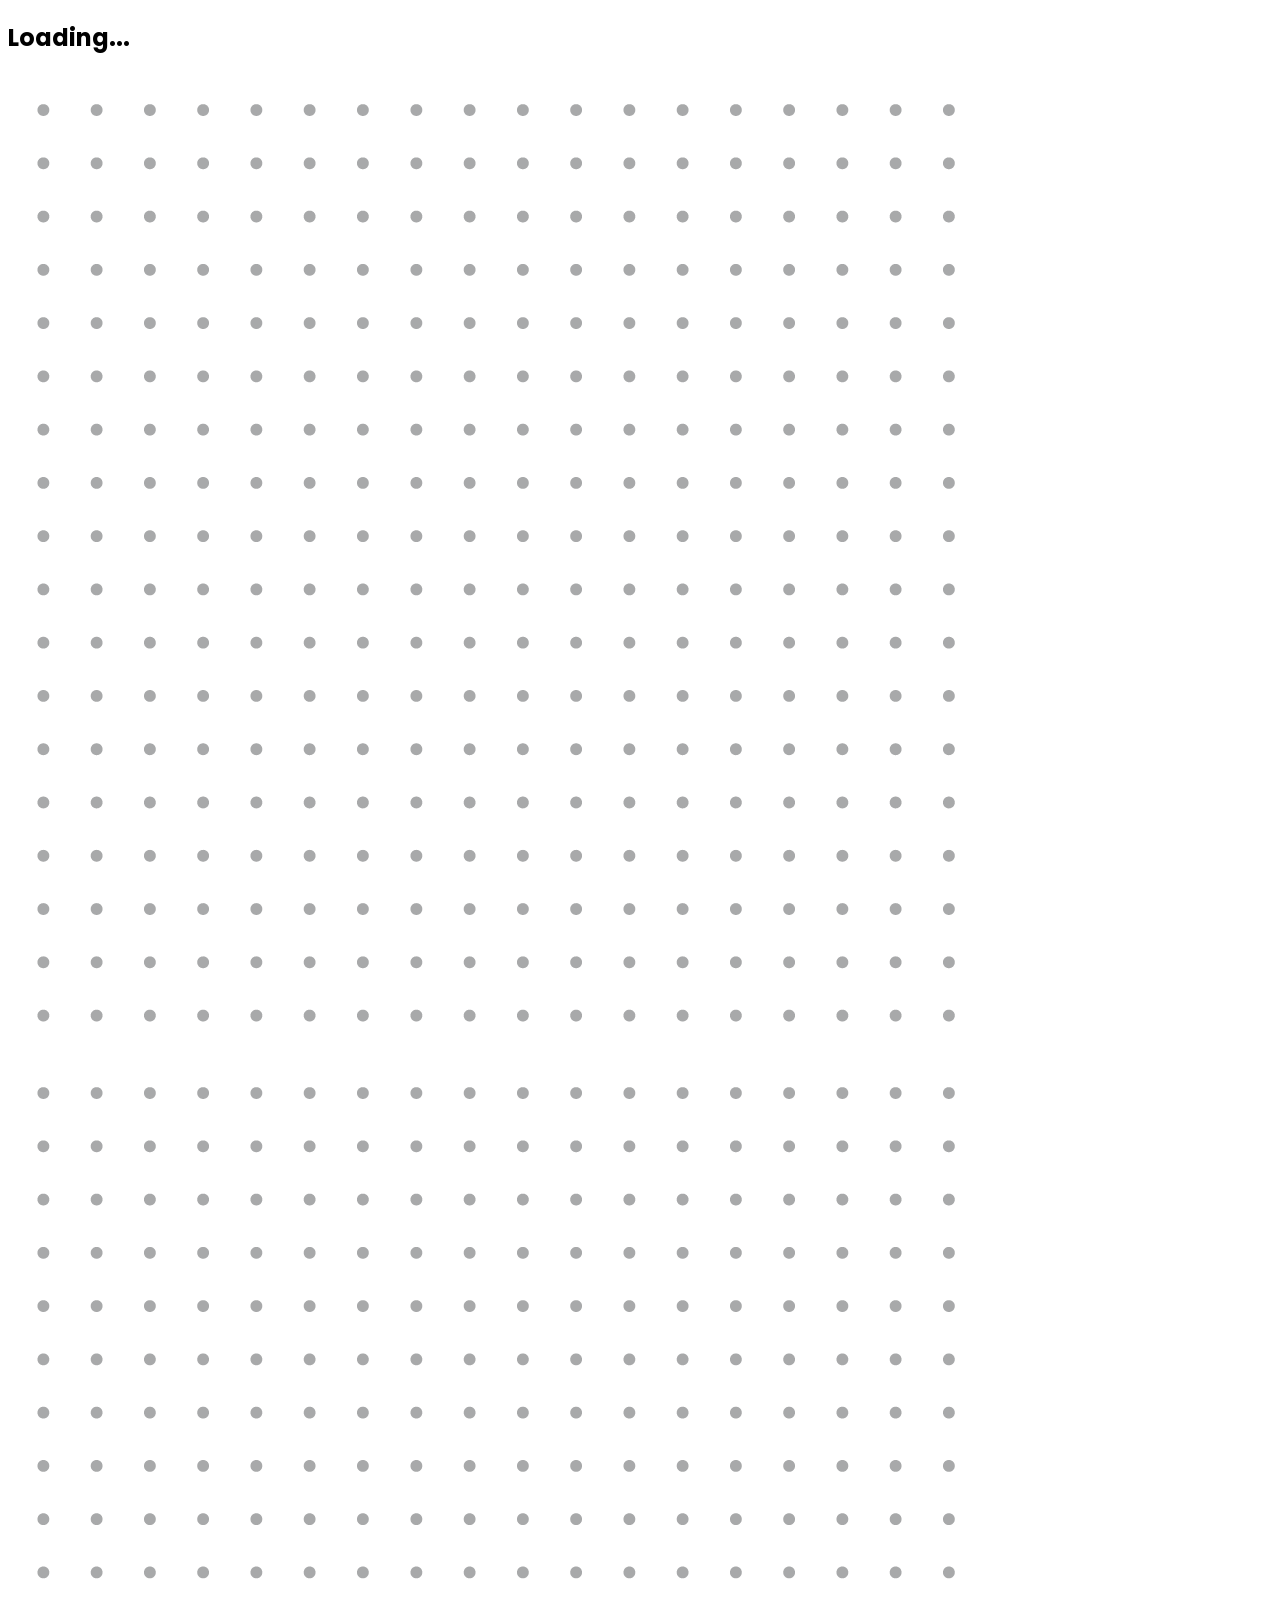
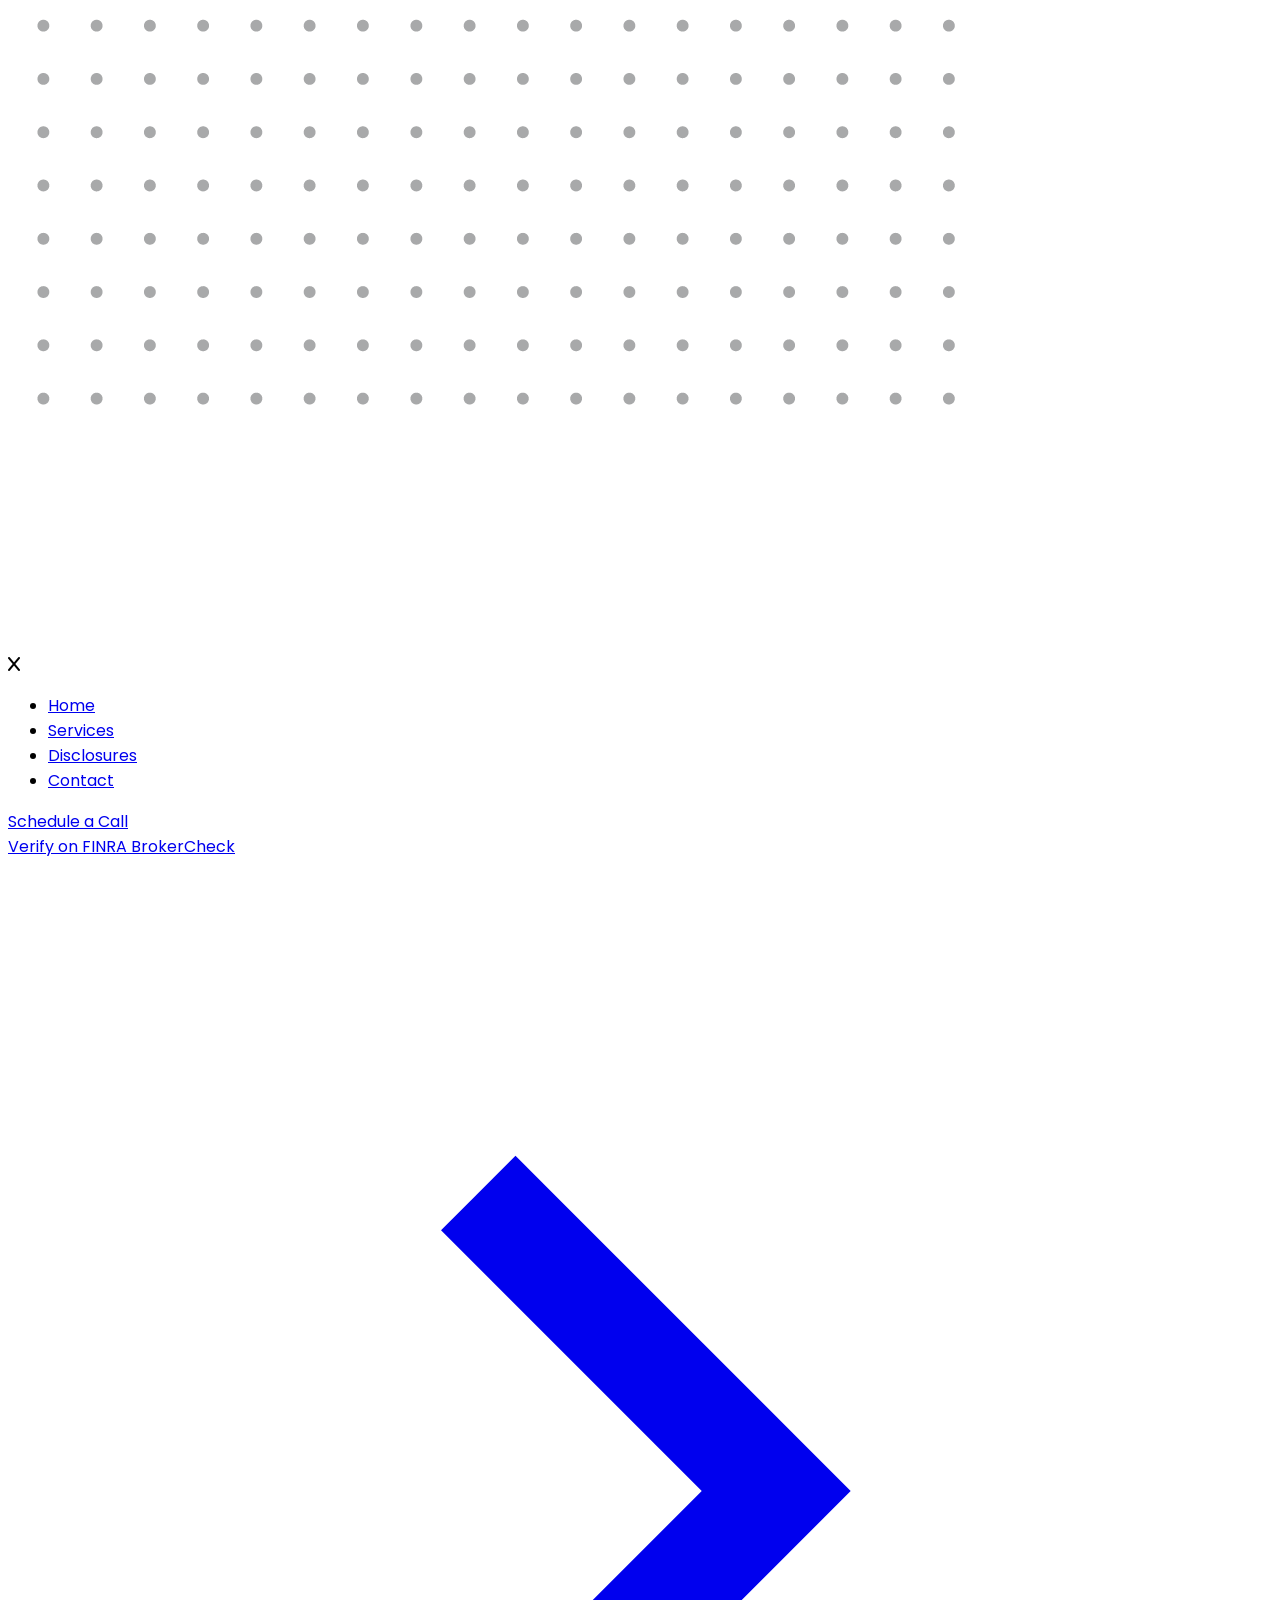
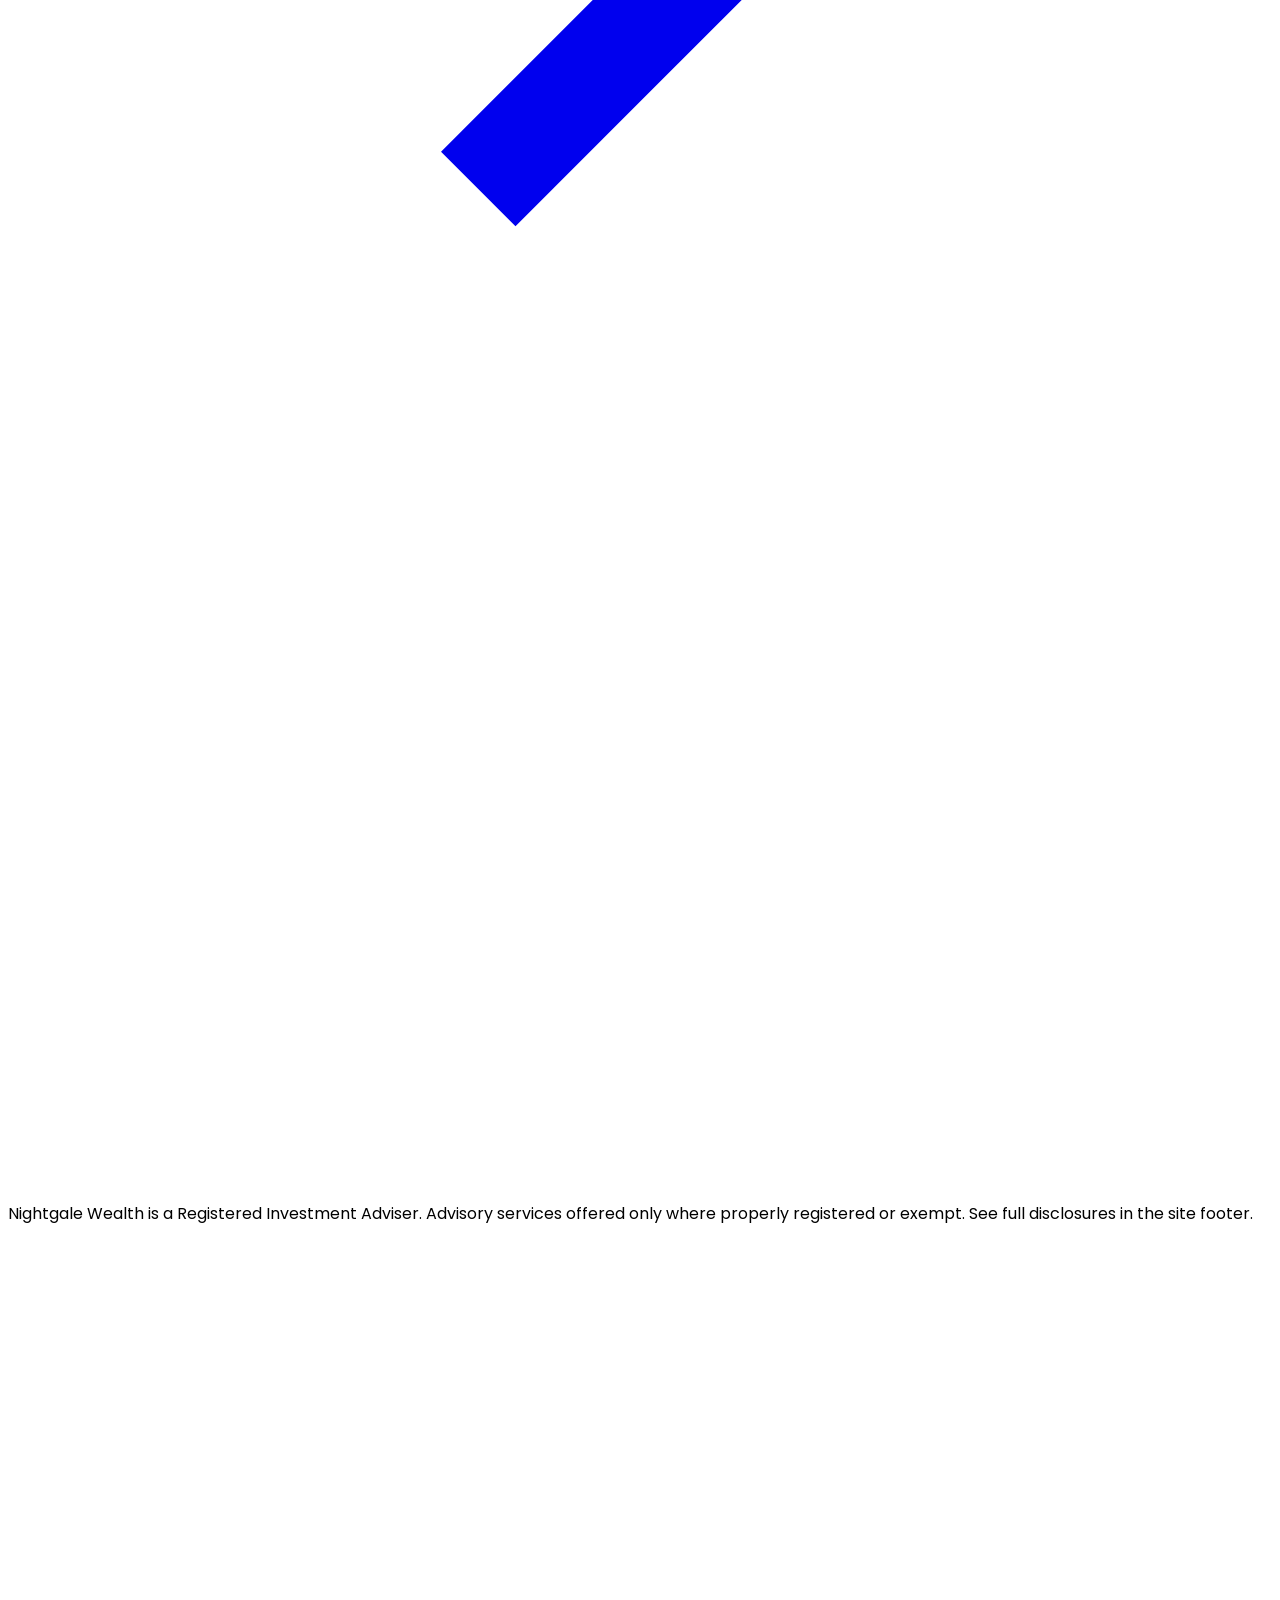
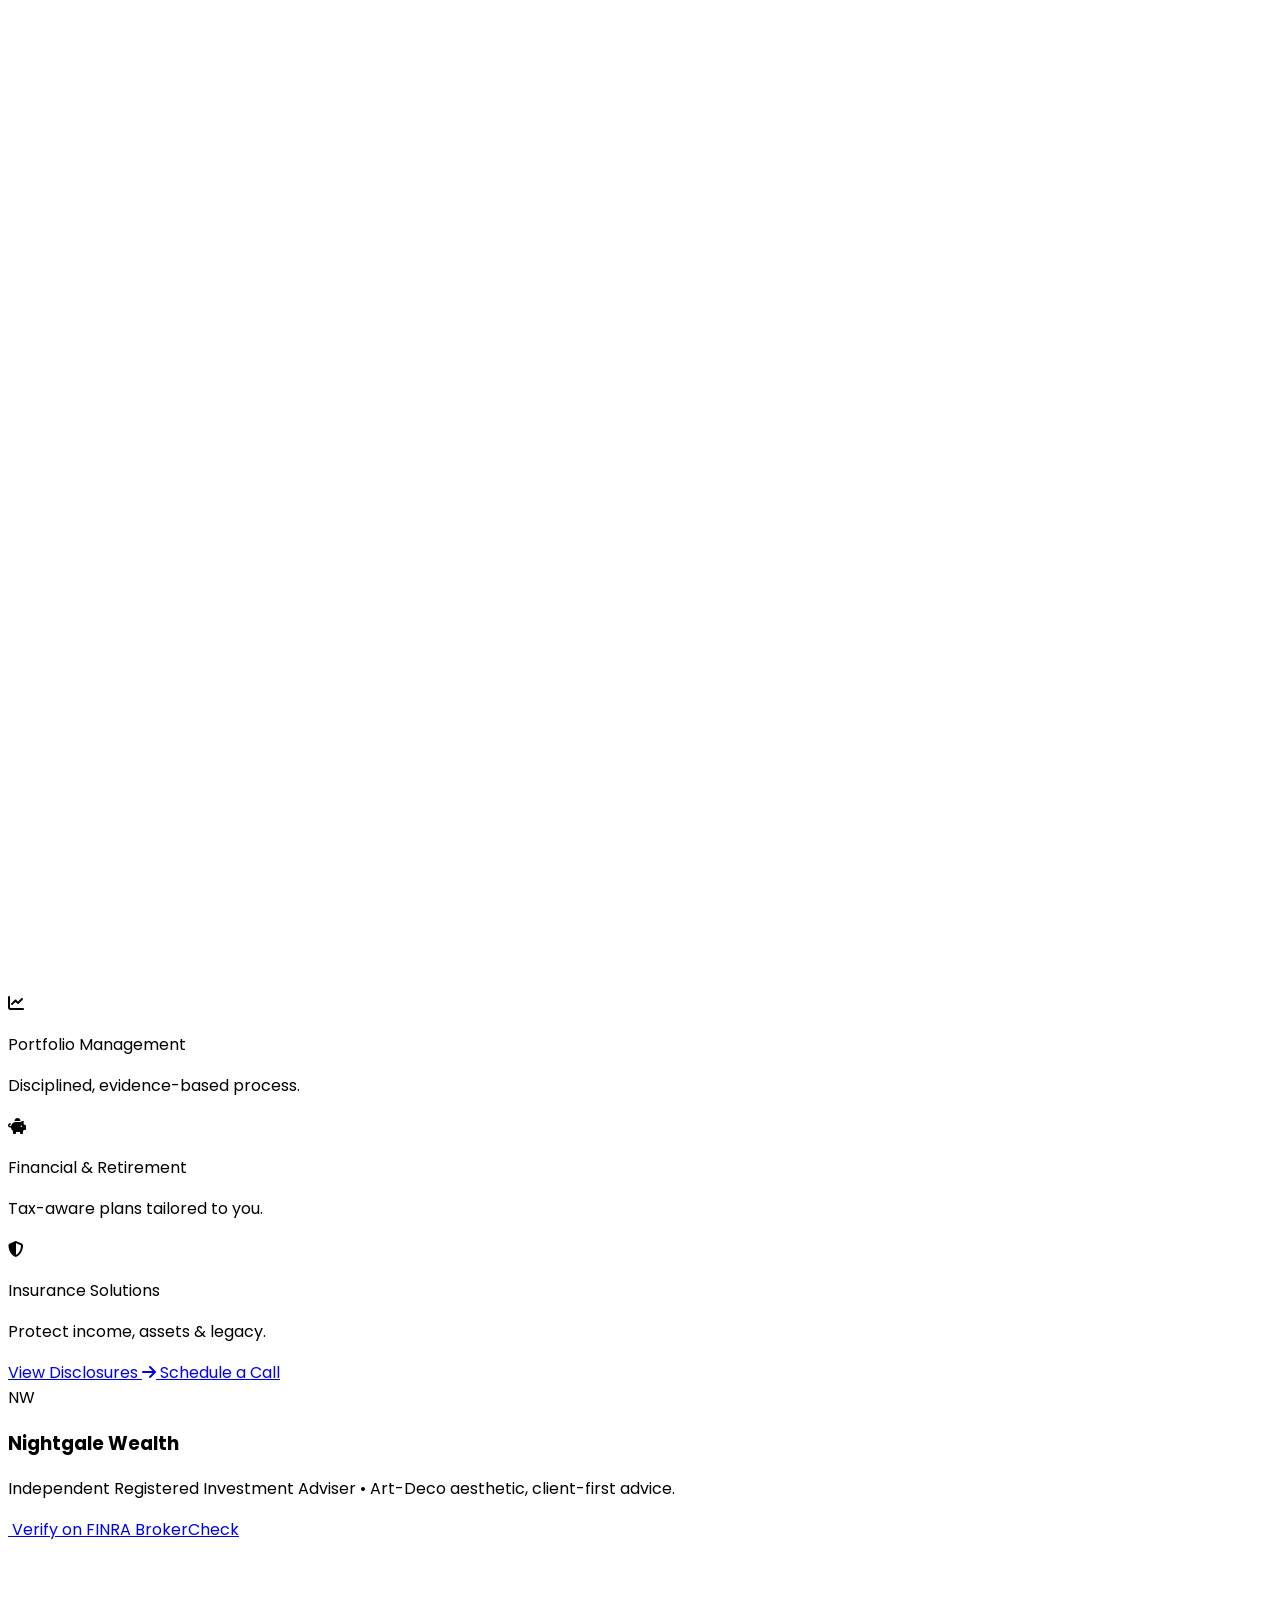
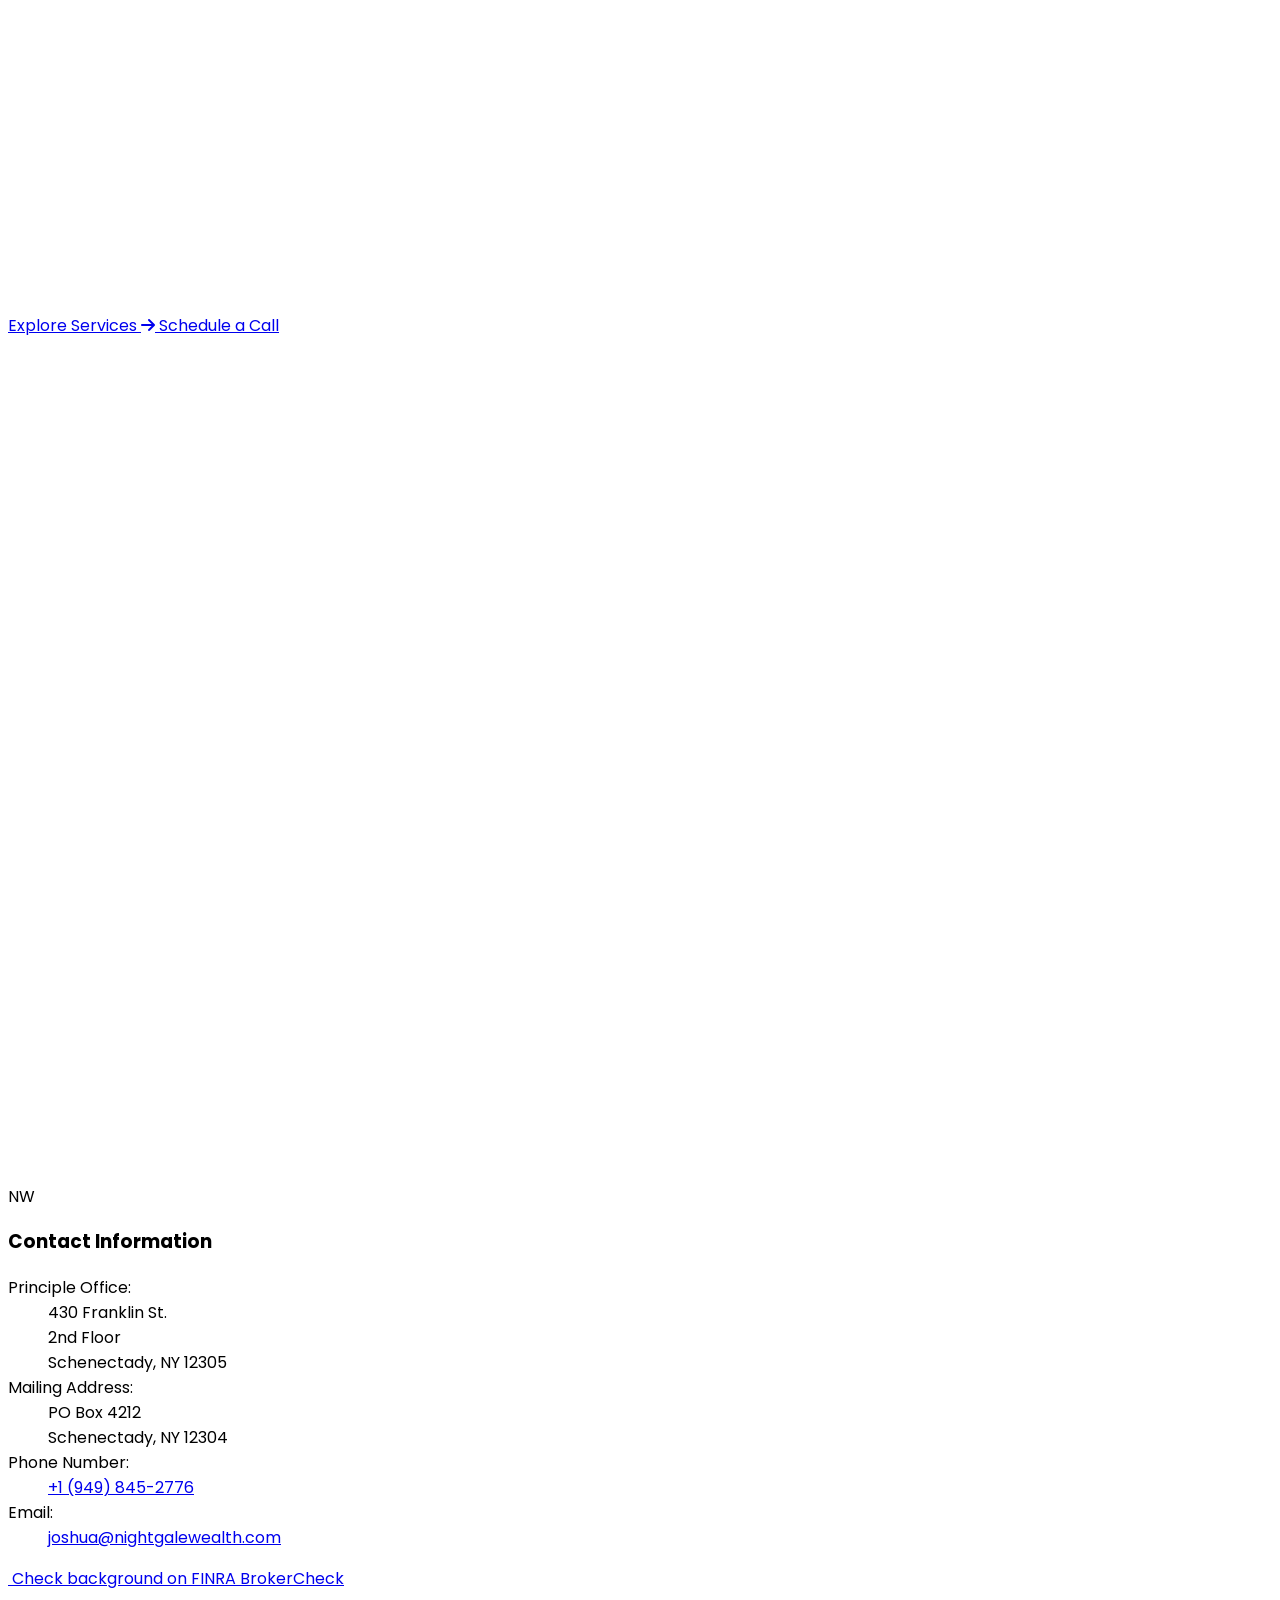
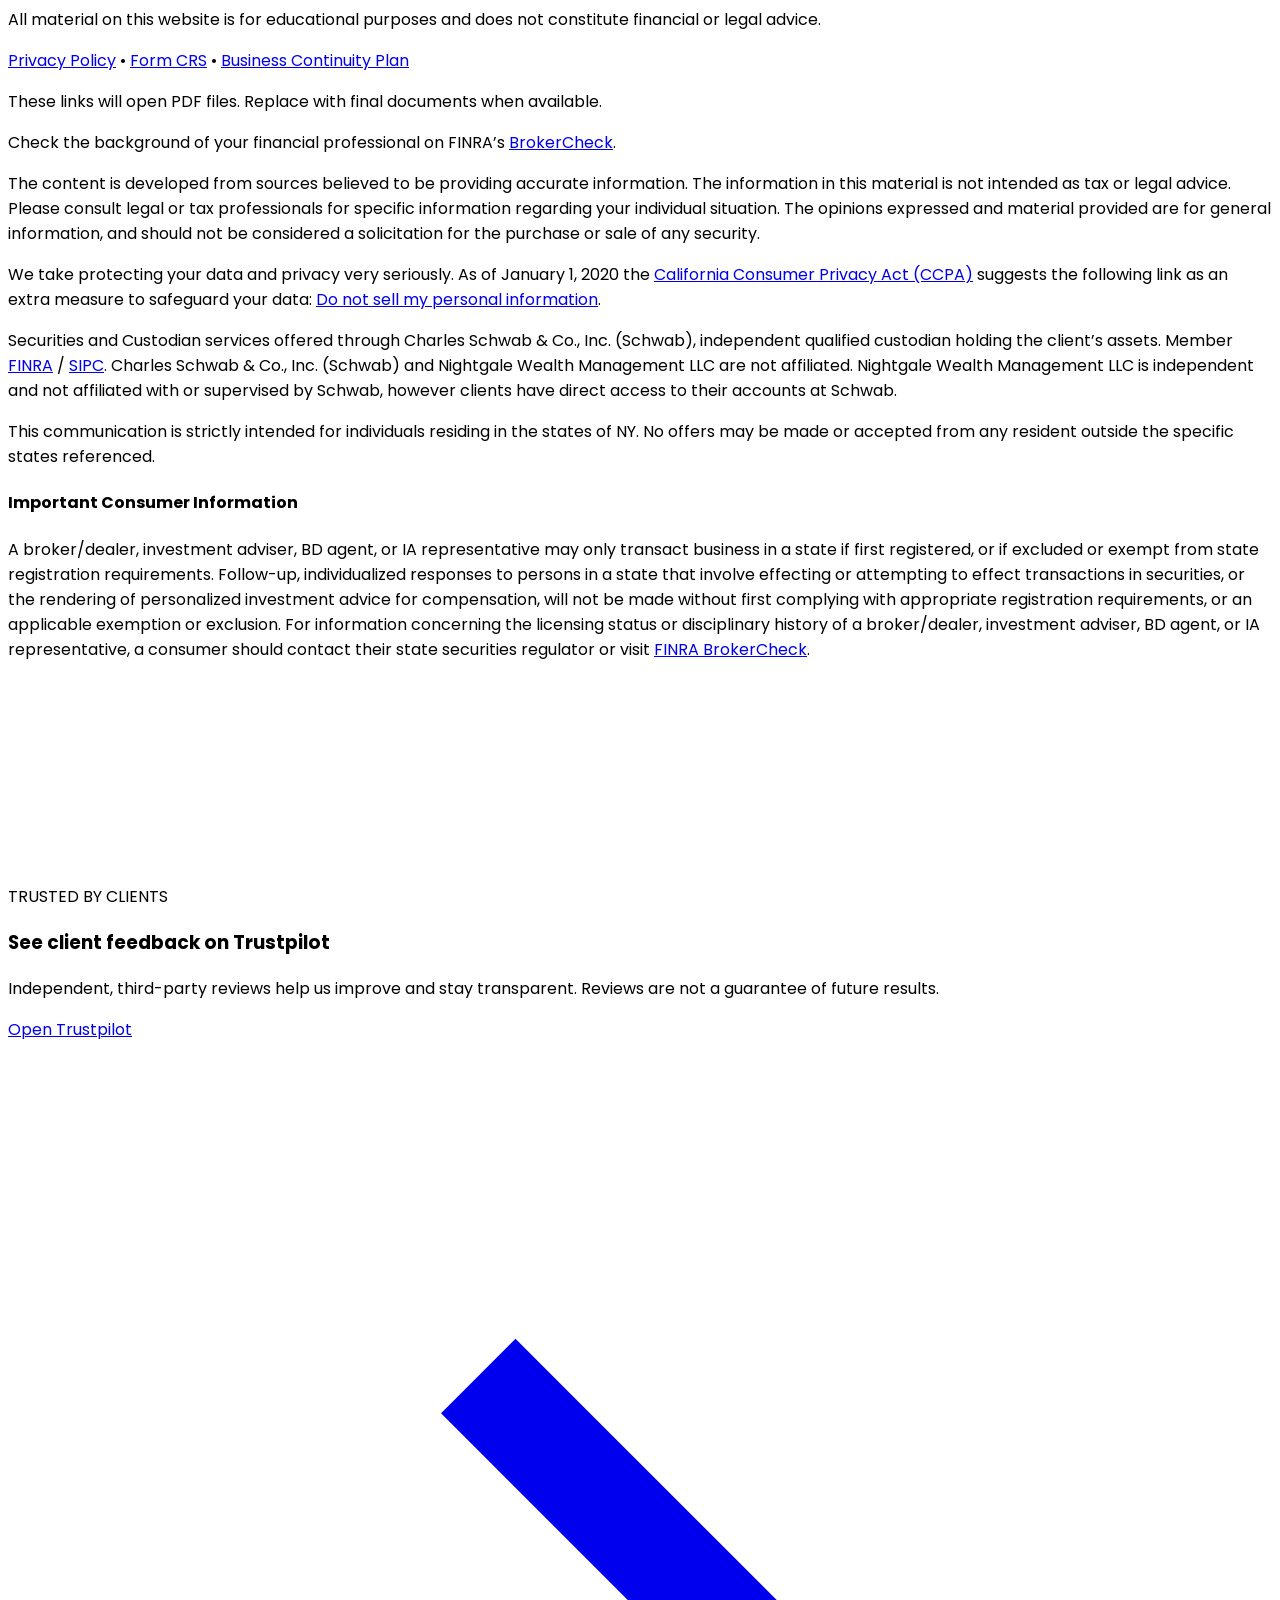
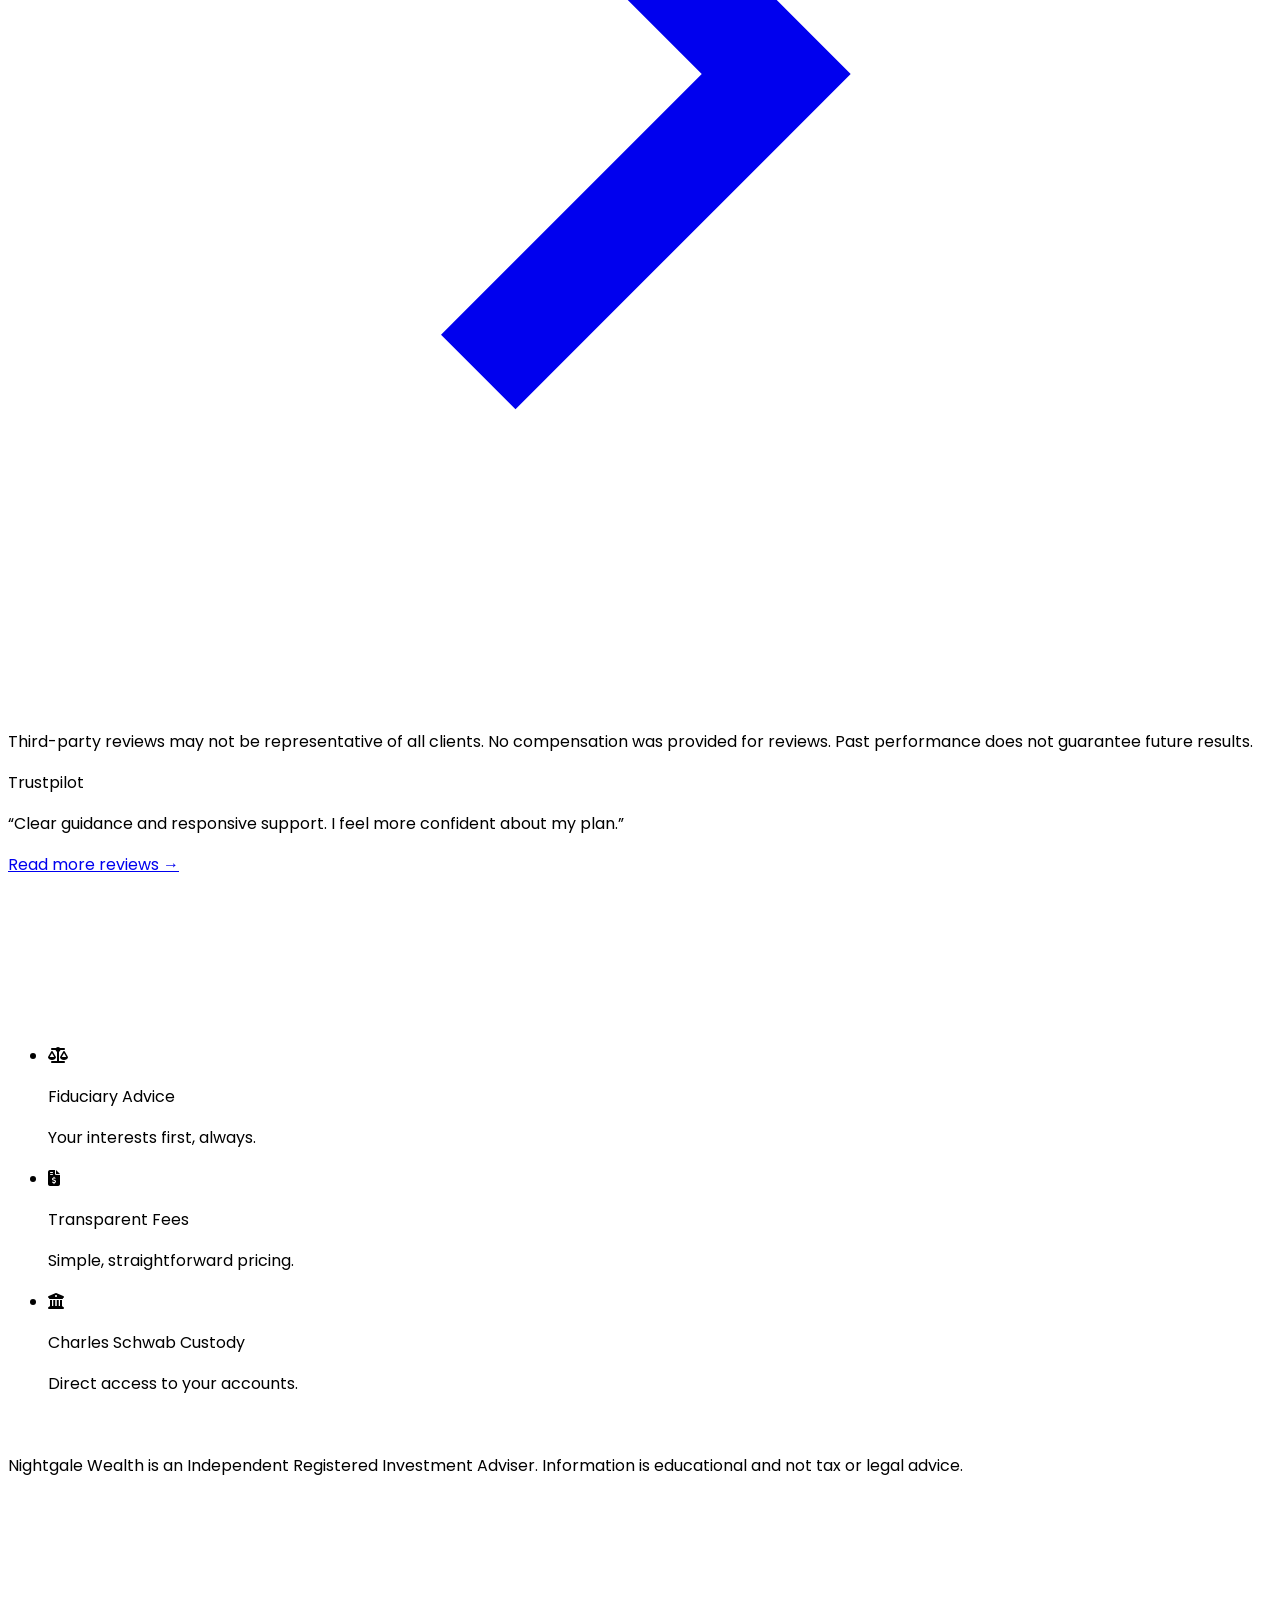
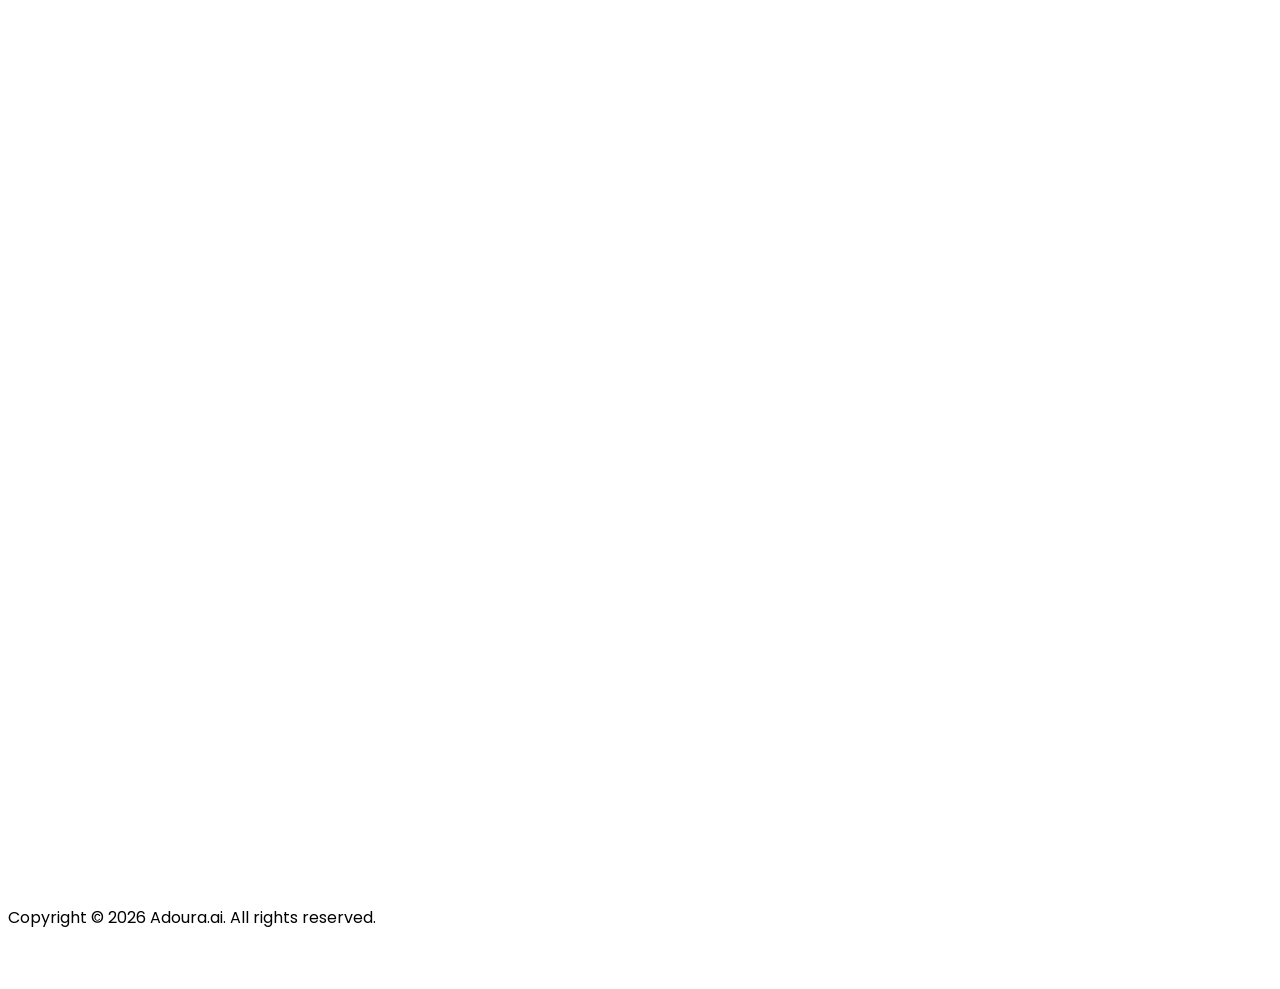
==== index.html @ aa7e878e "Initial commit" ====
<!DOCTYPE html>
<html lang="en">

<head>
    <meta charset="UTF-8">
    <meta name="viewport" content="width=device-width, initial-scale=1.0">
    <title>Adoura Ai</title>

    <!-- Favicons -->
    <link rel="shortcut icon" href="/docs/assets/images/logo.png" type="image/x-icon">

    <!-- Styles & Scripts -->
    <link rel="stylesheet" href="/docs/Style.css">
    <script src="https://cdn.jsdelivr.net/npm/@tailwindcss/browser@4"></script>
    <link rel="stylesheet" href="https://cdnjs.cloudflare.com/ajax/libs/font-awesome/6.7.2/css/all.min.css"
        integrity="sha512-Evv84Mr4kqVGRNSgIGL/F/aIDqQb7xQ2vcrdIwxfjThSH8CSR7PBEakCr51Ck+w+/U6swU2Im1vVX0SVk9ABhg=="
        crossorigin="anonymous" referrerpolicy="no-referrer" />
    <link rel="stylesheet" href="https://unpkg.com/lenis@1.3.1/dist/lenis.css">
    <link href="https://unpkg.com/aos@2.3.4/dist/aos.css" rel="stylesheet">
    <link rel="stylesheet" href="https://cdn.jsdelivr.net/npm/swiper@11/swiper-bundle.min.css" />

    <!-- seo -->

</head>

<body class="overflow-x-hidden">
    <div id="global-loader"
        class="hi dden transition-opacity duration-300 opacity-0 fixed inset-0 bg-zinc-100 flex justify-center items-center z-50">
        <div class="text-center">
            <div class="w-16 h-16 border-4 border-dashed rounded-full animate-spin border-[#335cff] mx-auto"></div>
            <h2 class="text-zinc-900  mt-4">Loading...</h2>
        </div>
    </div>

    <div id="bottomToTopScroll"></div>


    <section class="relative overflow-x-hidden">
        <img src="/docs/assets/images/dotted.png" class="absolute top-0 left-0 md:max-w-[15rem] w-full opacity-20"
            alt="">
        <img src="/docs/assets/images/dotted.png"
            class="absolute md:block hidden top-0 right-0 max-w-[15rem] w-full opacity-20" alt="">
        <div
            class="bg-gradient-to-br from-[#FFF3C4] via-[#D4AF37] to-[#8C6A1C] w-full max-w-sm opacity-30 h-40 rounded-full absolute top-20 right-0 z-[-1] blur-3xl">
        </div>

        <div
            class="bg-gradient-to-br from-[#FFF3C4] via-[#D4AF37] to-[#8C6A1C] w-full max-w-sm opacity-30 h-40 rounded-full absolute top-20 left-0 z-[-1] blur-3xl md:block hidden">
        </div>

        <div id="navbar"></div>

        <section id="trust-compliance"
            class="relative overflow-hidden md:mt-36 mt-28 md:min-h-[calc(100vh-10rem)] min-h-[calc(100vh-5rem)] bg-center bg-cover py-10 md:pb-20">

            <!-- subtle decorative glows -->
            <div class="pointer-events-none absolute inset-0">
                <div class="absolute -bottom-24 -left-24 w-96 h-96 rounded-full blur-3xl opacity-20"
                    style="background: radial-gradient(circle at 30% 30%, #D4AF37 0%, transparent 60%);"></div>
                <div class="absolute -bottom-24 -right-24 w-[28rem] h-[28rem] rounded-full blur-3xl opacity-10"
                    style="background: radial-gradient(circle at 70% 70%, #8C6A1C 0%, transparent 60%);"></div>
            </div>

            <!-- Content -->
            <div
                class="relative z-20 mx-auto max-w-7xl px-5 sm:px-6 lg:px-12 md:min-h-[calc(100vh-10rem)] min-h-[calc(100vh-5rem)] flex flex-col gap-6 items-center justify-center">

                <!-- Compliance / BrokerCheck badge -->
                <div class="md:max-w-4xl w-full flex justify-center">
                    <a href="https://brokercheck.finra.org/" target="_blank" rel="noopener"
                        class="group inline-flex items-center gap-3 rounded-full border border-zinc-700/50 bg-white/5 backdrop-blur px-4 py-2 shadow-sm hover:shadow transition">
                        <div class="flex items-center gap-2">
                            <span class="text-sm font-medium text-zinc-600">
                                Verify on <span class="font-semibold text-[#D4AF37]">FINRA BrokerCheck</span>
                            </span>
                        </div>
                        <svg class="w-4 h-4 text-zinc-400 group-hover:text-zinc-200 transition" viewBox="0 0 24 24"
                            fill="currentColor">
                            <path d="M13.172 12l-4.95-4.95 1.414-1.414L16 12l-6.364 6.364-1.414-1.414z" />
                        </svg>
                    </a>
                </div>

                <!-- Hero Copy -->
                <div data-aos="fade-up" class="md:max-w-4xl w-full text-center">
                    <h1
                        class="max-w-5xl mx-auto font-semibold text-3xl md:text-6xl leading-tight md:mb-6 text-zinc-800">
                        Fiduciary Wealth Management — <span class="text-[#D4AF37]">Built for Trust</span>
                    </h1>

                    <p data-aos="fade-up" data-aos-delay="100" class="text-zinc-600 md:mb-8 mb-8 text-lg">
                        Nightgale Wealth is an Independent Registered Investment Adviser delivering disciplined
                        portfolio management,
                        insurance solutions, and retirement planning. Our Art-Deco aesthetic meets rigorous compliance
                        and
                        transparent, client-first advice.
                    </p>

                    <div data-aos="fade-up" data-aos-delay="150"
                        class="flex items-center justify-center flex-col md:flex-row gap-4">
                        <a href="#services"
                            class="w-full md:w-auto tracking-wider py-3.5 md:py-4 px-7 md:px-12 font-medium text-zinc-900 md:rounded-sm rounded-2xl border-2 border-[#D4AF37] bg-[#D4AF37] hover:opacity-85 transition-all duration-300">
                            Explore Services
                        </a>
                        <a href="#disclosures"
                            class="w-full md:w-auto tracking-wider py-3.5 md:py-4 px-7 md:px-10 font-medium text-zinc-700 md:rounded-sm rounded-2xl border-2 border-zinc-700/70 hover:border-zinc-500 hover:bg-white/5 transition-all duration-300">
                            View Disclosures
                        </a>
                    </div>
                </div>

                <!-- Feature Grid -->
                <div
                    class="grid grid-cols-1 md:mt-10 md:grid-cols-2 lg:grid-cols-4 md:mt-0 mt-8 gap-4 max-w-lg mx-auto md:max-w-2xl lg:max-w-full">

                    <!-- Large Card: Trust & Compliance -->
                    <div data-aos="fade-up" class="relative w-full h-auto md:col-span-2">
                        <div
                            class="rounded-2xl flex justify-between flex-row flex-wrap bg-[#0B1220] border border-zinc-800/70">
                            <div class="p-6 xl:p-8 w-full md:w-1/2">
                                <div class="block">
                                    <i class="fa-solid fa-scale-balanced text-[#D4AF37] text-2xl"></i>
                                </div>
                                <h3 class="text-lg font-bold xl:text-xl text-zinc-100 py-5 w-full xl:w-72">
                                    Our Commitment to Trust & Compliance
                                </h3>
                                <p class="text-sm font-normal text-zinc-300 w-full mb-8 xl:w-80">
                                    Prominent BrokerCheck links and SEC-required disclosures on every page.
                                    Clear, documented processes that put your interests first—always.
                                </p>
                                <a href="#standards"
                                    class="py-2 px-5 border border-zinc-600 rounded-full gap-2 text-xs text-zinc-100 font-semibold inline-flex items-center justify-center hover:bg-white/5 transition">
                                    Learn About Our Standards
                                    <i class="fa-solid fa-arrow-right"></i>
                                </a>
                            </div>
                            <div class="relative hidden md:block md:w-[40%]">
                                <div class="h-full w-full rounded-2xl">
                                    <!-- Optional decorative image or abstract pattern -->
                                    <img src="https://images.unsplash.com/photo-1520607162513-77705c0f0d4a?q=80&w=1600&auto=format&fit=crop"
                                        alt="Art Deco motif"
                                        class="h-full w-full object-cover rounded-tr-2xl rounded-br-2xl opacity-70">
                                </div>
                            </div>
                        </div>
                    </div>

                    <!-- Portfolio Management -->
                    <div data-aos="fade-up" data-aos-delay="75" class="relative w-full h-auto">
                        <div class="rounded-2xl p-6 xl:p-8 h-full bg-[#111827] border border-zinc-800/70">
                            <div class="block">
                                <i class="fa-solid fa-chart-line text-[#D4AF37] text-2xl"></i>
                            </div>
                            <h3 class="py-5 text-zinc-100 text-lg font-bold xl:text-xl">Portfolio Management</h3>
                            <p class="text-sm font-normal text-zinc-300 mb-8">
                                Evidence-based strategies, risk controls, and rebalancing designed to keep you on track
                                through cycles.
                            </p>
                            <a href="#portfolio"
                                class="py-2 px-5 border border-zinc-600 rounded-full gap-2 text-xs text-zinc-100 font-semibold inline-flex items-center justify-center hover:bg-white/5 transition">
                                How We Invest
                                <i class="fa-solid fa-arrow-right"></i>
                            </a>
                        </div>
                    </div>

                    <!-- Financial & Retirement Planning -->
                    <div data-aos="fade-up" data-aos-delay="150" class="relative w-full h-auto">
                        <div class="rounded-2xl p-6 xl:p-8 h-full bg-[#111827] border border-zinc-800/70">
                            <div class="block">
                                <i class="fa-solid fa-piggy-bank text-[#D4AF37] text-2xl"></i>
                            </div>
                            <h3 class="py-5 text-zinc-100 text-lg font-bold xl:text-xl">Financial & Retirement Planning
                            </h3>
                            <p class="text-sm font-normal text-zinc-300 mb-8">
                                Tax-aware, goal-based plans spanning income, savings, and withdrawal strategies—built
                                around your timeline.
                            </p>
                            <a href="#planning"
                                class="py-2 px-5 border border-zinc-600 rounded-full gap-2 text-xs text-zinc-100 font-semibold inline-flex items-center justify-center hover:bg-white/5 transition">
                                Plan Your Future
                                <i class="fa-solid fa-arrow-right"></i>
                            </a>
                        </div>
                    </div>
                </div>

                <!-- tiny note (optional; keep full legal text in the site footer) -->
                <p class="text-[11px] text-zinc-500 mt-4 text-center">
                    Nightgale Wealth is a Registered Investment Adviser. Advisory services offered only where properly
                    registered or exempt.
                    See full disclosures in the site footer.
                </p>
            </div>
        </section>


    </section>


    <div data-aos="fade-up" class="max-w-7xl w-full p-4 mx-auto md:mt-16 mt-10">
        <div class="swiper mySwiper">
            <div class="swiper-wrapper ">

                <div class="swiper-slide">
                    <div class="w-full flex-col flex items-center justify-center gap-2 text-center">
                        <h2 class="counter md:text-4xl text-3xl text-zinc-700 font-semibold">25+</h2>
                        <p class="text-zinc-700 font-medium">Years of Combined Experience</p>
                    </div>
                </div>

                <div class="swiper-slide">
                    <div class="w-full flex-col flex items-center justify-center gap-2 text-center">
                        <h2 class="counter md:text-4xl text-3xl text-zinc-700 font-semibold">150+</h2>
                        <p class="text-zinc-700 font-medium">Client Households</p>
                    </div>
                </div>

                <div class="swiper-slide">
                    <div class="w-full flex-col flex items-center justify-center gap-2 text-center">
                        <h2 class="counter md:text-4xl text-3xl text-zinc-700 font-semibold">3</h2>
                        <p class="text-zinc-700 font-medium">Core Services</p>
                    </div>
                </div>

                <div class="swiper-slide">
                    <div class="w-full flex-col flex items-center justify-center gap-2 text-center">
                        <h2 class="counter md:text-4xl text-3xl text-zinc-700 font-semibold">10+</h2>
                        <p class="text-zinc-700 font-medium">States Served</p>
                    </div>
                </div>

                <div class="swiper-slide">
                    <div class="w-full flex-col flex items-center justify-center gap-2 text-center">
                        <h2 class="counter md:text-4xl text-3xl text-zinc-700 font-semibold">24h</h2>
                        <p class="text-zinc-700 font-medium">Average Response Time</p>
                    </div>
                </div>

                <div class="swiper-slide">
                    <div class="w-full flex-col flex items-center justify-center gap-2 text-center">
                        <h2 class="counter md:text-4xl text-3xl text-zinc-700 font-semibold">100%</h2>
                        <p class="text-zinc-700 font-medium">Fiduciary Standard</p>
                    </div>
                </div>

            </div>
        </div>
    </div>


    <section id="features" class="max-w-7xl w-full mx-auto md:mt-24 mt-10 p-5">

        <!-- Section Heading -->
        <p data-aos="fade-up" class="text-center text-[#8C6A1C] pb-2">
            <span
                class="py-1 px-4 rounded-full text-xs font-medium text-[#8C6A1C] bg-[#FFF3C4] border border-[#D4AF37]/30">
                Trusted, Client-First Features
            </span>
        </p>

        <h2 data-aos="fade-up"
            class="text-center md:text-5xl text-2xl max-w-3xl capitalize leading-tight mx-auto font-semibold text-zinc-800">
            Everything you need to <span class="text-[#D4AF37]">plan, invest, and retire</span> with confidence
        </h2>

        <p data-aos="fade-up" class="text-zinc-600 max-w-3xl mx-auto pt-3 text-center">
            Nightgale Wealth provides disciplined portfolio management, tax-aware financial &amp; retirement planning,
            and clear insurance guidance—designed to protect and grow your wealth while upholding strict fiduciary
            standards.
        </p>

        <div class="grid md:grid-cols-3 grid-cols-1 md:mt-20 mt-14 md:gap-y-14 gap-5">

            <!-- Portfolio Management -->
            <div data-aos="fade-up">
                <div class="flex flex-col justify-center p-5 md:py-10">
                    <div class="w-16 h-16 rounded-xl flex items-center justify-center bg-[#FFF7D6]">
                        <i class="fa-solid fa-chart-line text-xl text-[#8C6A1C]"></i>
                    </div>
                    <h2 class="text-xl mt-6 font-medium text-zinc-800">Portfolio Management</h2>
                    <p class="text-zinc-600 mt-1 text-sm">
                        Evidence-based strategies, risk controls, and rebalancing to keep you aligned with your goals
                        through cycles.
                    </p>
                </div>
            </div>

            <!-- Fiduciary & Compliance (highlight card) -->
            <div data-aos="fade-up" data-aos-delay="100">
                <div
                    class="flex flex-col rounded-xl justify-center p-5 md:py-10 bg-[#0B1220] border border-zinc-800/60">
                    <div class="w-16 h-16 rounded-xl flex items-center justify-center bg-white">
                        <i class="fa-solid fa-scale-balanced text-xl text-[#8C6A1C]"></i>
                    </div>
                    <h2 class="text-xl mt-6 font-medium text-zinc-100">Fiduciary Standard &amp; Compliance</h2>
                    <p class="text-zinc-300 mt-1 text-sm">
                        Your interests first—prominent BrokerCheck links, SEC-required disclosures, and transparent
                        processes on every page.
                    </p>
                </div>
            </div>

            <!-- Financial & Retirement Planning -->
            <div data-aos="fade-up" data-aos-delay="200">
                <div class="flex flex-col justify-center p-5 md:py-10">
                    <div class="w-16 h-16 rounded-xl flex items-center justify-center bg-[#FFF7D6]">
                        <i class="fa-solid fa-piggy-bank text-xl text-[#8C6A1C]"></i>
                    </div>
                    <h2 class="text-xl mt-6 font-medium text-zinc-800">Financial &amp; Retirement Planning</h2>
                    <p class="text-zinc-600 mt-1 text-sm">
                        Tax-aware plans for saving, investing, income, and withdrawals—tailored to your timeline and
                        risk profile.
                    </p>
                </div>
            </div>

            <!-- Insurance Solutions -->
            <div data-aos="fade-up">
                <div class="flex flex-col justify-center p-5 md:py-10">
                    <div class="w-16 h-16 rounded-xl flex items-center justify-center bg-[#FFF7D6]">
                        <i class="fa-solid fa-shield-halved text-xl text-[#8C6A1C]"></i>
                    </div>
                    <h2 class="text-xl mt-6 font-medium text-zinc-800">Insurance Solutions</h2>
                    <p class="text-zinc-600 mt-1 text-sm">
                        Clear guidance on coverage needs—protecting income, assets, and legacy as part of a holistic
                        plan.
                    </p>
                </div>
            </div>

            <!-- Transparent Fees -->
            <div data-aos="fade-up" data-aos-delay="100">
                <div class="flex flex-col justify-center p-5 md:py-10">
                    <div class="w-16 h-16 rounded-xl flex items-center justify-center bg-[#FFF7D6]">
                        <i class="fa-solid fa-file-invoice-dollar text-xl text-[#8C6A1C]"></i>
                    </div>
                    <h2 class="text-xl mt-6 font-medium text-zinc-800">Transparent, Simple Fees</h2>
                    <p class="text-zinc-600 mt-1 text-sm">
                        Straightforward pricing with no hidden commissions—so you always know what you pay and why.
                    </p>
                </div>
            </div>

            <!-- Ongoing Reviews -->
            <div data-aos="fade-up" data-aos-delay="200">
                <div class="flex flex-col justify-center p-5 md:py-10">
                    <div class="w-16 h-16 rounded-xl flex items-center justify-center bg-[#FFF7D6]">
                        <i class="fa-solid fa-calendar-check text-xl text-[#8C6A1C]"></i>
                    </div>
                    <h2 class="text-xl mt-6 font-medium text-zinc-800">Ongoing Reviews &amp; Support</h2>
                    <p class="text-zinc-600 mt-1 text-sm">
                        Regular check-ins, portfolio updates, and responsive guidance as your life and markets evolve.
                    </p>
                </div>
            </div>

        </div>
    </section>


    <section id="about" class="relative overflow-hidden md:mt-24 mt:16 px-5">
        <div class="max-w-7xl mx-auto">
            <!-- eyebrow -->
            <p data-aos="fade-up" class="text-center pb-2">
                <span
                    class="inline-block py-1 px-4 rounded-full text-xs font-medium text-[#8C6A1C] bg-[#FFF7D6] border border-[#D4AF37]/30">
                    About Nightgale Wealth
                </span>
            </p>

            <!-- headline -->
            <h2 data-aos="fade-up"
                class="text-center md:text-5xl text-2xl max-w-4xl leading-tight mx-auto font-semibold text-zinc-900">
                Distinguished Guidance. <span class="text-[#D4AF37]">Enduring Integrity.</span>
            </h2>

            <!-- deco divider -->
            <div class="mx-auto mt-6 w-44 h-px bg-gradient-to-r from-transparent via-[#D4AF37] to-transparent"></div>

            <!-- content card -->
            <div
                class="relative mx-auto mt-10 grid md:grid-cols-12 grid-cols-1 gap-6 rounded-2xl border border-zinc-200/70 bg-white/70 backdrop-blur-sm shadow-sm">

                <!-- left copy -->
                <div class="md:col-span-7 p-6 md:p-10">
                    <p data-aos="fade-up" class="text-zinc-700 text-lg leading-relaxed">
                        Nightgale Wealth Management is a distinguished investment advisory firm dedicated to guiding
                        clients through
                        comprehensive <span class="font-medium text-zinc-900">portfolio management</span>, tailored
                        <span class="font-medium text-zinc-900">strategic financial &amp; retirement planning</span>,
                        and <span class="font-medium text-zinc-900">insurance solutions</span>.
                    </p>
                    <p data-aos="fade-up" data-aos-delay="100" class="text-zinc-700 text-lg leading-relaxed mt-4">
                        Our advisory firm upholds an established <span class="font-medium text-zinc-900">Code of
                            Ethics</span> with a steadfast commitment to
                        <span class="font-medium text-zinc-900">integrity</span> and <span
                            class="font-medium text-zinc-900">transparency</span>, setting us apart in the financial
                        industry.
                    </p>

                    <!-- quick pillars -->
                    <div class="mt-6 grid sm:grid-cols-3 grid-cols-1 gap-4">
                        <div class="flex items-start gap-3">
                            <span
                                class="inline-flex h-9 w-9 shrink-0 items-center justify-center rounded-xl bg-[#FFF3C4]">
                                <i class="fa-solid fa-chart-line text-[#8C6A1C]"></i>
                            </span>
                            <div>
                                <p class="font-semibold text-zinc-900">Portfolio Management</p>
                                <p class="text-sm text-zinc-600">Disciplined, evidence-based process.</p>
                            </div>
                        </div>
                        <div class="flex items-start gap-3">
                            <span
                                class="inline-flex h-9 w-9 shrink-0 items-center justify-center rounded-xl bg-[#FFF3C4]">
                                <i class="fa-solid fa-piggy-bank text-[#8C6A1C]"></i>
                            </span>
                            <div>
                                <p class="font-semibold text-zinc-900">Financial &amp; Retirement</p>
                                <p class="text-sm text-zinc-600">Tax-aware plans tailored to you.</p>
                            </div>
                        </div>
                        <div class="flex items-start gap-3">
                            <span
                                class="inline-flex h-9 w-9 shrink-0 items-center justify-center rounded-xl bg-[#FFF3C4]">
                                <i class="fa-solid fa-shield-halved text-[#8C6A1C]"></i>
                            </span>
                            <div>
                                <p class="font-semibold text-zinc-900">Insurance Solutions</p>
                                <p class="text-sm text-zinc-600">Protect income, assets &amp; legacy.</p>
                            </div>
                        </div>
                    </div>

                    <!-- CTAs -->
                    <div class="mt-8 flex flex-col sm:flex-row gap-4">
                        <a href="/disclosures.html"
                            class="inline-flex items-center justify-center px-6 py-3 rounded-lg text-zinc-900 border-2 border-[#D4AF37] bg-[#D4AF37] hover:opacity-85 transition">
                            View Disclosures
                            <i class="fa-solid fa-arrow-right ml-2"></i>
                        </a>
                        <a href="/contact.html"
                            class="inline-flex items-center justify-center px-6 py-3 rounded-lg border-2 border-zinc-300 text-zinc-800 hover:bg-white transition">
                            Schedule a Call
                        </a>
                    </div>
                </div>

                <!-- right visual / motif -->
                <div class="md:col-span-5 p-6 md:p-10">
                    <div
                        class="relative h-full w-full rounded-xl overflow-hidden bg-[#0B1220] border border-zinc-800/60">
                        <!-- deco frame lines -->
                        <div
                            class="absolute top-6 left-6 h-10 w-10 border-t-2 border-l-2 border-[#D4AF37]/70 rounded-tl-sm">
                        </div>
                        <div
                            class="absolute top-6 right-6 h-10 w-10 border-t-2 border-r-2 border-[#D4AF37]/70 rounded-tr-sm">
                        </div>
                        <div
                            class="absolute bottom-6 left-6 h-10 w-10 border-b-2 border-l-2 border-[#D4AF37]/70 rounded-bl-sm">
                        </div>
                        <div
                            class="absolute bottom-6 right-6 h-10 w-10 border-b-2 border-r-2 border-[#D4AF37]/70 rounded-br-sm">
                        </div>

                        <!-- center badge -->
                        <div class="relative h-full w-full flex items-center justify-center text-center p-10">
                            <div>
                                <div
                                    class="mx-auto w-20 h-20 rounded-full flex items-center justify-center bg-gradient-to-br from-[#FFF3C4] via-[#D4AF37] to-[#8C6A1C]">
                                    <span class="text-zinc-900 font-black tracking-[0.15em]">NW</span>
                                </div>
                                <h3 class="mt-5 text-zinc-100 text-2xl font-semibold tracking-wide">Nightgale Wealth
                                </h3>
                                <p class="mt-2 text-zinc-300 text-sm max-w-xs mx-auto">
                                    Independent Registered Investment Adviser • Art-Deco aesthetic, client-first advice.
                                </p>
                                <div
                                    class="mx-auto mt-5 w-36 h-px bg-gradient-to-r from-transparent via-[#D4AF37] to-transparent">
                                </div>
                                <a href="https://brokercheck.finra.org/"
                                    class="mt-5 inline-flex items-center gap-2 text-sm text-zinc-200 hover:text-white transition"
                                    target="_blank" rel="noopener">
                                    <i class="fa-solid fa-shield-check text-[#D4AF37]"></i>
                                    Verify on FINRA BrokerCheck
                                </a>
                            </div>
                        </div>
                    </div>
                </div>

            </div>
        </div>
    </section>

    <section id="advisory-approach" class="relative overflow-hidden md:mt-24 mt-16 px-5">
        <div class="max-w-7xl mx-auto">
            <!-- Eyebrow -->
            <p data-aos="fade-up" class="text-center pb-2">
                <span
                    class="inline-block py-1 px-4 rounded-full text-xs font-medium text-[#8C6A1C] bg-[#FFF7D6] border border-[#D4AF37]/30">
                    Our Advisory Approach
                </span>
            </p>

            <!-- Headline -->
            <h2 data-aos="fade-up"
                class="text-center md:text-5xl text-2xl max-w-4xl leading-tight mx-auto font-semibold text-zinc-900">
                Tailored Strategies for Your <span class="text-[#D4AF37]">Financial Future</span>
            </h2>

            <!-- Divider -->
            <div class="mx-auto mt-6 w-48 h-px bg-gradient-to-r from-transparent via-[#D4AF37] to-transparent"></div>

            <div class="mt-10 grid md:grid-cols-12 grid-cols-1 gap-8">
                <!-- Left: Core Copy -->
                <div class="md:col-span-7">
                    <div
                        class="rounded-2xl border border-zinc-200/70 bg-white/70 backdrop-blur-sm p-6 md:p-10 shadow-sm">
                        <p data-aos="fade-up" class="text-zinc-700 text-lg leading-relaxed">
                            Our investment advisors craft tailored strategies to help grow your wealth and secure your
                            financial future.
                            Trust our expertise to guide you through every market turn with confidence.
                        </p>
                        <p data-aos="fade-up" data-aos-delay="100" class="text-zinc-700 text-lg leading-relaxed mt-4">
                            From portfolio management to retirement planning, our professional Advisory Firm provides
                            comprehensive advice
                            designed to meet your unique financial goals and aspirations.
                        </p>

                        <!-- Promise / Ethos -->
                        <div data-aos="fade-up" data-aos-delay="150"
                            class="relative mt-8 rounded-xl bg-[#0B1220] border border-zinc-800/60 text-zinc-100 p-6">
                            <!-- Art-Deco corners -->
                            <span
                                class="absolute top-4 left-4 w-8 h-8 border-t-2 border-l-2 border-[#D4AF37]/70 rounded-tl-sm"></span>
                            <span
                                class="absolute top-4 right-4 w-8 h-8 border-t-2 border-r-2 border-[#D4AF37]/70 rounded-tr-sm"></span>
                            <span
                                class="absolute bottom-4 left-4 w-8 h-8 border-b-2 border-l-2 border-[#D4AF37]/70 rounded-bl-sm"></span>
                            <span
                                class="absolute bottom-4 right-4 w-8 h-8 border-b-2 border-r-2 border-[#D4AF37]/70 rounded-br-sm"></span>

                            <div class="flex items-start gap-4">
                                <span
                                    class="inline-flex h-10 w-10 shrink-0 items-center justify-center rounded-full bg-gradient-to-br from-[#FFF3C4] via-[#D4AF37] to-[#8C6A1C]">
                                    <i class="fa-solid fa-feather text-zinc-900"></i>
                                </span>
                                <div>
                                    <p class="font-semibold tracking-wide">Our Promise</p>
                                    <p class="text-sm text-zinc-300 mt-1">
                                        Independent, fiduciary advice rooted in integrity and transparency—so your plan
                                        stays clear, disciplined,
                                        and built around what matters most to you.
                                    </p>
                                </div>
                            </div>
                        </div>

                        <!-- CTAs -->
                        <div class="mt-8 flex flex-col sm:flex-row gap-4">
                            <a href="/services.html"
                                class="inline-flex items-center justify-center px-6 py-3 rounded-lg text-zinc-900 border-2 border-[#D4AF37] bg-[#D4AF37] hover:opacity-85 transition">
                                Explore Services
                                <i class="fa-solid fa-arrow-right ml-2"></i>
                            </a>
                            <a href="/contact.html"
                                class="inline-flex items-center justify-center px-6 py-3 rounded-lg border-2 border-zinc-300 text-zinc-800 hover:bg-white transition">
                                Schedule a Call
                            </a>
                        </div>
                    </div>
                </div>

                <!-- Right: Feature Cards -->
                <div class="md:col-span-5 grid sm:grid-cols-2 grid-cols-1 gap-5">
                    <!-- Portfolio Management -->
                    <div data-aos="fade-up" class="rounded-xl border border-zinc-200 bg-white p-5">
                        <div class="w-12 h-12 rounded-lg flex items-center justify-center bg-[#FFF3C4]">
                            <i class="fa-solid fa-chart-line text-[#8C6A1C]"></i>
                        </div>
                        <h3 class="mt-4 font-semibold text-zinc-900">Portfolio Management</h3>
                        <p class="text-sm text-zinc-600 mt-1">
                            Evidence-based allocations, risk controls, and rebalancing to stay on course through market
                            cycles.
                        </p>
                        <a href="/services.html#portfolio"
                            class="inline-flex items-center gap-2 text-sm mt-3 text-[#8C6A1C] hover:opacity-80">
                            Learn more <i class="fa-solid fa-arrow-right text-xs"></i>
                        </a>
                    </div>

                    <!-- Retirement Planning -->
                    <div data-aos="fade-up" data-aos-delay="50" class="rounded-xl border border-zinc-200 bg-white p-5">
                        <div class="w-12 h-12 rounded-lg flex items-center justify-center bg-[#FFF3C4]">
                            <i class="fa-solid fa-compass text-[#8C6A1C]"></i>
                        </div>
                        <h3 class="mt-4 font-semibold text-zinc-900">Retirement Planning</h3>
                        <p class="text-sm text-zinc-600 mt-1">
                            Tax-aware saving and income strategies aligned to your timeline, lifestyle, and legacy
                            goals.
                        </p>
                        <a href="/services.html#retirement"
                            class="inline-flex items-center gap-2 text-sm mt-3 text-[#8C6A1C] hover:opacity-80">
                            Plan your path <i class="fa-solid fa-arrow-right text-xs"></i>
                        </a>
                    </div>

                    <!-- Insurance Solutions -->
                    <div data-aos="fade-up" data-aos-delay="100" class="rounded-xl border border-zinc-200 bg-white p-5">
                        <div class="w-12 h-12 rounded-lg flex items-center justify-center bg-[#FFF3C4]">
                            <i class="fa-solid fa-shield-halved text-[#8C6A1C]"></i>
                        </div>
                        <h3 class="mt-4 font-semibold text-zinc-900">Insurance Solutions</h3>
                        <p class="text-sm text-zinc-600 mt-1">
                            Clear coverage guidance to help protect income, assets, and family across life’s stages.
                        </p>
                        <a href="/services.html#insurance"
                            class="inline-flex items-center gap-2 text-sm mt-3 text-[#8C6A1C] hover:opacity-80">
                            See options <i class="fa-solid fa-arrow-right text-xs"></i>
                        </a>
                    </div>

                    <!-- Ongoing Guidance -->
                    <div data-aos="fade-up" data-aos-delay="150" class="rounded-xl border border-zinc-200 bg-white p-5">
                        <div class="w-12 h-12 rounded-lg flex items-center justify-center bg-[#FFF3C4]">
                            <i class="fa-solid fa-life-ring text-[#8C6A1C]"></i>
                        </div>
                        <h3 class="mt-4 font-semibold text-zinc-900">Ongoing Guidance</h3>
                        <p class="text-sm text-zinc-600 mt-1">
                            Regular reviews and responsive advice—so your plan adapts as markets move and life evolves.
                        </p>
                        <a href="/contact.html"
                            class="inline-flex items-center gap-2 text-sm mt-3 text-[#8C6A1C] hover:opacity-80">
                            Talk to an advisor <i class="fa-solid fa-arrow-right text-xs"></i>
                        </a>
                    </div>
                </div>
            </div>
        </div>
    </section>



    <section class="py-20 md:mt-32 mt-12 bg-yellow-50">
        <div class="mx-auto max-w-7xl px-4 sm:px-6 lg:px-8">
            <div class="flex justify-between items-center md:gap-20 gap-6 flex-col lg:flex-row md:mt-20">

                <!-- Copy -->
                <div class="w-full lg:w-1/2">
                    <h2 data-aos="fade-up"
                        class="md:text-5xl text-4xl text-zinc-900 font-semibold md:leading-[4rem] mb-6 text-center lg:text-left">
                        Built by fiduciaries. Tuned for <span class="text-[#D4AF37]">your goals.</span>
                    </h2>

                    <div
                        class="mx-auto lg:mx-0 w-44 h-px bg-gradient-to-r from-transparent via-[#D4AF37] to-transparent mb-7">
                    </div>

                    <p data-aos="fade-up" class="text-lg text-zinc-700/90 mb-10 text-center lg:text-left">
                        We’re an independent advisory firm focused on practical wealth management—combining disciplined
                        <strong class="text-zinc-900">portfolio strategy</strong>, tailored
                        <strong class="text-zinc-900">financial &amp; retirement planning</strong>, and clear
                        <strong class="text-zinc-900">insurance guidance</strong>. Integrity and transparency guide
                        every recommendation.
                    </p>

                    <a href="/about.html" data-aos="fade-up"
                        class="cursor-pointer py-3 px-8 w-60 bg-[#D4AF37] text-zinc-900 text-base font-semibold transition-all duration-300 block text-center rounded-full hover:bg-[#C9A227] mx-auto lg:mx-0 border-2 border-[#D4AF37]">
                        Our Story
                    </a>
                </div>

                <!-- Images -->
                <div class="w-full lg:w-1/2 lg:mt-0 md:mt-16 mt-10 max-lg:max-w-2xl">
                    <div class="grid grid-cols-2 min-[450px]:grid-cols-2 md:grid-cols-3 md:gap-8 gap-3">
                        <img data-aos="zoom-in" src="https://pagedone.io/asset/uploads/1696238644.png"
                            alt="Advisor reviewing portfolio allocations"
                            class="w-44 h-56 rounded-2xl object-cover md:mt-20 mx-auto ring-1 ring-[#D4AF37]/25 shadow" />
                        <img data-aos="zoom-in" src="https://pagedone.io/asset/uploads/1696238665.png"
                            alt="Client meeting — retirement timeline"
                            class="w-44 h-56 rounded-2xl object-cover mx-auto ring-1 ring-[#D4AF37]/25 shadow" />
                        <img data-aos="zoom-in" src="https://pagedone.io/asset/uploads/1696238684.png"
                            alt="Insurance planning discussion"
                            class="w-44 h-56 rounded-2xl object-cover md:mt-20 mx-auto ring-1 ring-[#D4AF37]/25 shadow" />
                        <img data-aos="zoom-in" src="https://pagedone.io/asset/uploads/1696238702.png"
                            alt="Financial plan review session"
                            class="w-44 h-56 rounded-2xl object-cover mx-auto ring-1 ring-[#D4AF37]/25 shadow" />
                        <img data-aos="zoom-in" src="https://pagedone.io/asset/uploads/1696238720.png"
                            alt="Advisor analyzing market trends"
                            class="w-44 h-56 rounded-2xl object-cover md:-mt-20 mx-auto ring-1 ring-[#D4AF37]/25 shadow" />
                        <img data-aos="zoom-in" src="https://pagedone.io/asset/uploads/1696238737.png"
                            alt="Collaborative planning at Nightgale Wealth"
                            class="w-44 h-56 rounded-2xl object-cover mx-auto ring-1 ring-[#D4AF37]/25 shadow" />
                    </div>
                </div>

            </div>
        </div>
    </section>


    <section id="disclosures" class="relative bg-[#0B1220] py-16 md:py-20 text-zinc-200">
        <!-- soft gold glows -->
        <div class="pointer-events-none absolute inset-0 -z-10">
            <div class="absolute -top-24 -left-20 w-[28rem] h-[28rem] rounded-full blur-3xl opacity-10"
                style="background: radial-gradient(circle at 30% 30%, #D4AF37 0%, transparent 65%);"></div>
            <div class="absolute -bottom-24 -right-20 w-[28rem] h-[28rem] rounded-full blur-3xl opacity-10"
                style="background: radial-gradient(circle at 70% 70%, #8C6A1C 0%, transparent 65%);"></div>
        </div>

        <div class="mx-auto max-w-7xl px-4 sm:px-6 lg:px-8 grid grid-cols-1 lg:grid-cols-12 gap-10">
            <!-- Left: Contact + Quick Links -->
            <aside class="lg:col-span-5">
                <div class="rounded-2xl border border-zinc-800/60 bg-black/30 p-6 md:p-8">
                    <!-- Logo / Badge (optional) -->
                    <div class="mb-6">
                        <div
                            class="w-16 h-16 rounded-xl bg-gradient-to-br from-[#FFF3C4] via-[#D4AF37] to-[#8C6A1C] flex items-center justify-center">
                            <span class="text-zinc-900 font-black tracking-[0.12em]">NW</span>
                        </div>
                    </div>

                    <h3 class="text-xl font-semibold text-zinc-100">Contact Information</h3>

                    <dl class="mt-6 space-y-4 text-sm">
                        <div class="grid grid-cols-5 gap-4">
                            <dt class="col-span-2 text-zinc-400">Principle Office:</dt>
                            <dd class="col-span-3 text-zinc-100">
                                430 Franklin St.<br />2nd Floor<br />Schenectady, NY 12305
                            </dd>
                        </div>
                        <div class="grid grid-cols-5 gap-4">
                            <dt class="col-span-2 text-zinc-400">Mailing Address:</dt>
                            <dd class="col-span-3 text-zinc-100">
                                PO Box 4212<br />Schenectady, NY 12304
                            </dd>
                        </div>
                        <div class="grid grid-cols-5 gap-4">
                            <dt class="col-span-2 text-zinc-400">Phone Number:</dt>
                            <dd class="col-span-3">
                                <a href="tel:+19498452776" class="hover:text-white">+1 (949) 845-2776</a>
                            </dd>
                        </div>
                        <div class="grid grid-cols-5 gap-4">
                            <dt class="col-span-2 text-zinc-400">Email:</dt>
                            <dd class="col-span-3">
                                <a href="mailto:joshua@nightgalewealth.com"
                                    class="hover:text-white">joshua@nightgalewealth.com</a>
                            </dd>
                        </div>
                    </dl>

                    <!-- BrokerCheck -->
                    <div class="mt-8">
                        <a href="https://brokercheck.finra.org/" target="_blank" rel="noopener"
                            class="inline-flex items-center gap-2 rounded-lg border border-[#D4AF37]/40 bg-white/5 px-4 py-2 hover:bg-white/10 transition">
                            <i class="fa-solid fa-shield-check text-[#D4AF37]"></i>
                            <span class="text-sm">Check background on <span class="font-semibold text-white">FINRA
                                    BrokerCheck</span></span>
                        </a>
                        <!-- If you embed the official widget, mount it here: -->
                        <div id="brokercheck-widget" class="mt-3"></div>
                    </div>

                    <!-- Quick PDF Links (placeholders) -->
                    <div class="mt-10">
                        <p class="text-xs text-zinc-400">
                            All material on this website is for educational purposes and does not constitute financial
                            or legal advice.
                        </p>
                        <div class="mt-4 flex flex-wrap gap-3">
                            <a href="/docs/Privacy_Policy.pdf"
                                class="text-sm underline underline-offset-4 hover:text-white">Privacy Policy</a>
                            <span class="text-zinc-500">•</span>
                            <a href="/docs/Form_CRS.pdf"
                                class="text-sm underline underline-offset-4 hover:text-white">Form CRS</a>
                            <span class="text-zinc-500">•</span>
                            <a href="/docs/Business_Continuity_Plan.pdf"
                                class="text-sm underline underline-offset-4 hover:text-white">Business Continuity
                                Plan</a>
                        </div>
                        <p class="mt-2 text-xs text-zinc-500">
                            These links will open PDF files. Replace with final documents when available.
                        </p>
                    </div>
                </div>
            </aside>

            <!-- Right: Disclosures / Legal -->
            <article class="lg:col-span-7">
                <div class="prose prose-invert max-w-none">
                    <p>
                        Check the background of your financial professional on FINRA’s
                        <a href="https://brokercheck.finra.org/"
                            class="text-[#D4AF37] hover:opacity-90">BrokerCheck</a>.
                    </p>

                    <p>
                        The content is developed from sources believed to be providing accurate information.
                        The information in this material is not intended as tax or legal advice. Please consult legal or
                        tax
                        professionals for specific information regarding your individual situation. The opinions
                        expressed and material
                        provided are for general information, and should not be considered a solicitation for the
                        purchase or sale of any security.
                    </p>

                    <p>
                        We take protecting your data and privacy very seriously. As of January&nbsp;1, 2020 the
                        <a href="https://oag.ca.gov/privacy/ccpa" class="text-[#D4AF37] hover:opacity-90">California
                            Consumer Privacy Act (CCPA)</a>
                        suggests the following link as an extra measure to safeguard your data:
                        <a href="/ccpa-do-not-sell" class="text-[#D4AF37] hover:opacity-90">Do not sell my personal
                            information</a>.
                    </p>

                    <p>
                        Securities and Custodian services offered through Charles Schwab &amp; Co., Inc. (Schwab),
                        independent qualified custodian holding the client’s assets. Member
                        <a href="https://www.finra.org/" class="text-[#D4AF37] hover:opacity-90">FINRA</a> /
                        <a href="https://www.sipc.org/" class="text-[#D4AF37] hover:opacity-90">SIPC</a>.
                        Charles Schwab &amp; Co., Inc. (Schwab) and Nightgale Wealth Management LLC are not affiliated.
                        Nightgale Wealth Management LLC is independent and not affiliated with or supervised by Schwab,
                        however clients have direct access to their accounts at Schwab.
                    </p>

                    <p>
                        This communication is strictly intended for individuals residing in the states of NY. No offers
                        may be made or
                        accepted from any resident outside the specific states referenced.
                    </p>

                    <h4 class="mt-8">Important Consumer Information</h4>
                    <p class="mt-2">
                        A broker/dealer, investment adviser, BD agent, or IA representative may only transact business
                        in a state if first registered,
                        or if excluded or exempt from state registration requirements. Follow-up, individualized
                        responses to persons in a state that
                        involve effecting or attempting to effect transactions in securities, or the rendering of
                        personalized investment advice for
                        compensation, will not be made without first complying with appropriate registration
                        requirements, or an applicable exemption or exclusion.
                        For information concerning the licensing status or disciplinary history of a broker/dealer,
                        investment adviser, BD agent, or IA representative,
                        a consumer should contact their state securities regulator or visit
                        <a href="https://brokercheck.finra.org/" class="text-[#D4AF37] hover:opacity-90">FINRA
                            BrokerCheck</a>.
                    </p>
                </div>
            </article>
        </div>
    </section>



    <section class="max-w-7xl w-full mx-auto md:mt-24 mt-10 p-5">
        <!-- Eyebrow -->
        <p data-aos="fade-up" class="text-center text-[#8C6A1C] pb-2">
            <span
                class="py-1 px-4 rounded-full text-xs font-medium text-[#8C6A1C] bg-[#FFF7D6] border border-[#D4AF37]/30">
                Market Insights
            </span>
        </p>

        <!-- Headline -->
        <h2 data-aos="fade-up"
            class="text-center md:text-5xl text-2xl max-w-3xl capitalize leading-tight mx-auto font-semibold text-zinc-900">
            Stay informed with our <span class="text-[#D4AF37]">latest commentary</span>
        </h2>

        <!-- Sub -->
        <p data-aos="fade-up" class="text-zinc-700 max-w-3xl mx-auto pt-3 text-center">
            Quarterly market updates, planning guidance, and firm notices. Read summaries online or download the full
            PDFs.
        </p>

        <!-- Feature card / preview -->
        <div data-aos="zoom-in"
            class="max-w-5xl mx-auto md:mt-10 mt-8 w-full p-4 rounded-2xl bg-[#FFF3C4] border border-[#D4AF37]/30">
            <div class="relative">
                <img src="/docs/assets/images/insights-cover.jpg" class="w-full rounded-2xl ring-1 ring-[#D4AF37]/40"
                    alt="Quarterly market commentary preview">
                <!-- overlay label -->
                <span
                    class="absolute bottom-4 left-4 text-xs md:text-sm px-3 py-1 rounded-full bg-black/60 text-white backdrop-blur">
                    Q2 Market Commentary — PDF
                </span>
            </div>

            <!-- quick links -->
            <div class="flex flex-wrap items-center justify-center gap-3 mt-4">
                <a href="/docs/Quarterly_Commentary.pdf"
                    class="text-sm inline-flex items-center gap-2 px-3 py-2 rounded-lg border border-[#D4AF37] text-zinc-900 bg-[#D4AF37] hover:opacity-85 transition">
                    Download Commentary
                    <i class="fa-solid fa-arrow-down"></i>
                </a>
                <a href="/docs/Form_CRS.pdf"
                    class="text-sm inline-flex items-center gap-2 px-3 py-2 rounded-lg border border-zinc-300 text-zinc-800 hover:bg-white transition">
                    Form CRS
                </a>
                <a href="/docs/Privacy_Policy.pdf"
                    class="text-sm inline-flex items-center gap-2 px-3 py-2 rounded-lg border border-zinc-300 text-zinc-800 hover:bg-white transition">
                    Privacy Policy
                </a>
            </div>
        </div>
    </section>



    <section class="max-w-7xl mx-auto px-4 sm:px-6 lg:px-8 md:mt-20 mt-12" id="trustpilot">
        <div
            class="rounded-2xl border border-zinc-200 bg-white p-6 md:p-8 flex flex-col md:flex-row items-center gap-6">
            <div class="flex-1">
                <p class="text-xs tracking-wider font-semibold text-[#8C6A1C]">TRUSTED BY CLIENTS</p>
                <h3 class="mt-1 text-2xl md:text-3xl font-semibold text-zinc-900">See client feedback on Trustpilot</h3>
                <p class="mt-2 text-zinc-600">
                    Independent, third-party reviews help us improve and stay transparent. Reviews are not a guarantee
                    of future results.
                </p>

                <a href="https://www.trustpilot.com/review/nightgalewealth.com" target="_blank" rel="noopener"
                    class="inline-flex items-center gap-2 mt-5 rounded-lg bg-[#D4AF37] px-5 py-2.5 text-zinc-900 font-medium hover:opacity-90 transition border-2 border-[#D4AF37]">
                    Open Trustpilot
                    <svg class="w-4 h-4" viewBox="0 0 24 24" fill="currentColor">
                        <path d="M13.172 12l-4.95-4.95 1.414-1.414L16 12l-6.364 6.364-1.414-1.414z" />
                    </svg>
                </a>

                <!-- small disclosure -->
                <p class="mt-3 text-[11px] leading-relaxed text-zinc-500">
                    Third-party reviews may not be representative of all clients. No compensation was provided for
                    reviews.
                    Past performance does not guarantee future results.
                </p>
            </div>

            <!-- Decorative rating tile (no script) -->
            <div class="w-full md:w-80 rounded-xl border border-zinc-200 p-5 bg-white/70 backdrop-blur">
                <div class="flex items-center justify-between">
                    <span class="text-sm font-semibold text-zinc-900">Trustpilot</span>
                    <div class="flex gap-1">
                        <span class="inline-block w-4 h-4 rounded-sm" style="background:#D4AF37"></span>
                        <span class="inline-block w-4 h-4 rounded-sm" style="background:#D4AF37"></span>
                        <span class="inline-block w-4 h-4 rounded-sm" style="background:#D4AF37"></span>
                        <span class="inline-block w-4 h-4 rounded-sm" style="background:#D4AF37"></span>
                        <span class="inline-block w-4 h-4 rounded-sm" style="background:#D4AF37"></span>
                    </div>
                </div>

                <p class="mt-3 text-sm text-zinc-700">
                    “Clear guidance and responsive support. I feel more confident about my plan.”
                </p>

                <a href="https://www.trustpilot.com/review/nightgalewealth.com" target="_blank" rel="noopener"
                    class="mt-4 inline-block text-sm font-medium text-[#8C6A1C] hover:opacity-80">
                    Read more reviews →
                </a>
            </div>
        </div>
    </section>



    <section class="md:mt-32 mt-12" id="cta-banner">
        <div class="mx-auto max-w-7xl px-4 sm:px-6 lg:px-8">
            <div
                class="relative overflow-hidden rounded-2xl border border-zinc-800/60 bg-gradient-to-r from-[#121824] to-[#0B1220] p-10 md:p-12 xl:p-16 flex flex-col-reverse lg:flex-row justify-between md:gap-12">

                <!-- soft gold glows -->
                <span
                    class="pointer-events-none absolute -top-16 -left-20 w-[28rem] h-[28rem] rounded-full blur-3xl opacity-10"
                    style="background: radial-gradient(circle at 30% 30%, #D4AF37 0%, transparent 65%);"></span>
                <span
                    class="pointer-events-none absolute -bottom-16 -right-24 w-[30rem] h-[30rem] rounded-full blur-3xl opacity-10"
                    style="background: radial-gradient(circle at 70% 70%, #8C6A1C 0%, transparent 65%);"></span>

                <!-- Visual -->
                <div class="w-full lg:w-2/6 relative">
                    <img data-aos="fade-up" src="/docs/assets/images/hero-artdeco.png"
                        alt="Nightgale Wealth — Art Deco motif"
                        class="xl:absolute xl:bottom-0 rounded-t-3xl -mb-12 lg:-mb-12 xl:-mb-24 mx-auto lg:mx-0 object-cover ring-1 ring-[#D4AF37]/25" />
                </div>

                <!-- Copy -->
                <div class="w-full lg:w-2/3">
                    <h2 data-aos="fade-up"
                        class="md:text-5xl text-4xl text-zinc-100 font-semibold mb-6 text-center lg:text-left">
                        Plan with clarity. <span class="text-[#D4AF37]">Invest with discipline.</span>
                    </h2>

                    <p data-aos="fade-up" class="text-lg text-zinc-300 leading-8 mb-8 text-center lg:text-left">
                        Nightgale Wealth provides independent, fiduciary advice—combining disciplined
                        <span class="text-zinc-100 font-medium">portfolio management</span>, tailored
                        <span class="text-zinc-100 font-medium">financial &amp; retirement planning</span>, and clear
                        <span class="text-zinc-100 font-medium">insurance guidance</span> to protect and grow what
                        matters most.
                    </p>

                    <!-- Highlights -->
                    <ul class="grid sm:grid-cols-3 grid-cols-1 gap-4 mb-10">
                        <li class="flex items-start gap-3">
                            <span class="inline-flex h-9 w-9 items-center justify-center rounded-xl bg-[#FFF3C4]">
                                <i class="fa-solid fa-scale-balanced text-[#8C6A1C]"></i>
                            </span>
                            <div>
                                <p class="text-zinc-100 font-semibold">Fiduciary Advice</p>
                                <p class="text-sm text-zinc-400">Your interests first, always.</p>
                            </div>
                        </li>
                        <li class="flex items-start gap-3">
                            <span class="inline-flex h-9 w-9 items-center justify-center rounded-xl bg-[#FFF3C4]">
                                <i class="fa-solid fa-file-invoice-dollar text-[#8C6A1C]"></i>
                            </span>
                            <div>
                                <p class="text-zinc-100 font-semibold">Transparent Fees</p>
                                <p class="text-sm text-zinc-400">Simple, straightforward pricing.</p>
                            </div>
                        </li>
                        <li class="flex items-start gap-3">
                            <span class="inline-flex h-9 w-9 items-center justify-center rounded-xl bg-[#FFF3C4]">
                                <i class="fa-solid fa-building-columns text-[#8C6A1C]"></i>
                            </span>
                            <div>
                                <p class="text-zinc-100 font-semibold">Charles Schwab Custody</p>
                                <p class="text-sm text-zinc-400">Direct access to your accounts.</p>
                            </div>
                        </li>
                    </ul>

                    <!-- CTAs -->
                    <div class="flex flex-col sm:flex-row gap-4 items-center lg:items-start">
                        <a href="/contact.html" data-aos="fade-up"
                            class="inline-flex items-center justify-center px-7 py-3 rounded-full text-zinc-900 border-2 border-[#D4AF37] bg-[#D4AF37] hover:opacity-85 transition">
                            Schedule a Call <i class="fa-solid fa-arrow-right ml-2"></i>
                        </a>
                        <a href="/disclosures.html" data-aos="fade-up" data-aos-delay="100"
                            class="inline-flex items-center justify-center px-7 py-3 rounded-full border-2 border-zinc-700 text-zinc-200 hover:bg-white/5 transition">
                            View Disclosures
                        </a>
                        <a href="https://brokercheck.finra.org/" target="_blank" rel="noopener" data-aos="fade-up"
                            data-aos-delay="150"
                            class="inline-flex items-center gap-2 text-sm text-zinc-300 hover:text-white">
                            <i class="fa-solid fa-shield-check text-[#D4AF37]"></i> Verify on FINRA BrokerCheck
                        </a>
                    </div>

                    <!-- tiny legal note -->
                    <p class="mt-4 text-[11px] text-zinc-500">
                        Nightgale Wealth is an Independent Registered Investment Adviser. Information is educational and
                        not tax or legal advice.
                    </p>
                </div>
            </div>
        </div>
    </section>

    


    <section class="md:max-w-7xl lg:px-12 p-4 w-full mx-auto lg:mt-24 mt-12">
        <h2 class="lg:text-5xl max-w-3xl mx-auto capitalize lg:leading-[3.5rem] text-center text-3xl font-semibold text-zinc-700"
            data-aos="fade-up">What users say
        </h2>
        <p class="text-center text-zinc-600 mt-5 max-w-4xl mx-auto md:text-lg" data-aos="fade-up">
            Real feedback from people leveling up their chats with <strong class="text-[#335cff]">Adoura.ai</strong>.
        </p>
        <div class="grid grid-cols-1 sm:grid-cols-2 md:grid-cols-3 gap-5 md:mt-16 mt-8">

            <!-- Review 1 -->
            <div data-aos="fade-up"
                class="relative border border-solid border-gray-200 rounded-2xl p-4 transition-all duration-500 xl:p-5">
                <div class="flex items-center gap-1">
                    <i class="fa-solid fa-star text-yellow-500 text-lg"></i>
                    <i class="fa-solid fa-star text-yellow-500 text-lg"></i>
                    <i class="fa-solid fa-star text-yellow-500 text-lg"></i>
                    <i class="fa-solid fa-star text-yellow-500 text-lg"></i>
                    <i class="fa-solid fa-star text-yellow-500 text-lg"></i>
                </div>
                <p class="text-zinc-600 mt-5">
                    “Rizz Assist kept the convo flowing when I froze. It gave me 3 options—picked one, instant vibe
                    shift.”
                </p>
            </div>

            <!-- Review 2 -->
            <div data-aos="fade-up" data-aos-delay="100"
                class="relative border border-solid border-gray-200 rounded-2xl p-4 transition-all duration-500 xl:p-5">
                <div class="flex items-center gap-1">
                    <i class="fa-solid fa-star text-yellow-500 text-lg"></i>
                    <i class="fa-solid fa-star text-yellow-500 text-lg"></i>
                    <i class="fa-solid fa-star text-yellow-500 text-lg"></i>
                    <i class="fa-solid fa-star text-yellow-500 text-lg"></i>
                    <i class="fa-solid fa-star text-yellow-500 text-lg"></i>
                </div>
                <p class="text-zinc-600 mt-5">
                    “Argument Response Generator turned a heated work thread into a calm, clear message. De-escalated in
                    seconds.”
                </p>
            </div>

            <!-- Review 3 -->
            <div data-aos="fade-up" data-aos-delay="200"
                class="relative border border-solid border-gray-200 rounded-2xl p-4 transition-all duration-500 xl:p-5">
                <div class="flex items-center gap-1">
                    <i class="fa-solid fa-star text-yellow-500 text-lg"></i>
                    <i class="fa-solid fa-star text-yellow-500 text-lg"></i>
                    <i class="fa-solid fa-star text-yellow-500 text-lg"></i>
                    <i class="fa-solid fa-star text-yellow-500 text-lg"></i>
                    <i class="fa-solid fa-star text-yellow-500 text-lg"></i>
                </div>
                <p class="text-zinc-600 mt-5">
                    “The Date & Gift Concierge nailed it—personal, budget-friendly ideas plus a script to send. Zero
                    stress.”
                </p>
            </div>
        </div>
    </section>



    <div class="bg-zinc-100 pt-5 md:mt-20 mt-10" id="footer"></div>

    <script src="https://cdn.jsdelivr.net/npm/swiper@11/swiper-bundle.min.js"></script>
    <script src="https://unpkg.com/lenis@1.3.1/dist/lenis.min.js"></script>
    <script src="https://unpkg.com/aos@2.3.4/dist/aos.js"></script>
    <script src="./docs/javascript/global.js"></script>
    <script src="./docs/javascript/navbar.js"></script>
    <script src="./docs/javascript/footer.js"></script>
</body>

</html>
---- docs/Style.css ----
@import url('https://fonts.googleapis.com/css2?family=Poppins:ital,wght@0,100;0,200;0,300;0,400;0,500;0,600;0,700;0,800;0,900;1,100;1,200;1,300;1,400;1,500;1,600;1,700;1,800;1,900&display=swap');

* {
    box-sizing: border-box;
    outline: none;
    font-family: "Poppins", sans-serif;
    scroll-behavior: smooth;
}

img,
button,
iframe,
a {
    user-select: none;
}

.fadeIn {
    animation: fadeIn 1s;
}

@keyframes fadeIn {
    0% {
        opacity: 0;
    }

    100% {
        opacity: 1;
    }
}

.myShadow {
    box-shadow: rgba(100, 100, 111, 0.2) 0px 7px 29px 0px;
}

input:user-invalid {
    border: 1.5px solid rgba(255, 0, 0, 0.416);
}

.glass {
    background: rgba(255, 255, 255, 0.199);
    box-shadow: 0 4px 30px rgba(0, 0, 0, 0.1);
    backdrop-filter: blur(5px);
    -webkit-backdrop-filter: blur(5px);
}

.bgBanner {
    background: linear-gradient(#00000045, #00000088),
        url(/docs/assets/images/gallery/img\ \(36\).jpg) no-repeat center center;
    background-size: cover;
}

.banner2 {
    background: linear-gradient(#000000b0, #000000b0),
        url(https://images.unsplash.com/photo-1447933601403-0c6688de566e?q=80&w=1061&auto=format&fit=crop&ixlib=rb-4.1.0&ixid=M3wxMjA3fDB8MHxwaG90by1wYWdlfHx8fGVufDB8fHx8fA%3D%3D) no-repeat center center;
    background-size: cover;
    background-attachment: fixed;
}

.banner {
    background: linear-gradient(#000000a1, #000000a1),
        url(https://plus.unsplash.com/premium_photo-1675435646793-f6ceb239b064?q=80&w=1170&auto=format&fit=crop&ixlib=rb-4.1.0&ixid=M3wxMjA3fDB8MHxwaG90by1wYWdlfHx8fGVufDB8fHx8fA%3D%3D) no-repeat center center;
    background-size: cover;
}
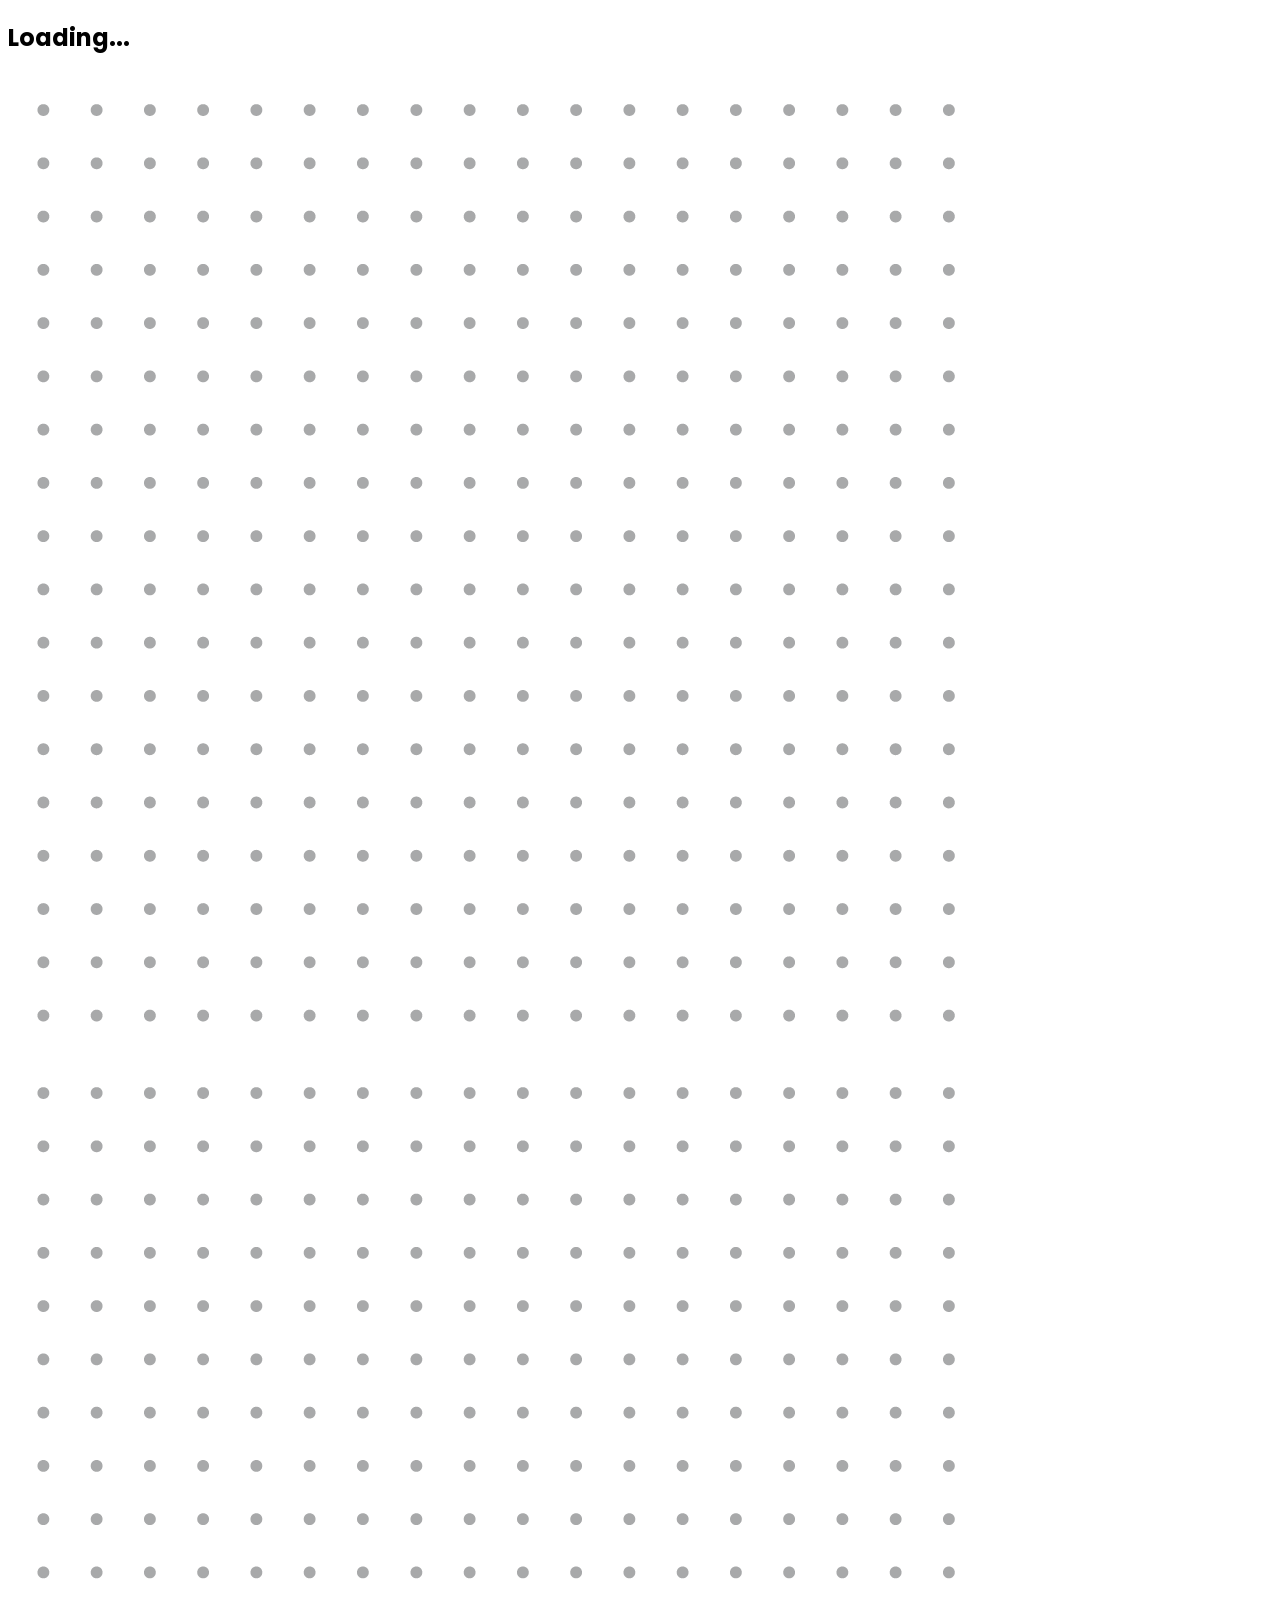
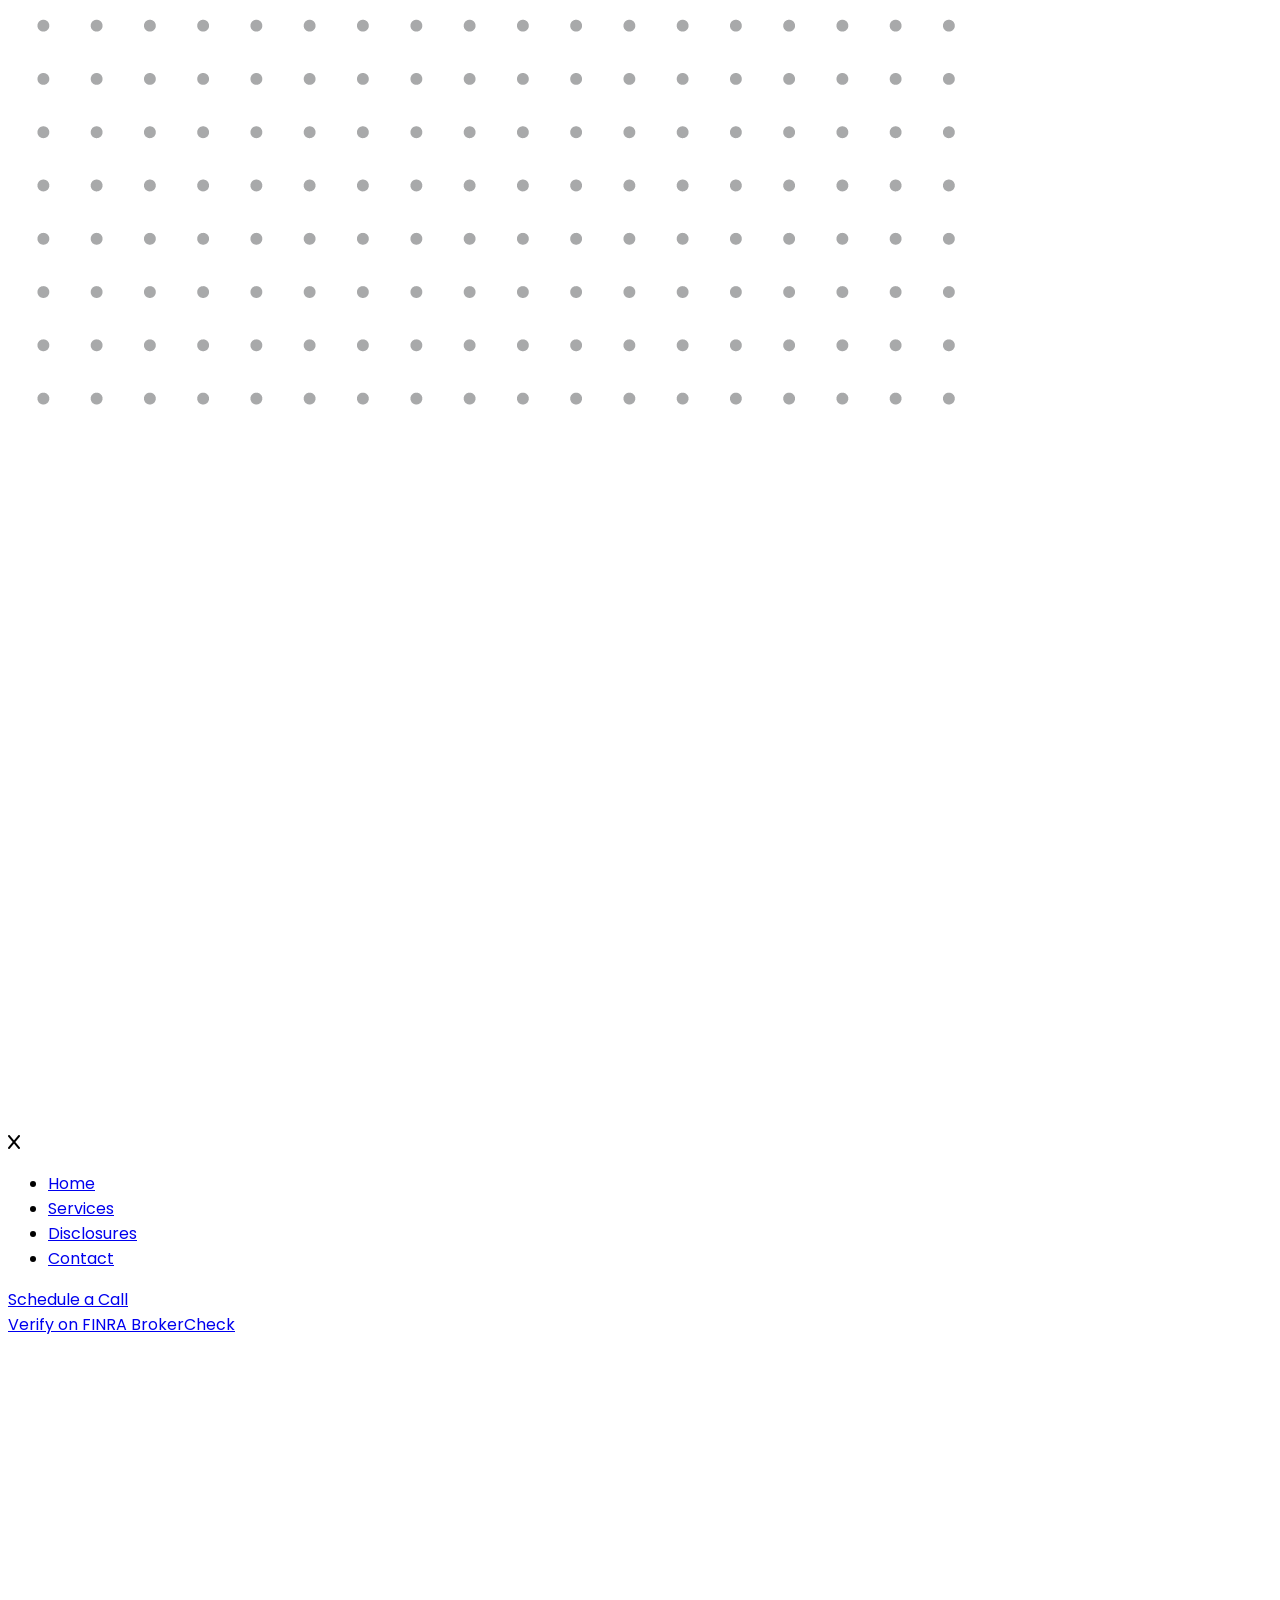
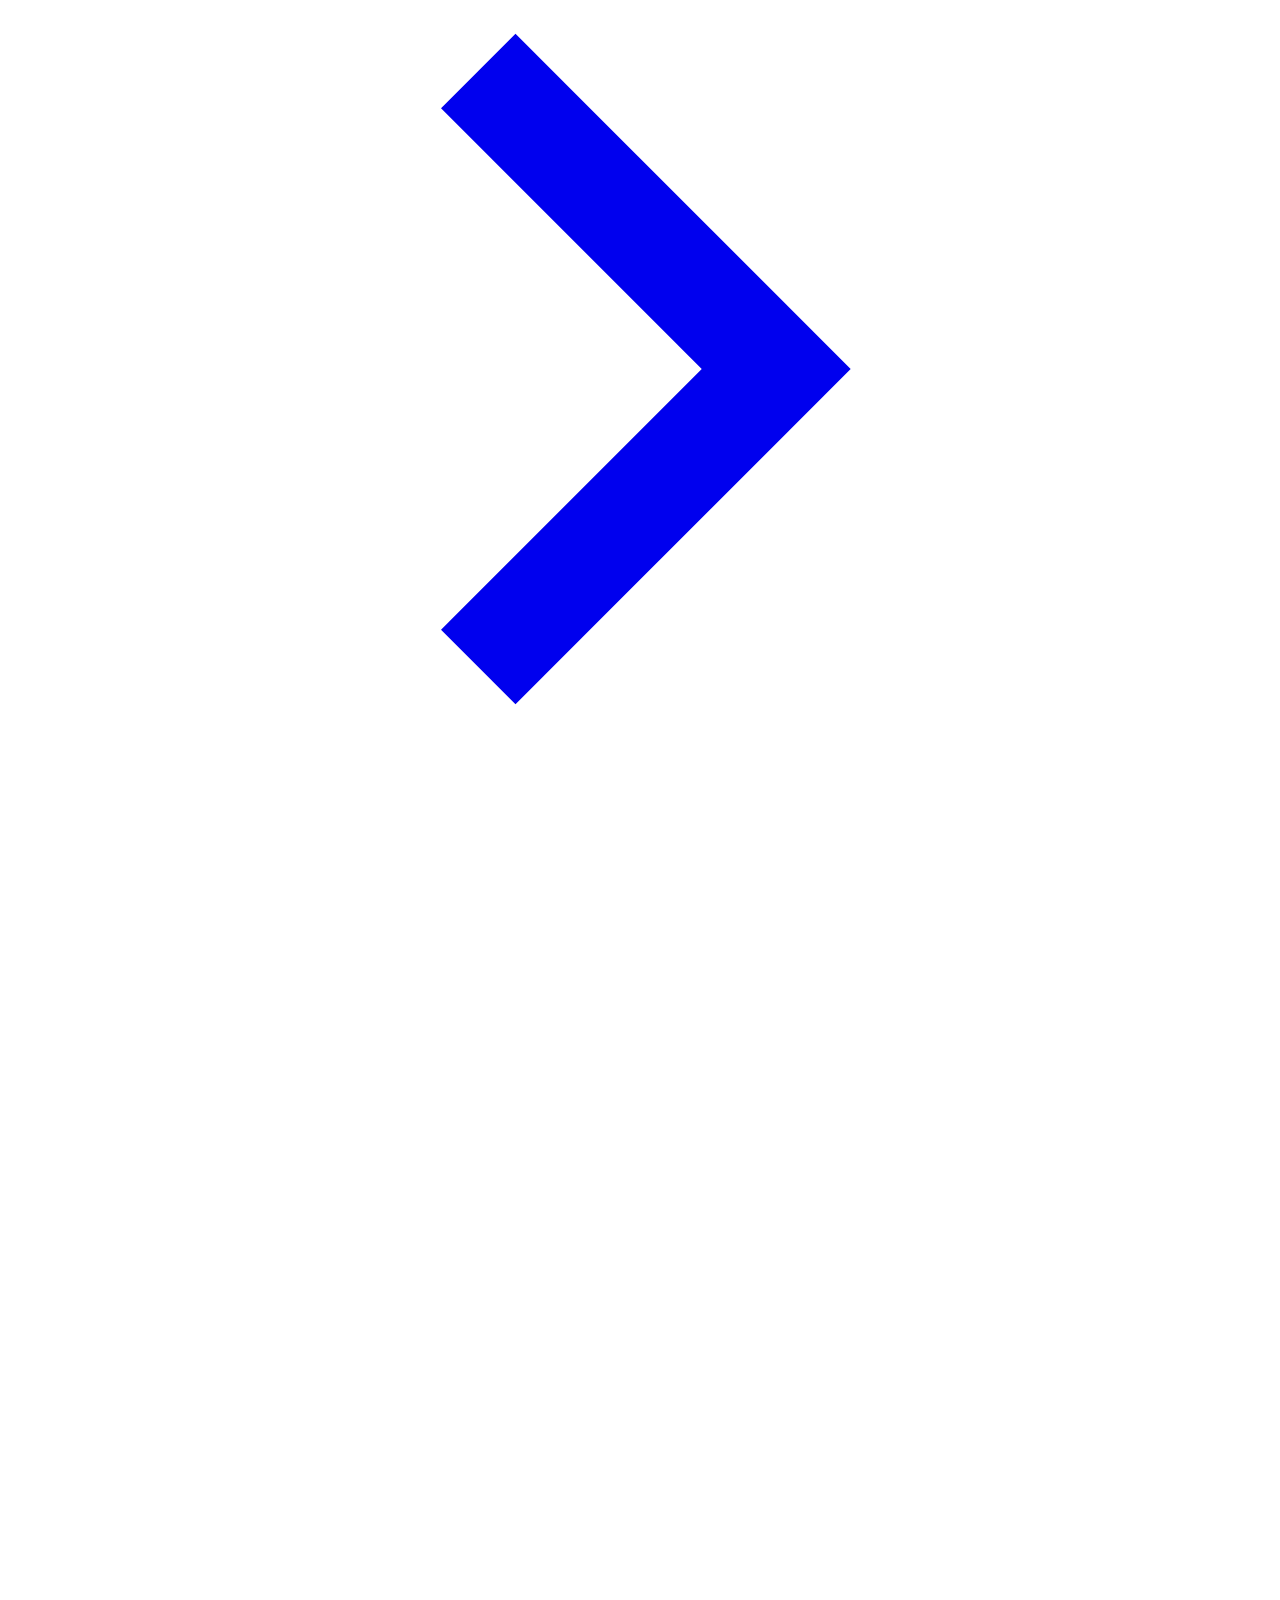
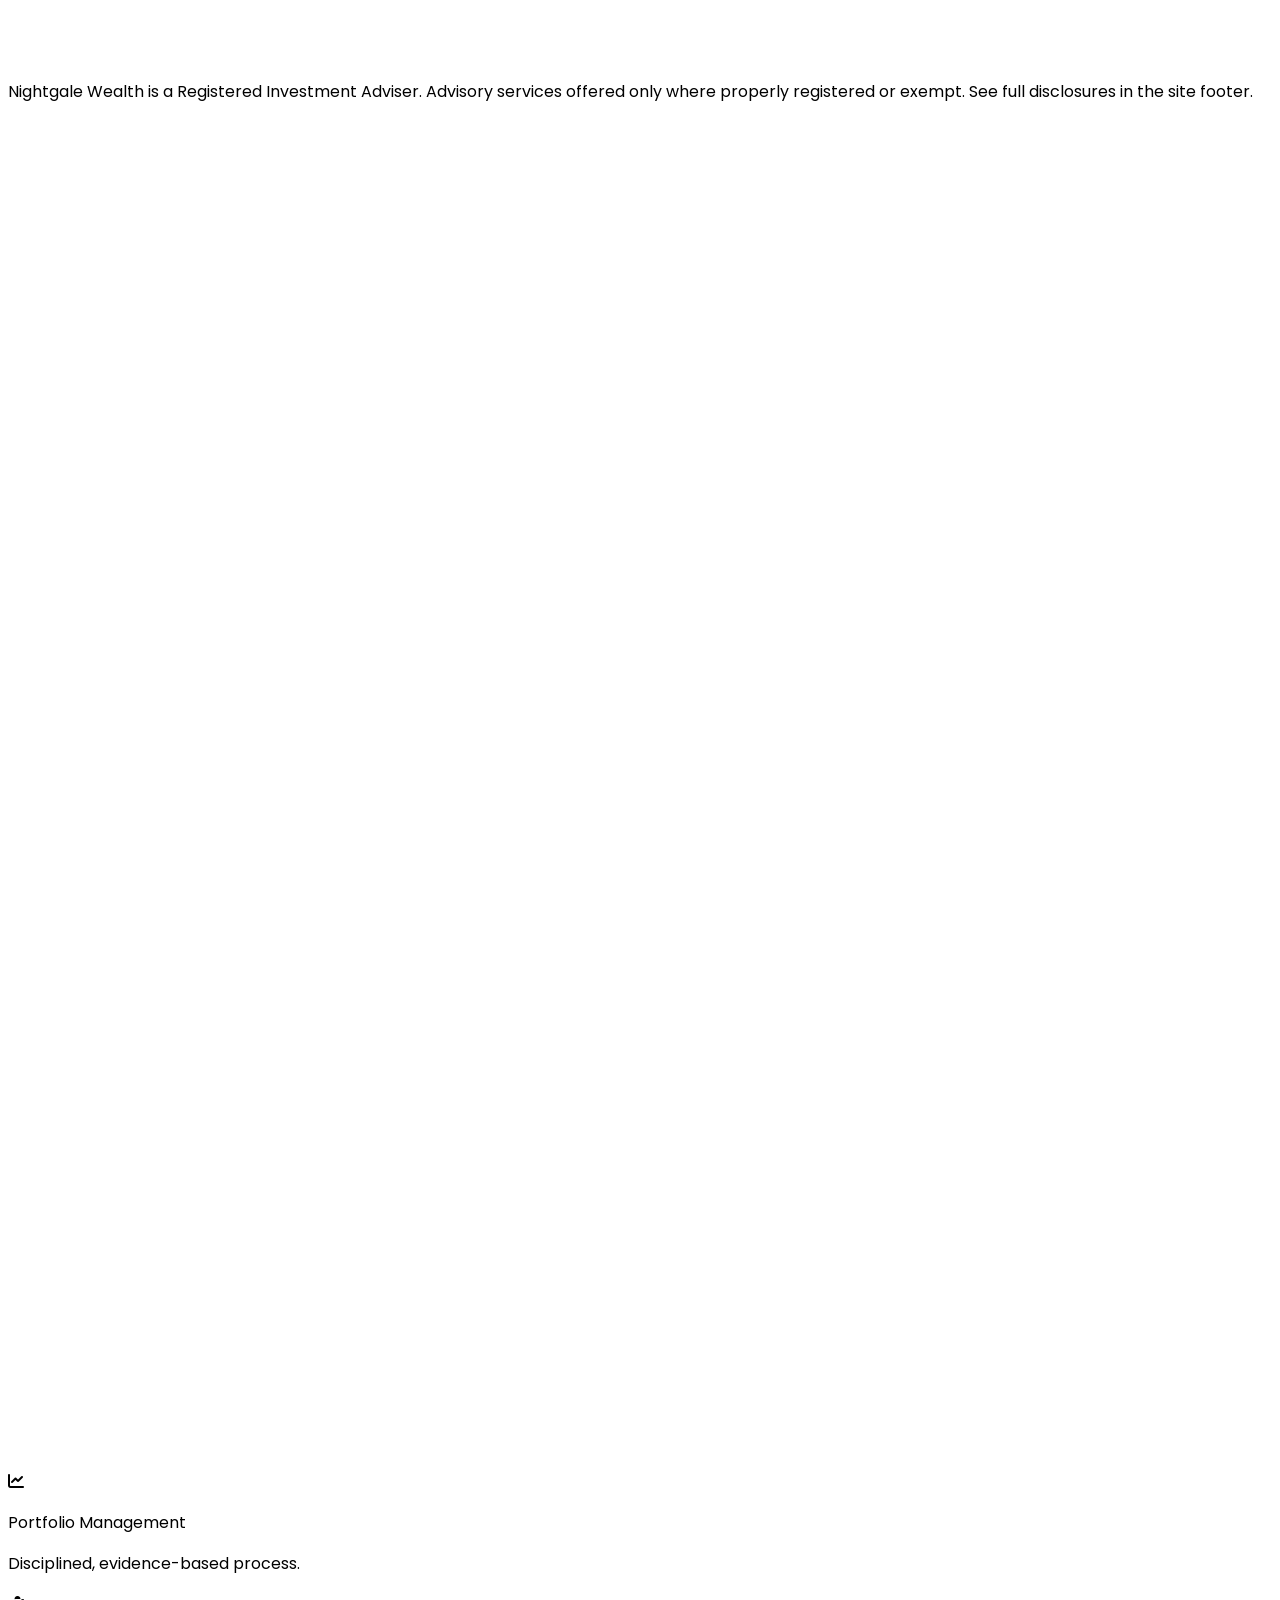
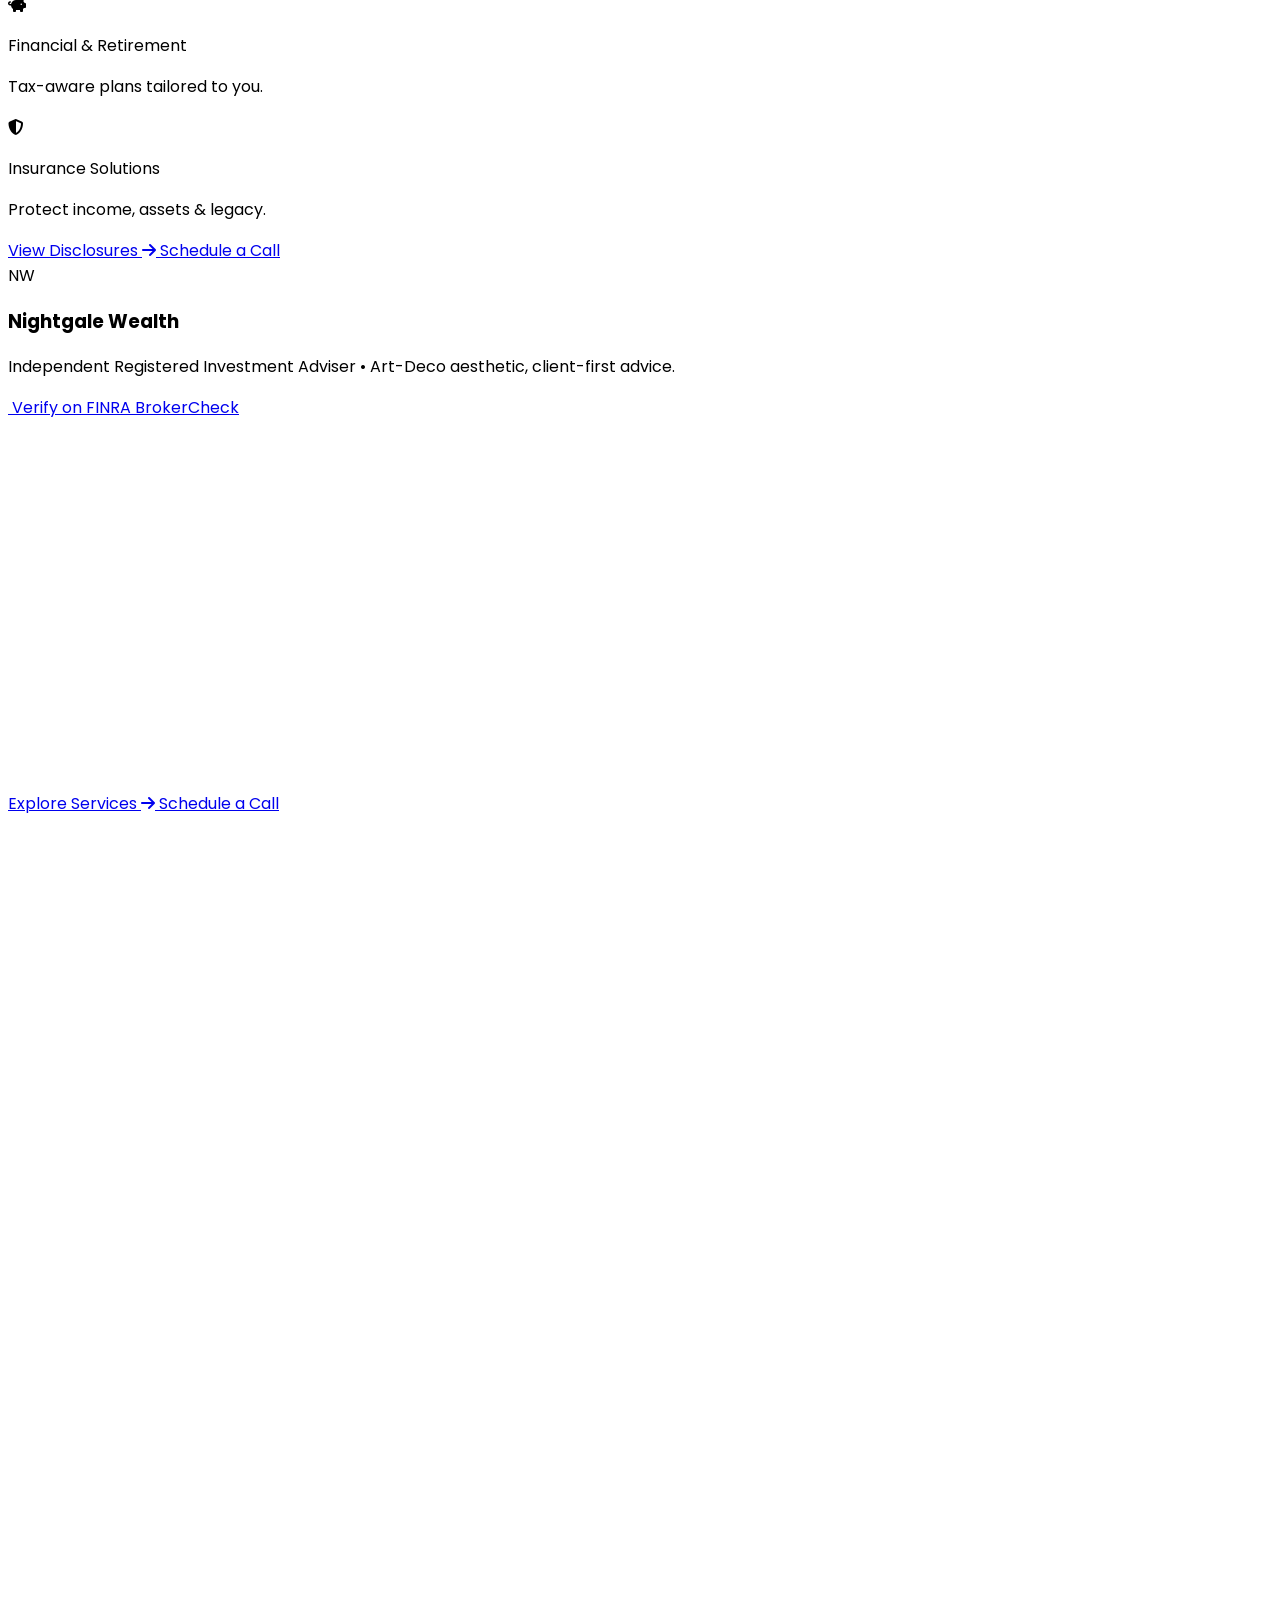
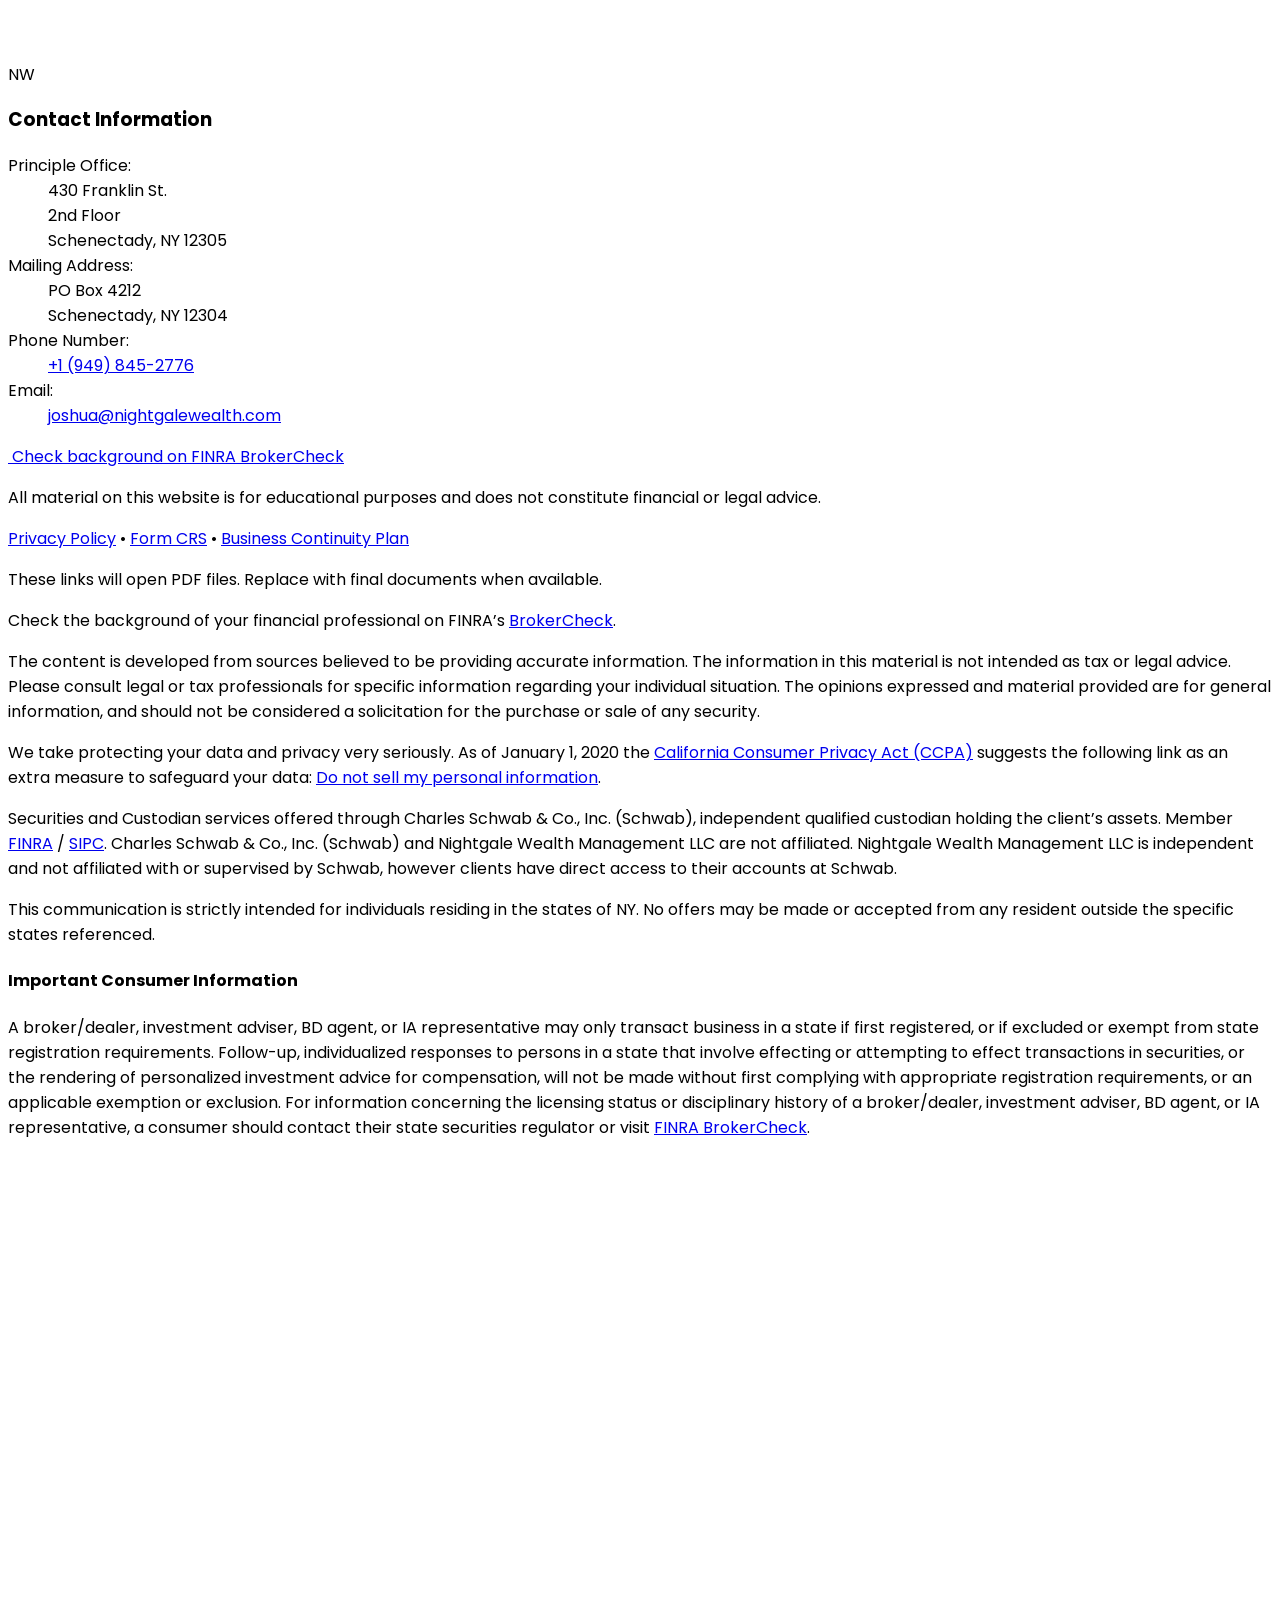
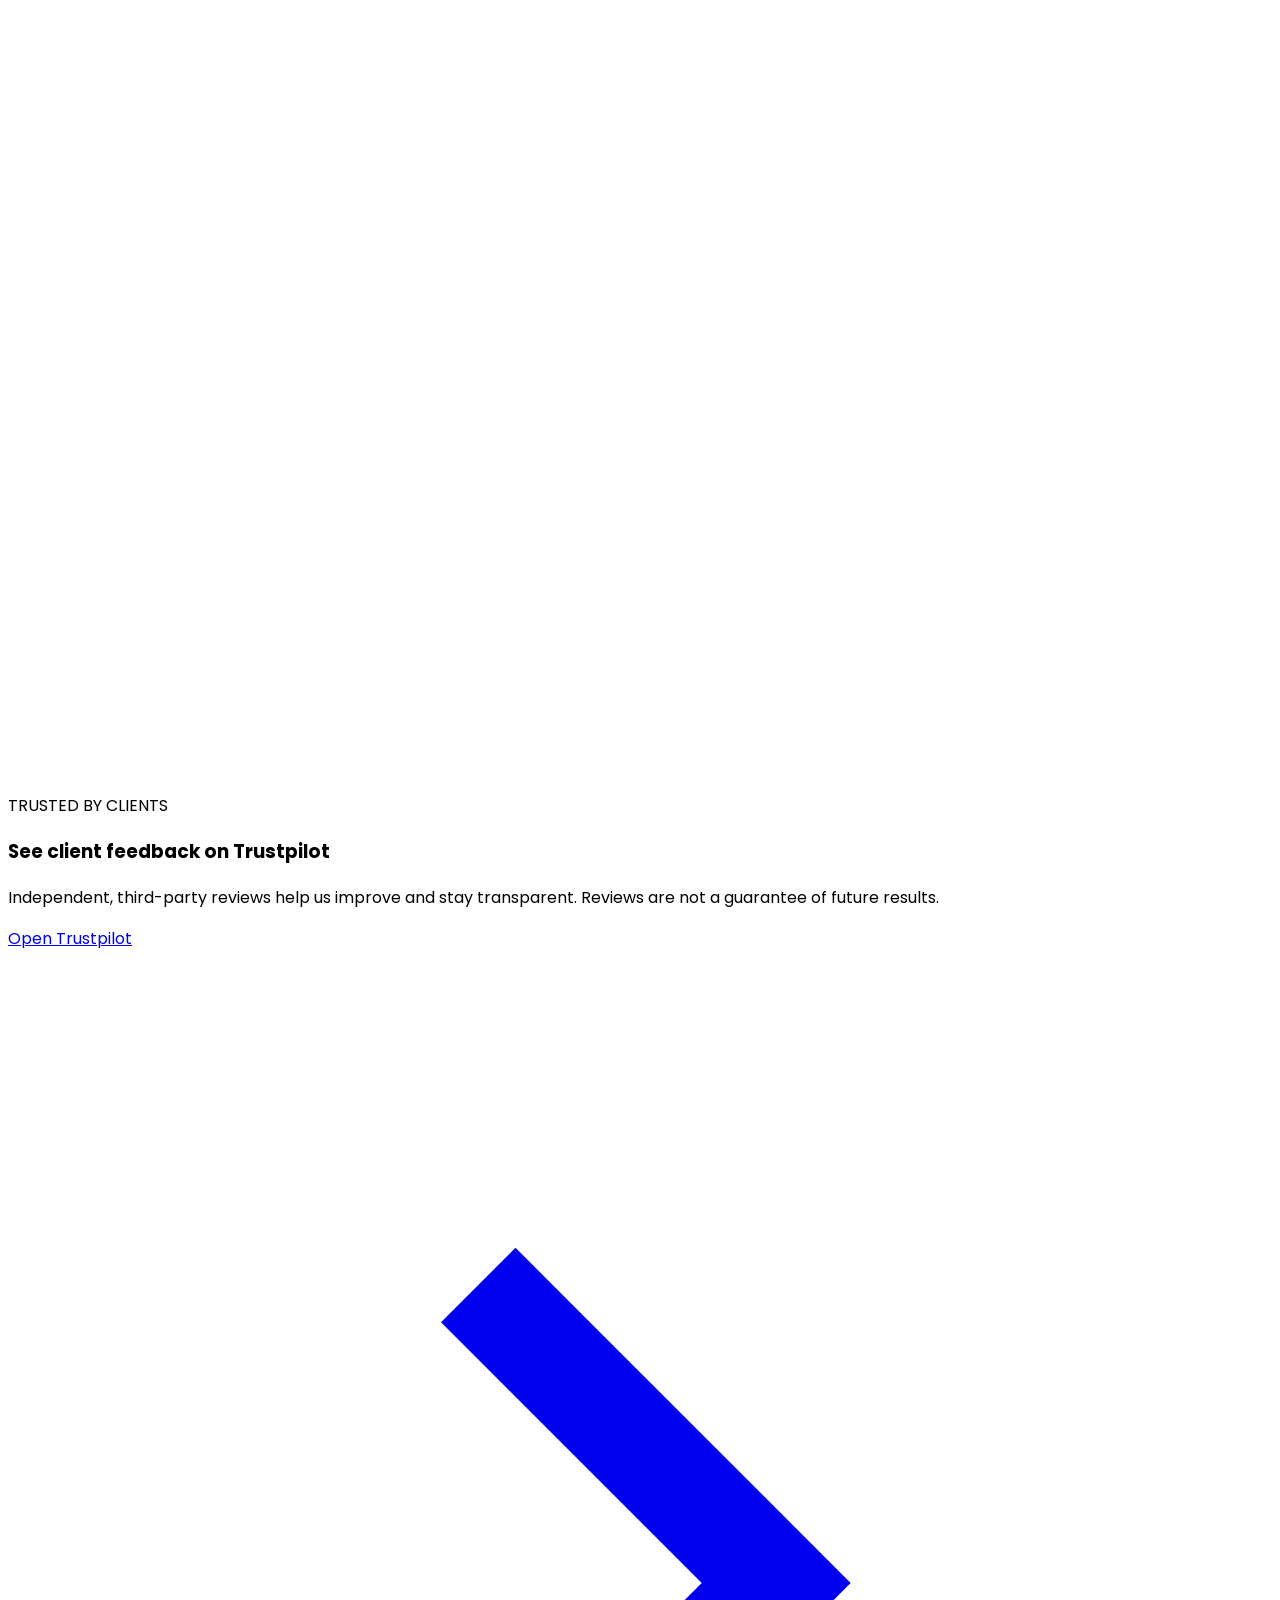
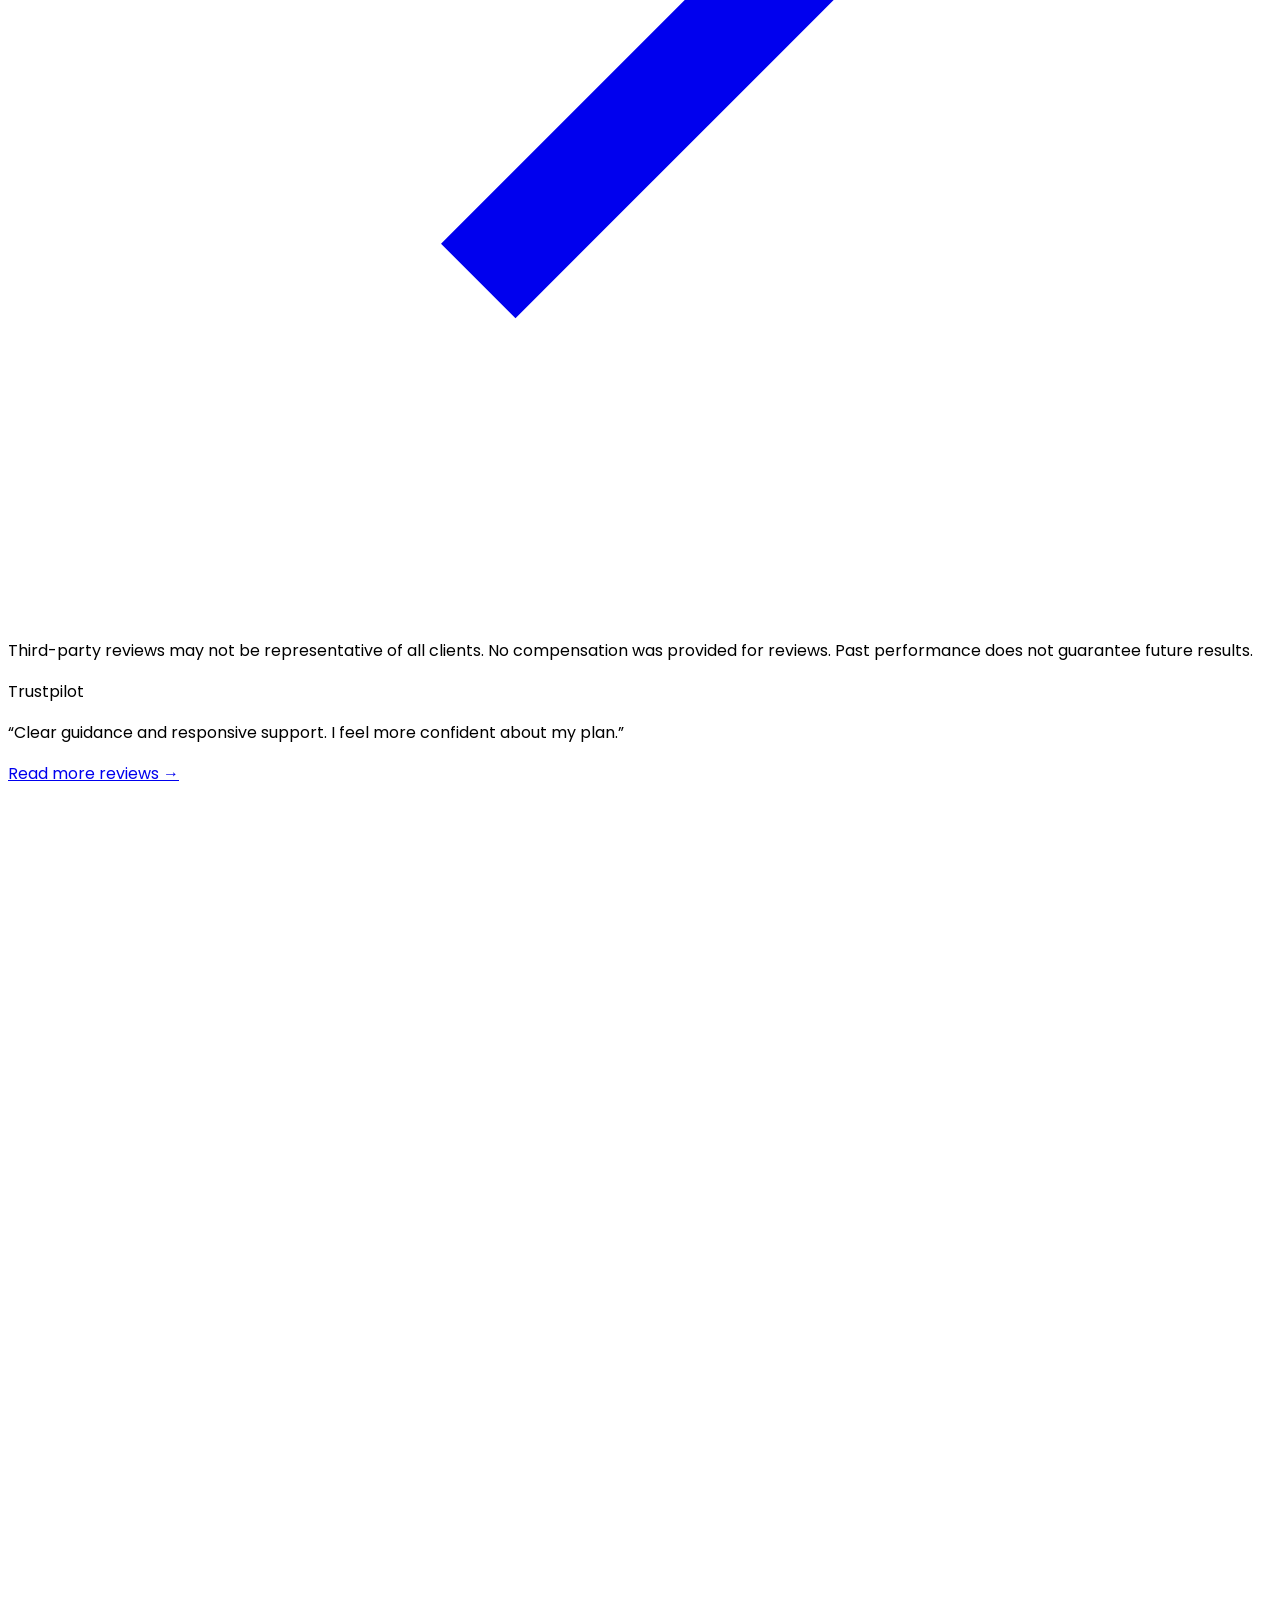
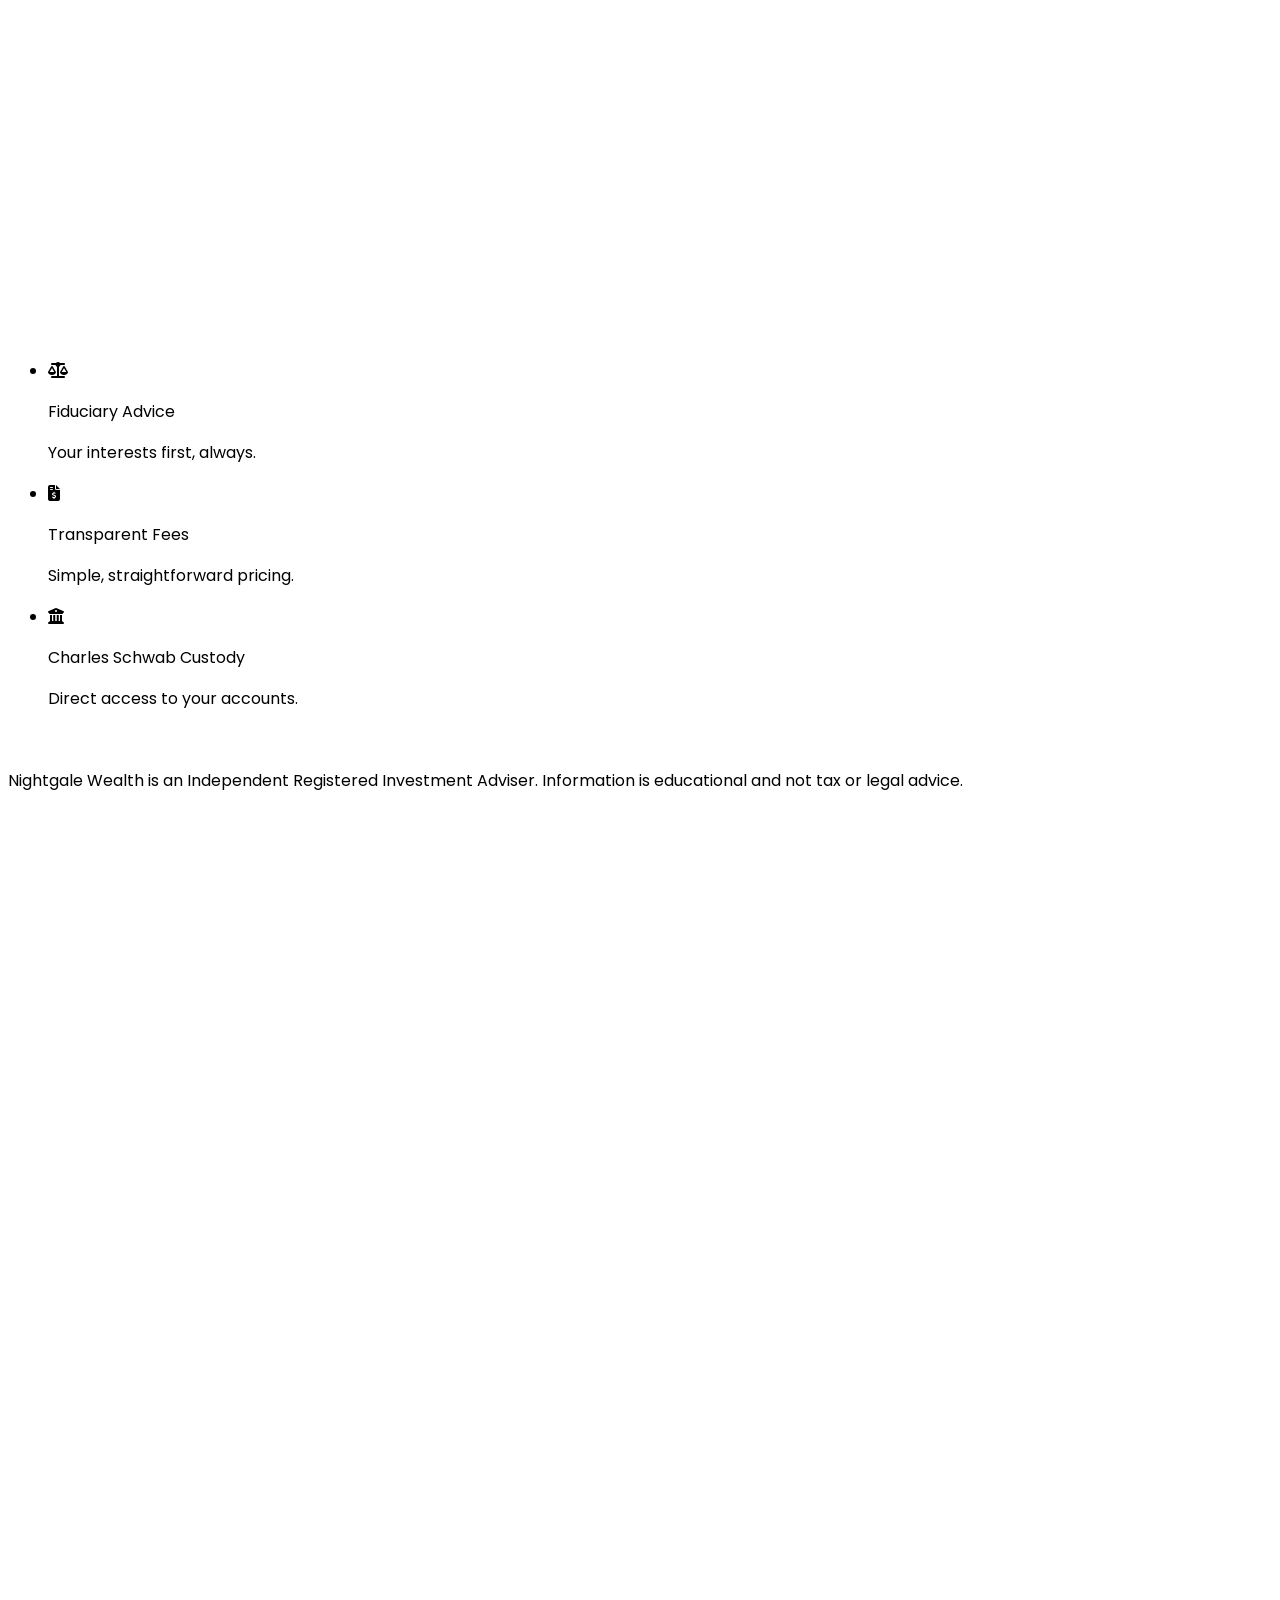
==== commit 8e993256: "Initial commit" ====
--- a/index.html
+++ b/index.html
@@ -2,35 +2,105 @@
 <html lang="en">
 
 <head>
-    <meta charset="UTF-8">
-    <meta name="viewport" content="width=device-width, initial-scale=1.0">
-    <title>Adoura Ai</title>
+    <meta charset="UTF-8" />
+    <meta name="viewport" content="width=device-width, initial-scale=1.0" />
+
+    <title>Nightgale Wealth — Fiduciary Financial & Retirement Planning | Portfolio Management</title>
+    <meta name="description"
+        content="Nightgale Wealth Management is an Independent Registered Investment Adviser offering disciplined portfolio management, tailored financial & retirement planning, and clear insurance guidance. Fiduciary advice, transparent fees, Charles Schwab custody." />
+    <link rel="canonical" href="https://nightgalewealth.com/" />
+    <meta name="robots" content="index,follow,max-image-preview:large" />
+
+    <!-- Open Graph -->
+    <meta property="og:type" content="website" />
+    <meta property="og:url" content="https://nightgalewealth.com/" />
+    <meta property="og:title"
+        content="Nightgale Wealth — Fiduciary Financial & Retirement Planning | Portfolio Management" />
+    <meta property="og:description"
+        content="Independent RIA: portfolio management, financial & retirement planning, and insurance solutions. Integrity, transparency, and client-first advice." />
+    <meta property="og:image" content="https://nightgalewealth.com/docs/assets/images/og-cover.jpg" />
+    <meta property="og:image:width" content="1200" />
+    <meta property="og:image:height" content="630" />
+    <meta property="og:site_name" content="Nightgale Wealth" />
+    <meta property="og:locale" content="en_US" />
+
+    <!-- Twitter -->
+    <meta name="twitter:card" content="summary_large_image" />
+    <meta name="twitter:title"
+        content="Nightgale Wealth — Fiduciary Financial & Retirement Planning | Portfolio Management" />
+    <meta name="twitter:description"
+        content="Independent RIA providing disciplined portfolio management and tax-aware planning. Charles Schwab custody." />
+    <meta name="twitter:image" content="https://nightgalewealth.com/docs/assets/images/og-cover.jpg" />
 
     <!-- Favicons -->
-    <link rel="shortcut icon" href="/docs/assets/images/logo.png" type="image/x-icon">
+    <link rel="icon" type="image/png" sizes="32x32" href="/docs/assets/images/favicon-32.png" />
+    <link rel="icon" type="image/png" sizes="16x16" href="/docs/assets/images/favicon-16.png" />
+    <link rel="apple-touch-icon" href="/docs/assets/images/apple-touch-icon.png" />
+    <link rel="mask-icon" href="/docs/assets/images/safari-pinned-tab.svg" color="#D4AF37" />
+    <link rel="shortcut icon" href="/docs/assets/images/logo.png" type="image/x-icon" />
+    <link rel="manifest" href="/site.webmanifest" />
+
+    <!-- Preconnects (faster CDN/font fetches) -->
+    <link rel="preconnect" href="https://cdn.jsdelivr.net" crossorigin />
+    <link rel="preconnect" href="https://unpkg.com" crossorigin />
+    <link rel="preconnect" href="https://cdnjs.cloudflare.com" crossorigin />
+    <!-- If you add Google Fonts later, also preconnect to fonts.gstatic.com and fonts.googleapis.com -->
 
     <!-- Styles & Scripts -->
-    <link rel="stylesheet" href="/docs/Style.css">
+    <link rel="stylesheet" href="/docs/Style.css" />
     <script src="https://cdn.jsdelivr.net/npm/@tailwindcss/browser@4"></script>
     <link rel="stylesheet" href="https://cdnjs.cloudflare.com/ajax/libs/font-awesome/6.7.2/css/all.min.css"
         integrity="sha512-Evv84Mr4kqVGRNSgIGL/F/aIDqQb7xQ2vcrdIwxfjThSH8CSR7PBEakCr51Ck+w+/U6swU2Im1vVX0SVk9ABhg=="
         crossorigin="anonymous" referrerpolicy="no-referrer" />
-    <link rel="stylesheet" href="https://unpkg.com/lenis@1.3.1/dist/lenis.css">
-    <link href="https://unpkg.com/aos@2.3.4/dist/aos.css" rel="stylesheet">
+    <link rel="stylesheet" href="https://unpkg.com/lenis@1.3.1/dist/lenis.css" />
+    <link href="https://unpkg.com/aos@2.3.4/dist/aos.css" rel="stylesheet" />
     <link rel="stylesheet" href="https://cdn.jsdelivr.net/npm/swiper@11/swiper-bundle.min.css" />
 
-    <!-- seo -->
-
+    <!-- Sitemap (optional but recommended) -->
+    <link rel="sitemap" type="application/xml" href="/sitemap.xml" />
+
+    <!-- Structured Data -->
+    <script type="application/ld+json">
+        {
+          "@context": "https://schema.org",
+          "@type": "FinancialService",
+          "name": "Nightgale Wealth Management LLC",
+          "url": "https://nightgalewealth.com/",
+          "logo": "https://nightgalewealth.com/docs/assets/images/logo.png",
+          "image": "https://nightgalewealth.com/docs/assets/images/og-cover.jpg",
+          "description": "Independent Registered Investment Adviser providing portfolio management, financial & retirement planning, and insurance solutions.",
+          "telephone": "+1-949-845-2776",
+          "email": "joshua@nightgalewealth.com",
+          "address": {
+            "@type": "PostalAddress",
+            "streetAddress": "430 Franklin St., 2nd Floor",
+            "addressLocality": "Schenectady",
+            "addressRegion": "NY",
+            "postalCode": "12305",
+            "addressCountry": "US"
+          },
+          "areaServed": "US-NY",
+          "sameAs": [
+            "https://brokercheck.finra.org/"
+          ],
+          "makesOffer": [
+            {"@type":"Offer","itemOffered":{"@type":"Service","name":"Portfolio Management"}},
+            {"@type":"Offer","itemOffered":{"@type":"Service","name":"Financial & Retirement Planning"}},
+            {"@type":"Offer","itemOffered":{"@type":"Service","name":"Insurance Solutions"}}
+          ]
+        }
+        </script>
 </head>
 
 <body class="overflow-x-hidden">
     <div id="global-loader"
-        class="hi dden transition-opacity duration-300 opacity-0 fixed inset-0 bg-zinc-100 flex justify-center items-center z-50">
+        class="hidden transition-opacity duration-300 opacity-0 fixed inset-0 bg-zinc-100 flex justify-center items-center z-50">
         <div class="text-center">
-            <div class="w-16 h-16 border-4 border-dashed rounded-full animate-spin border-[#335cff] mx-auto"></div>
-            <h2 class="text-zinc-900  mt-4">Loading...</h2>
+            <div class="w-16 h-16 border-4 border-dashed rounded-full animate-spin border-[#D4AF37] mx-auto"></div>
+            <h2 class="text-zinc-900 mt-4">Loading...</h2>
         </div>
     </div>
+
 
     <div id="bottomToTopScroll"></div>
 
@@ -197,7 +267,6 @@
 
     </section>
 
-
     <div data-aos="fade-up" class="max-w-7xl w-full p-4 mx-auto md:mt-16 mt-10">
         <div class="swiper mySwiper">
             <div class="swiper-wrapper ">
@@ -247,7 +316,6 @@
             </div>
         </div>
     </div>
-
 
     <section id="features" class="max-w-7xl w-full mx-auto md:mt-24 mt-10 p-5">
 
@@ -357,7 +425,6 @@
 
         </div>
     </section>
-
 
     <section id="about" class="relative overflow-hidden md:mt-24 mt:16 px-5">
         <div class="max-w-7xl mx-auto">
@@ -642,8 +709,6 @@
         </div>
     </section>
 
-
-
     <section class="py-20 md:mt-32 mt-12 bg-yellow-50">
         <div class="mx-auto max-w-7xl px-4 sm:px-6 lg:px-8">
             <div class="flex justify-between items-center md:gap-20 gap-6 flex-col lg:flex-row md:mt-20">
@@ -701,7 +766,6 @@
         </div>
     </section>
 
-
     <section id="disclosures" class="relative bg-[#0B1220] py-16 md:py-20 text-zinc-200">
         <!-- soft gold glows -->
         <div class="pointer-events-none absolute inset-0 -z-10">
@@ -854,8 +918,6 @@
         </div>
     </section>
 
-
-
     <section class="max-w-7xl w-full mx-auto md:mt-24 mt-10 p-5">
         <!-- Eyebrow -->
         <p data-aos="fade-up" class="text-center text-[#8C6A1C] pb-2">
@@ -881,7 +943,7 @@
         <div data-aos="zoom-in"
             class="max-w-5xl mx-auto md:mt-10 mt-8 w-full p-4 rounded-2xl bg-[#FFF3C4] border border-[#D4AF37]/30">
             <div class="relative">
-                <img src="/docs/assets/images/insights-cover.jpg" class="w-full rounded-2xl ring-1 ring-[#D4AF37]/40"
+                <img src="/docs/assets/images/img.jpeg" class="w-full rounded-2xl ring-1 ring-[#D4AF37]/40"
                     alt="Quarterly market commentary preview">
                 <!-- overlay label -->
                 <span
@@ -909,8 +971,6 @@
         </div>
     </section>
 
-
-
     <section class="max-w-7xl mx-auto px-4 sm:px-6 lg:px-8 md:mt-20 mt-12" id="trustpilot">
         <div
             class="rounded-2xl border border-zinc-200 bg-white p-6 md:p-8 flex flex-col md:flex-row items-center gap-6">
@@ -963,8 +1023,6 @@
         </div>
     </section>
 
-
-
     <section class="md:mt-32 mt-12" id="cta-banner">
         <div class="mx-auto max-w-7xl px-4 sm:px-6 lg:px-8">
             <div
@@ -979,10 +1037,10 @@
                     style="background: radial-gradient(circle at 70% 70%, #8C6A1C 0%, transparent 65%);"></span>
 
                 <!-- Visual -->
-                <div class="w-full lg:w-2/6 relative">
-                    <img data-aos="fade-up" src="/docs/assets/images/hero-artdeco.png"
+                <div class="w-full lg:w-2/6 relative h-full">
+                    <img data-aos="fade-up" src="/docs/assets/images/img2.jpg"
                         alt="Nightgale Wealth — Art Deco motif"
-                        class="xl:absolute xl:bottom-0 rounded-t-3xl -mb-12 lg:-mb-12 xl:-mb-24 mx-auto lg:mx-0 object-cover ring-1 ring-[#D4AF37]/25" />
+                        class="rounded-3xl mx-auto object-cover md:h-[30rem] md:mt-0 mt-5 ring-1 ring-[#D4AF37]/25" />
                 </div>
 
                 <!-- Copy -->
@@ -1058,66 +1116,235 @@
         </div>
     </section>
 
-    
-
-
-    <section class="md:max-w-7xl lg:px-12 p-4 w-full mx-auto lg:mt-24 mt-12">
-        <h2 class="lg:text-5xl max-w-3xl mx-auto capitalize lg:leading-[3.5rem] text-center text-3xl font-semibold text-zinc-700"
-            data-aos="fade-up">What users say
+    <section id="faq" class="md:mt-32 mt-12">
+        <div class="mx-auto max-w-7xl px-4 sm:px-6 lg:px-8">
+            <div
+                class="flex flex-col justify-center items-center gap-y-5 xl:gap-12 gap-8 lg:flex-row lg:justify-between max-lg:max-w-2xl mx-auto max-w-full">
+
+                <!-- Visual -->
+                <div class="w-full lg:w-1/2">
+                    <img data-aos="zoom-in" src="/docs/assets/images/faq.png"
+                        alt="Nightgale Wealth — client meeting"
+                        class="w-full rounded-xl object-cover md:min-h-[45rem]" />
+                </div>
+
+                <!-- FAQ -->
+                <div class="w-full lg:w-1/2">
+                    <div>
+                        <h6 data-aos="fade-up" class="text-lg text-center font-medium text-[#8C6A1C] mb-2 lg:text-left">
+                            FAQs
+                        </h6>
+                        <h2 data-aos="fade-up"
+                            class="text-4xl md:text-4xl text-center font-semibold text-zinc-900 md:leading-[3.25rem] mb-5 lg:text-left">
+                            Looking for answers?
+                        </h2>
+                    </div>
+
+                    <div class="md:mt-8 mt-5">
+                        <!-- FAQ 1 -->
+                        <div class="bg-white border border-solid border-zinc-200 rounded-2xl p-6" data-aos="fade-up">
+                            <button onclick="toggleAccordion(1)"
+                                class="w-full cursor-pointer flex justify-between items-center">
+                                <p class="text-lg text-start font-medium">What services does Nightgale Wealth provide?
+                                </p>
+                                <i id="icon-1"
+                                    class="fa-solid fa-angle-down text-zinc-600 transition-transform duration-300"></i>
+                            </button>
+                            <div id="content-1" class="max-h-0 overflow-hidden transition-all duration-300 ease-in-out">
+                                <p class="pt-3 text-zinc-700">
+                                    We offer <span class="font-medium text-zinc-900">Portfolio Management</span>,
+                                    <span class="font-medium text-zinc-900">Financial &amp; Retirement Planning</span>,
+                                    and
+                                    <span class="font-medium text-zinc-900">Insurance Solutions</span>—a coordinated
+                                    approach designed to help
+                                    you grow, protect, and distribute wealth.
+                                </p>
+                            </div>
+                        </div>
+
+                        <!-- FAQ 2 -->
+                        <div class="bg-white border border-solid border-zinc-200 rounded-2xl p-6 mt-5"
+                            data-aos="fade-up">
+                            <button onclick="toggleAccordion(2)"
+                                class="w-full cursor-pointer flex justify-between items-center">
+                                <p class="text-lg text-start font-medium">Are you fiduciaries? How do you handle
+                                    compliance?</p>
+                                <i id="icon-2"
+                                    class="fa-solid fa-angle-down text-zinc-600 transition-transform duration-300"></i>
+                            </button>
+                            <div id="content-2" class="max-h-0 overflow-hidden transition-all duration-300 ease-in-out">
+                                <p class="pt-3 text-zinc-700">
+                                    Yes. As an Independent Registered Investment Adviser, we operate under a
+                                    <span class="font-medium text-zinc-900">fiduciary duty</span> to put your interests
+                                    first.
+                                    You’ll find prominent disclosures across our site and can verify our background on
+                                    <a href="https://brokercheck.finra.org/" target="_blank" rel="noopener"
+                                        class="text-[#8C6A1C] hover:opacity-80">FINRA BrokerCheck</a>.
+                                </p>
+                            </div>
+                        </div>
+
+                        <!-- FAQ 3 -->
+                        <div class="bg-white border border-solid border-zinc-200 rounded-2xl p-6 mt-5"
+                            data-aos="fade-up">
+                            <button onclick="toggleAccordion(3)"
+                                class="w-full cursor-pointer flex justify-between items-center">
+                                <p class="text-lg text-start font-medium">Where are my assets custodied?</p>
+                                <i id="icon-3"
+                                    class="fa-solid fa-angle-down text-zinc-600 transition-transform duration-300"></i>
+                            </button>
+                            <div id="content-3" class="max-h-0 overflow-hidden transition-all duration-300 ease-in-out">
+                                <p class="pt-3 text-zinc-700">
+                                    Client assets are held with <span class="font-medium text-zinc-900">Charles Schwab
+                                        &amp; Co., Inc.</span>,
+                                    Member FINRA/SIPC. Nightgale Wealth is independent and not affiliated with or
+                                    supervised by Schwab;
+                                    clients maintain direct access to their Schwab accounts.
+                                </p>
+                            </div>
+                        </div>
+
+                        <!-- FAQ 4 -->
+                        <div class="bg-white border border-solid border-zinc-200 rounded-2xl p-6 mt-5"
+                            data-aos="fade-up">
+                            <button onclick="toggleAccordion(4)"
+                                class="w-full cursor-pointer flex justify-between items-center">
+                                <p class="text-lg text-start font-medium">How do fees work?</p>
+                                <i id="icon-4"
+                                    class="fa-solid fa-angle-down text-zinc-600 transition-transform duration-300"></i>
+                            </button>
+                            <div id="content-4" class="max-h-0 overflow-hidden transition-all duration-300 ease-in-out">
+                                <p class="pt-3 text-zinc-700">
+                                    We use <span class="font-medium text-zinc-900">transparent pricing</span>—typically
+                                    an asset-based advisory fee for
+                                    portfolio management and flat/one-time fees for financial planning. No hidden
+                                    commissions.
+                                    See details in our <a href="/docs/Form_CRS.pdf"
+                                        class="text-[#8C6A1C] hover:opacity-80">Form CRS</a>.
+                                </p>
+                            </div>
+                        </div>
+
+                        <!-- FAQ 5 -->
+                        <div class="bg-white border border-solid border-zinc-200 rounded-2xl p-6 mt-5"
+                            data-aos="fade-up">
+                            <button onclick="toggleAccordion(5)"
+                                class="w-full cursor-pointer flex justify-between items-center">
+                                <p class="text-lg text-start font-medium">Who do you work with? Are there account
+                                    minimums?</p>
+                                <i id="icon-5"
+                                    class="fa-solid fa-angle-down text-zinc-600 transition-transform duration-300"></i>
+                            </button>
+                            <div id="content-5" class="max-h-0 overflow-hidden transition-all duration-300 ease-in-out">
+                                <p class="pt-3 text-zinc-700">
+                                    We serve professionals, business owners, and families seeking ongoing guidance.
+                                    We currently serve clients in <span class="font-medium text-zinc-900">NY</span>.
+                                    If you’re unsure about minimums or fit, <a href="/contact.html"
+                                        class="text-[#8C6A1C] hover:opacity-80">schedule a brief call</a>.
+                                </p>
+                            </div>
+                        </div>
+
+                        <!-- FAQ 6 -->
+                        <div class="bg-white border border-solid border-zinc-200 rounded-2xl p-6 mt-5"
+                            data-aos="fade-up">
+                            <button onclick="toggleAccordion(6)"
+                                class="w-full cursor-pointer flex justify-between items-center">
+                                <p class="text-lg text-start font-medium">How do we get started?</p>
+                                <i id="icon-6"
+                                    class="fa-solid fa-angle-down text-zinc-600 transition-transform duration-300"></i>
+                            </button>
+                            <div id="content-6" class="max-h-0 overflow-hidden transition-all duration-300 ease-in-out">
+                                <p class="pt-3 text-zinc-700">
+                                    Book a 20–30 minute intro call to discuss goals and questions.
+                                    We’ll outline next steps (documents, account setup at Schwab, and your planning
+                                    timeline)
+                                    and propose an engagement tailored to you.
+                                </p>
+                            </div>
+                        </div>
+
+                        <!-- tiny legal note -->
+                        <p class="text-[11px] text-zinc-500 mt-5">
+                            Information is educational and not tax or legal advice. Please consult the appropriate
+                            professional for your situation.
+                        </p>
+                    </div>
+                </div>
+            </div>
+        </div>
+    </section>
+
+    <section class="md:max-w-7xl lg:px-12 p-4 w-full mx-auto lg:mt-24 mt-12" id="testimonials">
+        <h2 class="lg:text-5xl max-w-3xl mx-auto capitalize lg:leading-[3.5rem] text-center text-3xl font-semibold text-zinc-900"
+            data-aos="fade-up">
+            What clients say
         </h2>
-        <p class="text-center text-zinc-600 mt-5 max-w-4xl mx-auto md:text-lg" data-aos="fade-up">
-            Real feedback from people leveling up their chats with <strong class="text-[#335cff]">Adoura.ai</strong>.
+        <p class="text-center text-zinc-700 mt-5 max-w-4xl mx-auto md:text-lg" data-aos="fade-up">
+            Real experiences from families, professionals, and business owners working with
+            <strong class="text-[#D4AF37]">Nightgale Wealth</strong>.
         </p>
+
         <div class="grid grid-cols-1 sm:grid-cols-2 md:grid-cols-3 gap-5 md:mt-16 mt-8">
-
             <!-- Review 1 -->
             <div data-aos="fade-up"
-                class="relative border border-solid border-gray-200 rounded-2xl p-4 transition-all duration-500 xl:p-5">
+                class="relative border border-zinc-200 rounded-2xl p-5 transition-all duration-500 xl:p-6 bg-white/80 backdrop-blur-sm">
                 <div class="flex items-center gap-1">
-                    <i class="fa-solid fa-star text-yellow-500 text-lg"></i>
-                    <i class="fa-solid fa-star text-yellow-500 text-lg"></i>
-                    <i class="fa-solid fa-star text-yellow-500 text-lg"></i>
-                    <i class="fa-solid fa-star text-yellow-500 text-lg"></i>
-                    <i class="fa-solid fa-star text-yellow-500 text-lg"></i>
-                </div>
-                <p class="text-zinc-600 mt-5">
-                    “Rizz Assist kept the convo flowing when I froze. It gave me 3 options—picked one, instant vibe
-                    shift.”
+                    <i class="fa-solid fa-star text-[#D4AF37] text-lg"></i>
+                    <i class="fa-solid fa-star text-[#D4AF37] text-lg"></i>
+                    <i class="fa-solid fa-star text-[#D4AF37] text-lg"></i>
+                    <i class="fa-solid fa-star text-[#D4AF37] text-lg"></i>
+                    <i class="fa-solid fa-star text-[#D4AF37] text-lg"></i>
+                </div>
+                <p class="text-zinc-700 mt-5">
+                    “They turned our scattered accounts into a clear retirement income plan. Transparent fees and
+                    proactive check-ins—
+                    we finally feel on track.”
                 </p>
+                <p class="mt-3 text-sm text-zinc-500">— S.M., Albany, NY</p>
             </div>
 
             <!-- Review 2 -->
             <div data-aos="fade-up" data-aos-delay="100"
-                class="relative border border-solid border-gray-200 rounded-2xl p-4 transition-all duration-500 xl:p-5">
+                class="relative border border-zinc-200 rounded-2xl p-5 transition-all duration-500 xl:p-6 bg-white/80 backdrop-blur-sm">
                 <div class="flex items-center gap-1">
-                    <i class="fa-solid fa-star text-yellow-500 text-lg"></i>
-                    <i class="fa-solid fa-star text-yellow-500 text-lg"></i>
-                    <i class="fa-solid fa-star text-yellow-500 text-lg"></i>
-                    <i class="fa-solid fa-star text-yellow-500 text-lg"></i>
-                    <i class="fa-solid fa-star text-yellow-500 text-lg"></i>
-                </div>
-                <p class="text-zinc-600 mt-5">
-                    “Argument Response Generator turned a heated work thread into a calm, clear message. De-escalated in
-                    seconds.”
+                    <i class="fa-solid fa-star text-[#D4AF37] text-lg"></i>
+                    <i class="fa-solid fa-star text-[#D4AF37] text-lg"></i>
+                    <i class="fa-solid fa-star text-[#D4AF37] text-lg"></i>
+                    <i class="fa-solid fa-star text-[#D4AF37] text-lg"></i>
+                    <i class="fa-solid fa-star text-[#D4AF37] text-lg"></i>
+                </div>
+                <p class="text-zinc-700 mt-5">
+                    “Clear, disciplined portfolio management with risk controls that make sense. I appreciate the
+                    education along the way.”
                 </p>
+                <p class="mt-3 text-sm text-zinc-500">— D.R., Schenectady, NY</p>
             </div>
 
             <!-- Review 3 -->
             <div data-aos="fade-up" data-aos-delay="200"
-                class="relative border border-solid border-gray-200 rounded-2xl p-4 transition-all duration-500 xl:p-5">
+                class="relative border border-zinc-200 rounded-2xl p-5 transition-all duration-500 xl:p-6 bg-white/80 backdrop-blur-sm">
                 <div class="flex items-center gap-1">
-                    <i class="fa-solid fa-star text-yellow-500 text-lg"></i>
-                    <i class="fa-solid fa-star text-yellow-500 text-lg"></i>
-                    <i class="fa-solid fa-star text-yellow-500 text-lg"></i>
-                    <i class="fa-solid fa-star text-yellow-500 text-lg"></i>
-                    <i class="fa-solid fa-star text-yellow-500 text-lg"></i>
-                </div>
-                <p class="text-zinc-600 mt-5">
-                    “The Date & Gift Concierge nailed it—personal, budget-friendly ideas plus a script to send. Zero
-                    stress.”
+                    <i class="fa-solid fa-star text-[#D4AF37] text-lg"></i>
+                    <i class="fa-solid fa-star text-[#D4AF37] text-lg"></i>
+                    <i class="fa-solid fa-star text-[#D4AF37] text-lg"></i>
+                    <i class="fa-solid fa-star text-[#D4AF37] text-lg"></i>
+                    <i class="fa-solid fa-star text-[#D4AF37] text-lg"></i>
+                </div>
+                <p class="text-zinc-700 mt-5">
+                    “They helped us right-size insurance and align investments with our goals. The plan is simple and we
+                    know what to do next.”
                 </p>
-            </div>
-        </div>
+                <p class="mt-3 text-sm text-zinc-500">— B.&nbsp;A., Saratoga Springs, NY</p>
+            </div>
+        </div>
+
+        <!-- tiny compliance note -->
+        <p class="text-[11px] text-zinc-500 mt-6 text-center max-w-4xl mx-auto">
+            Testimonials reflect the experiences of individual clients and may not be representative of all clients. No
+            compensation
+            was provided for these testimonials. Testimonials are not a guarantee of future performance or success.
+        </p>
     </section>
 
 
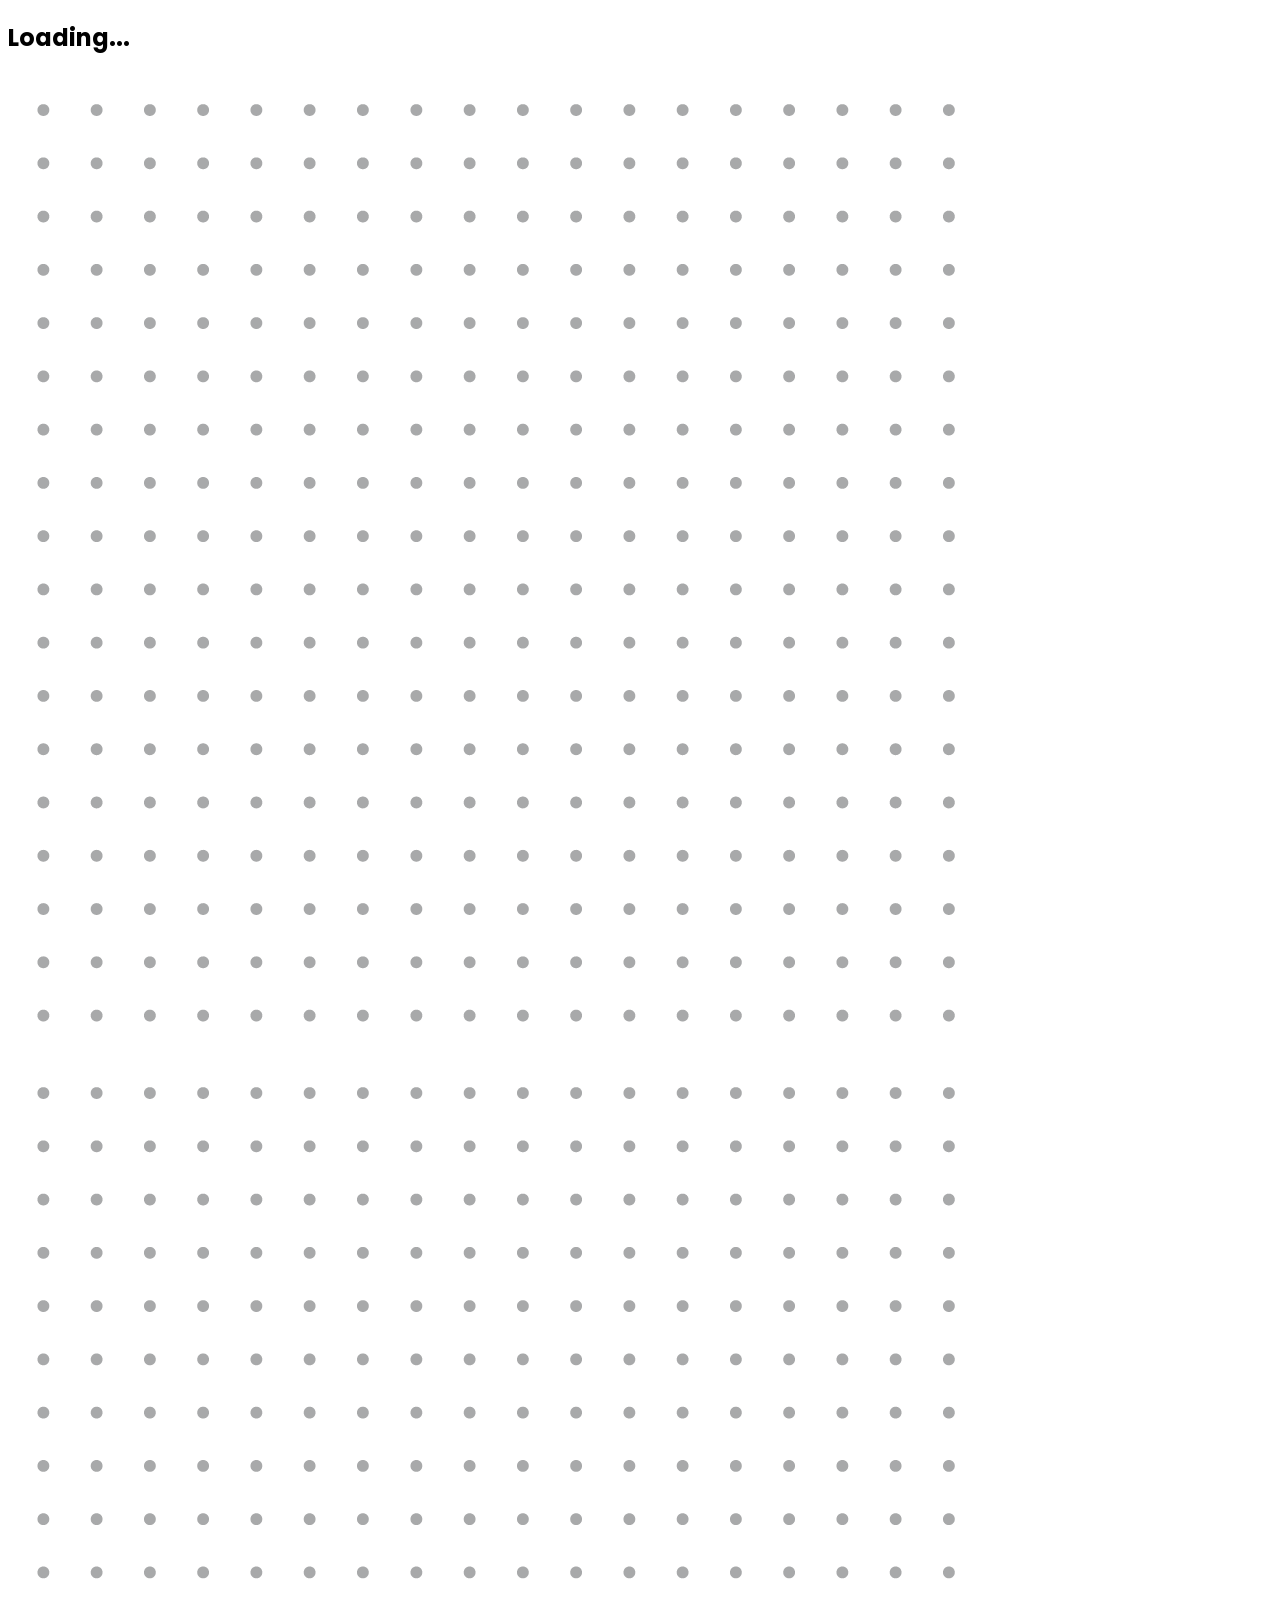
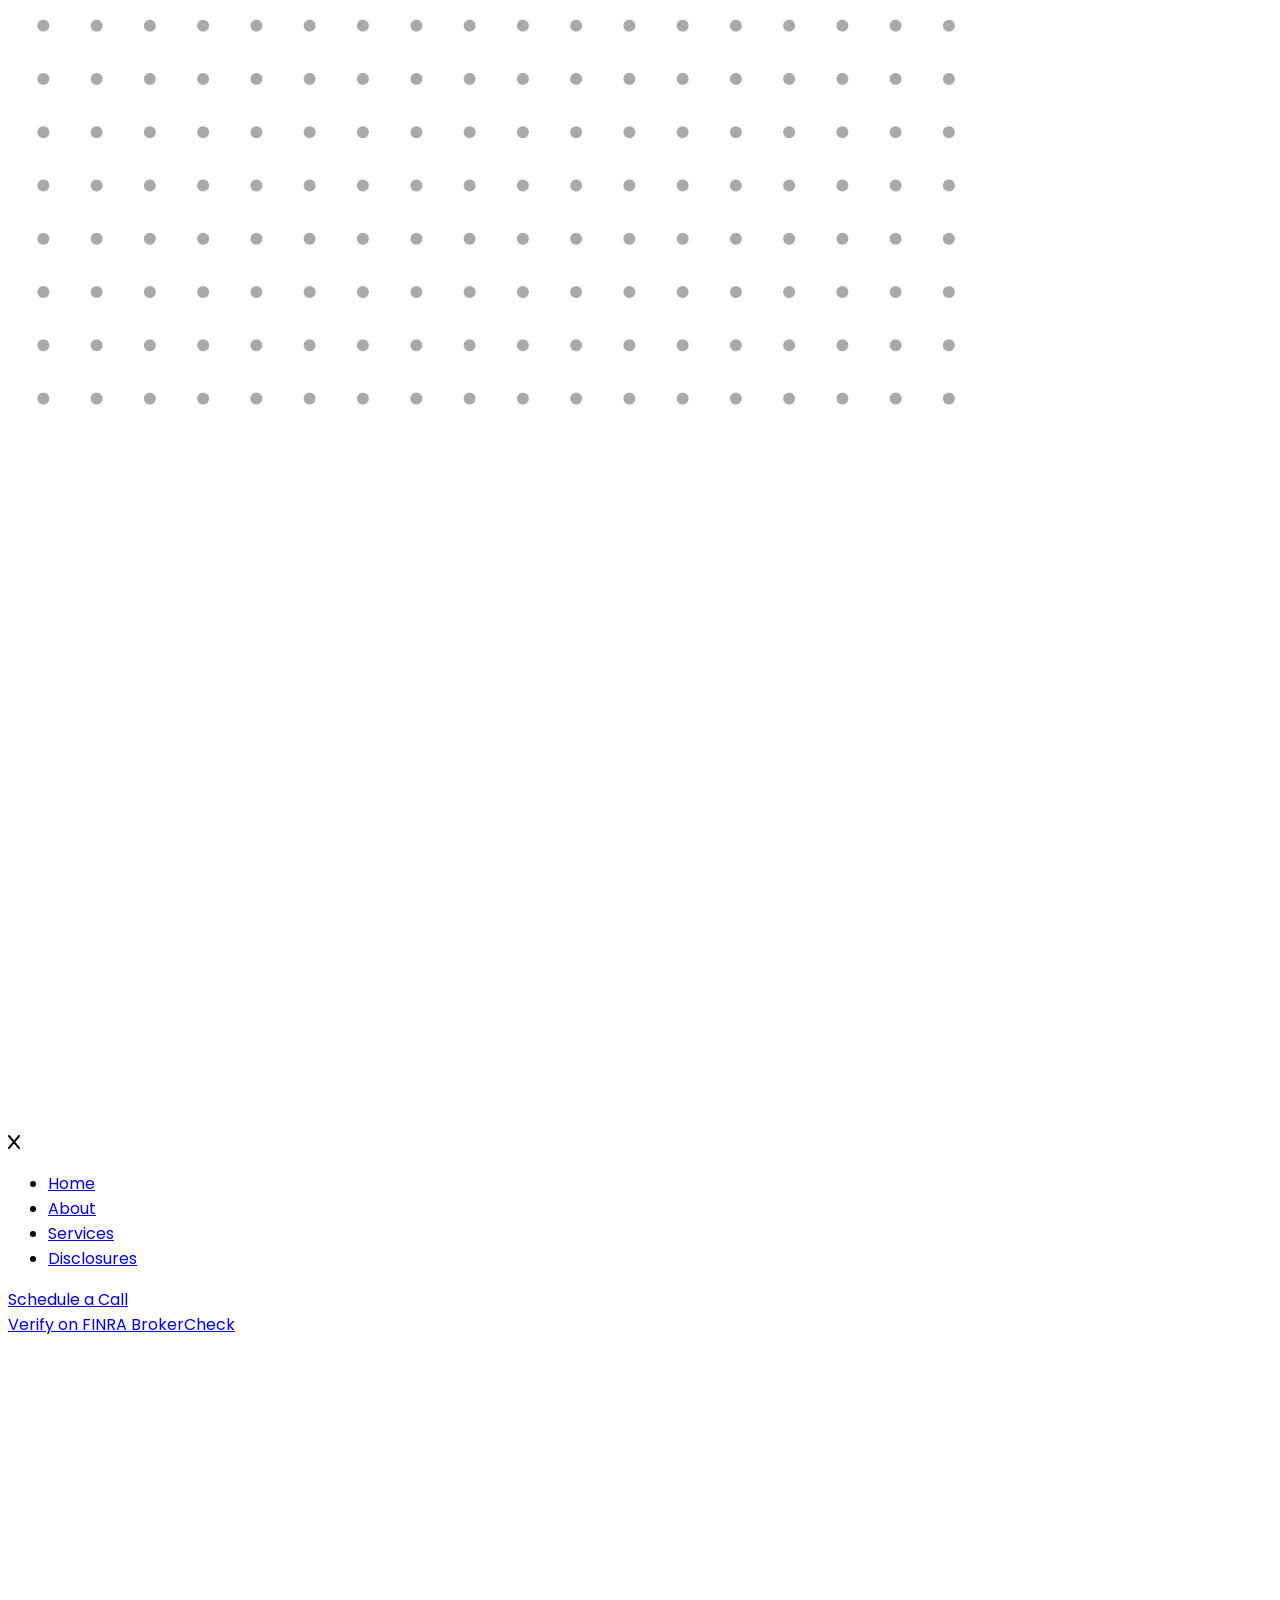
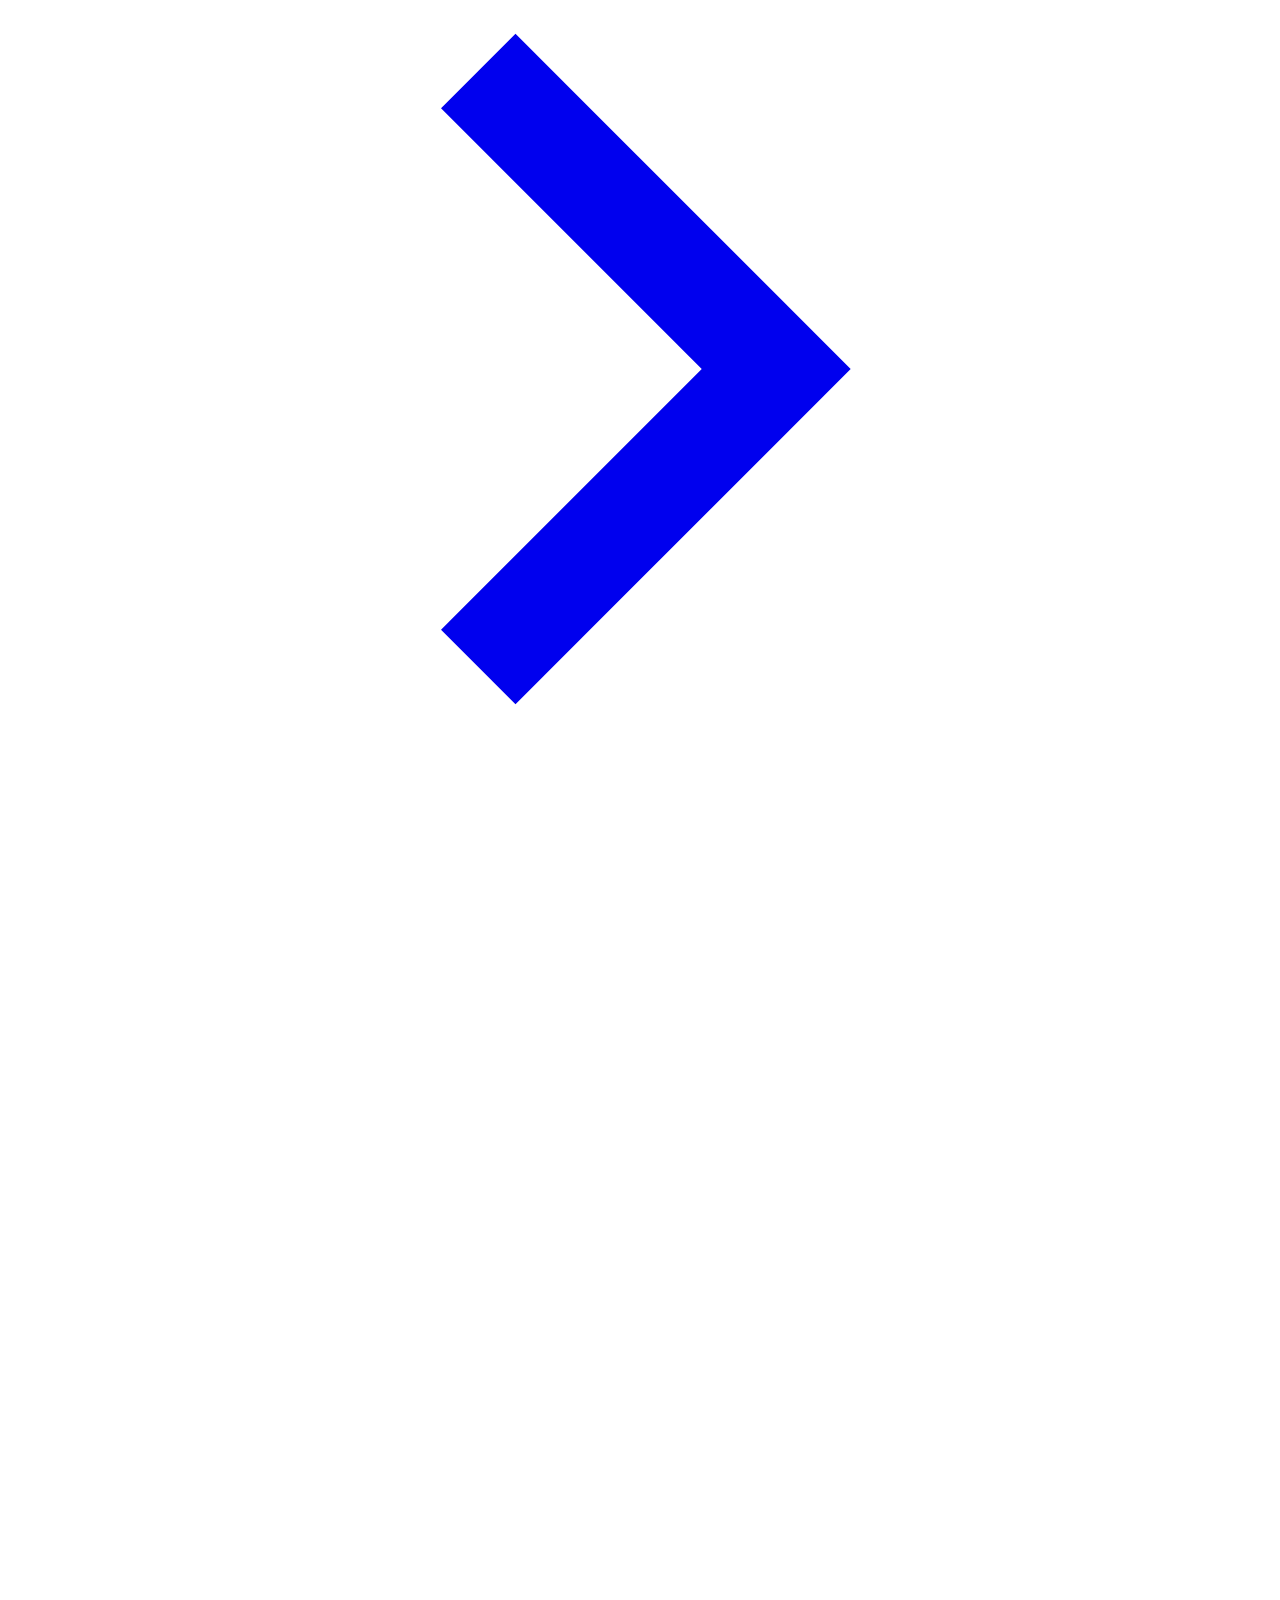
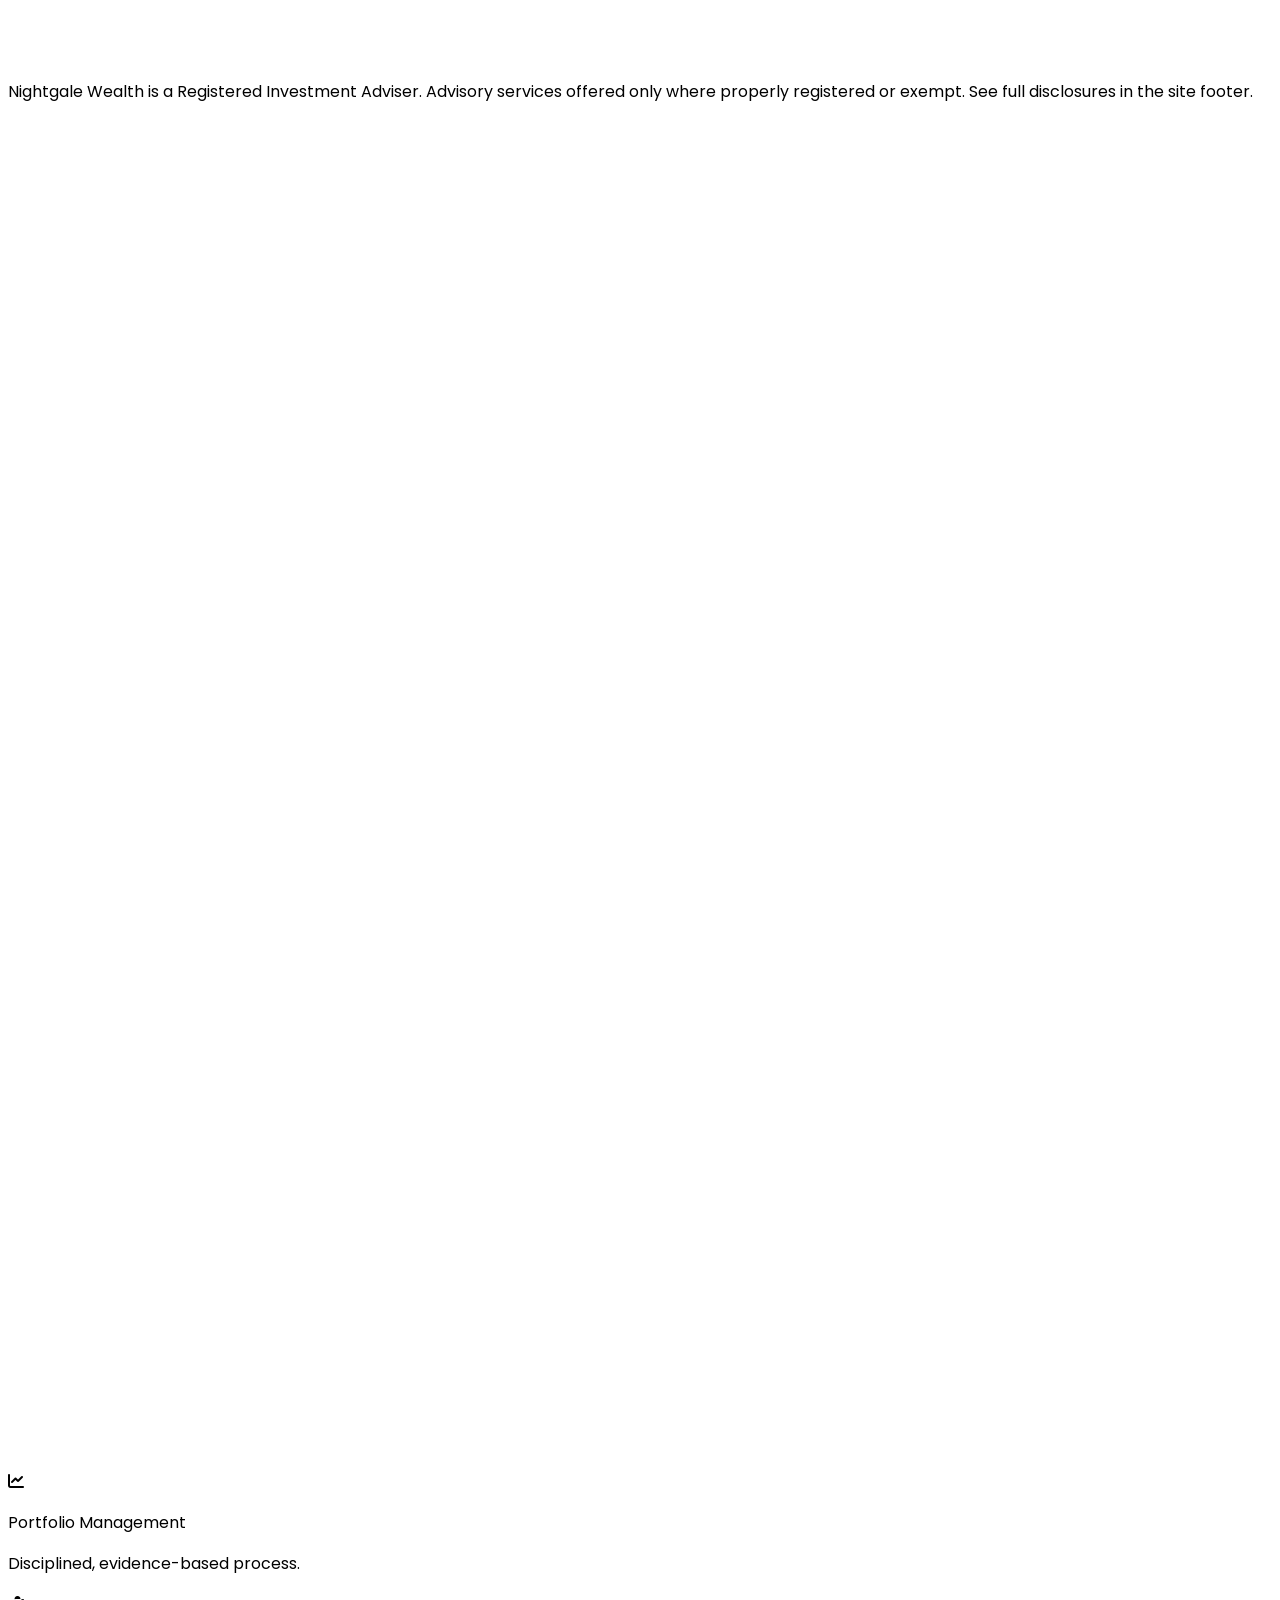
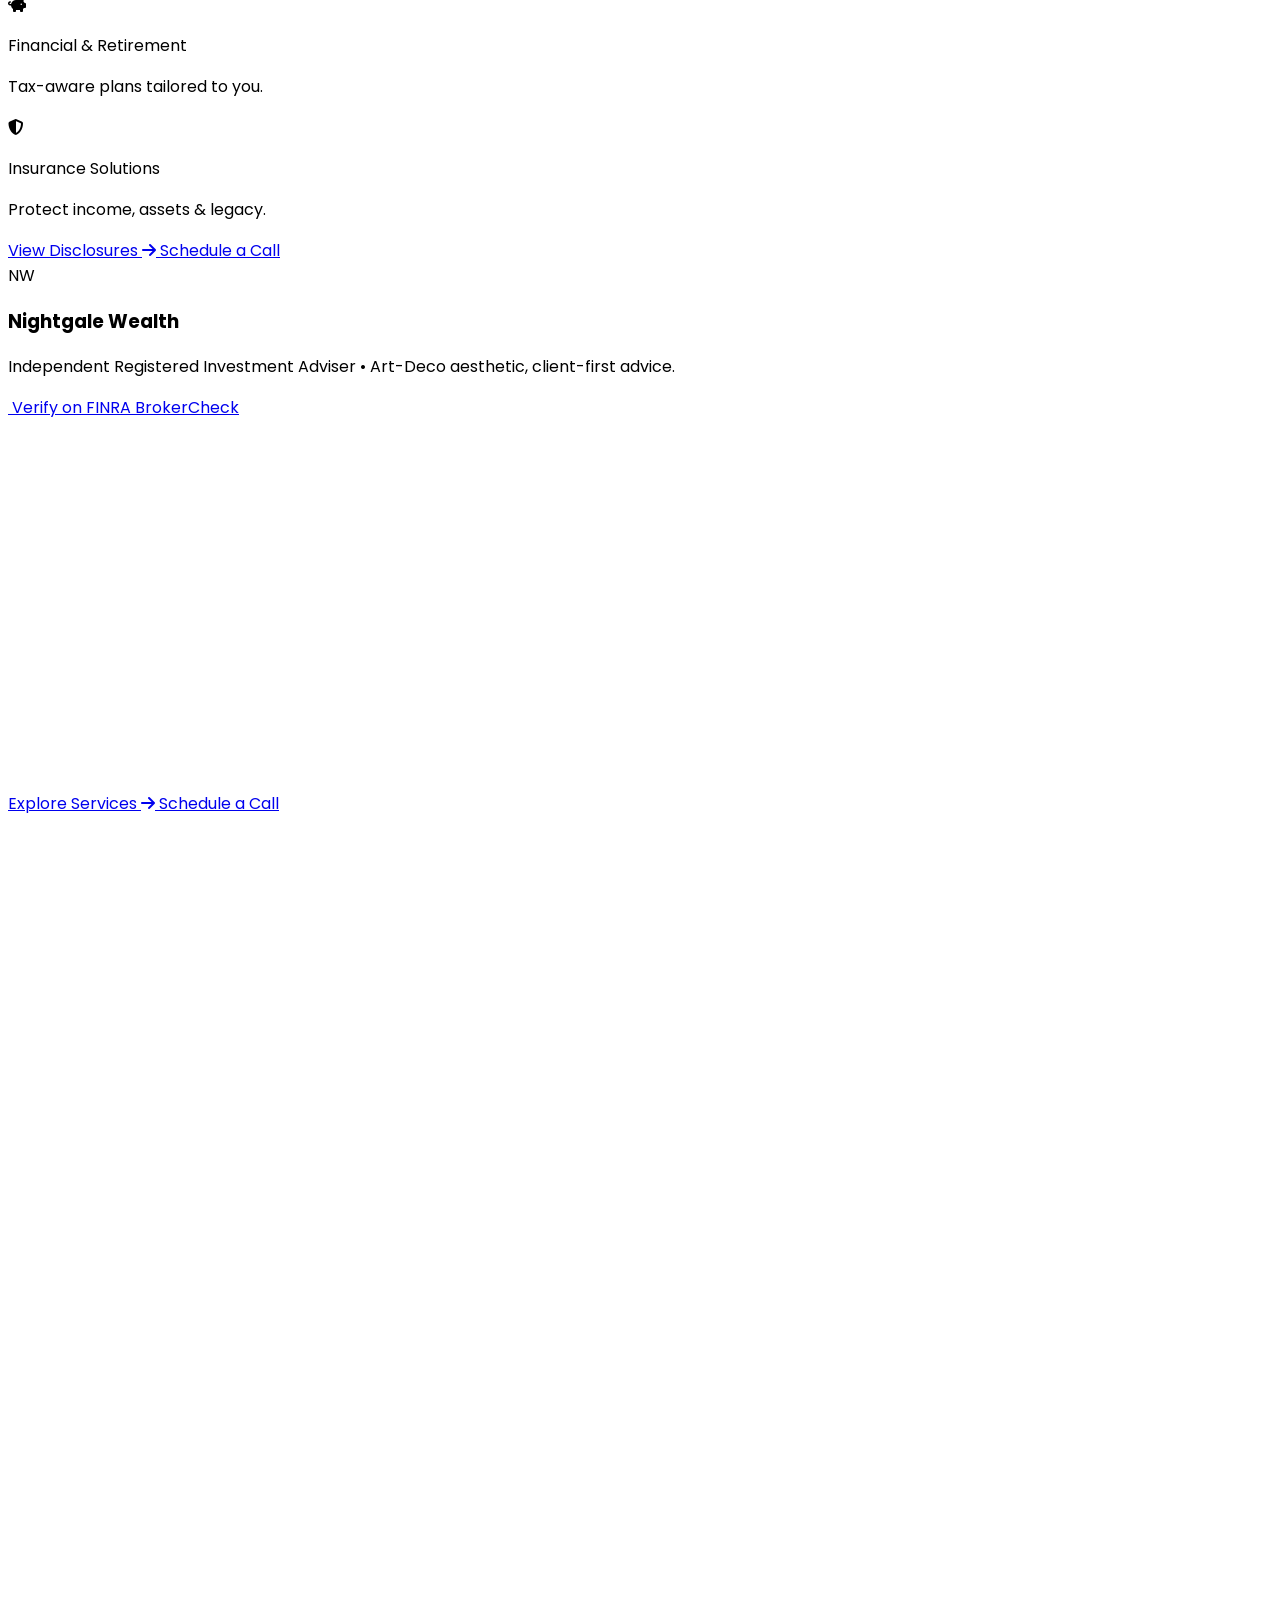
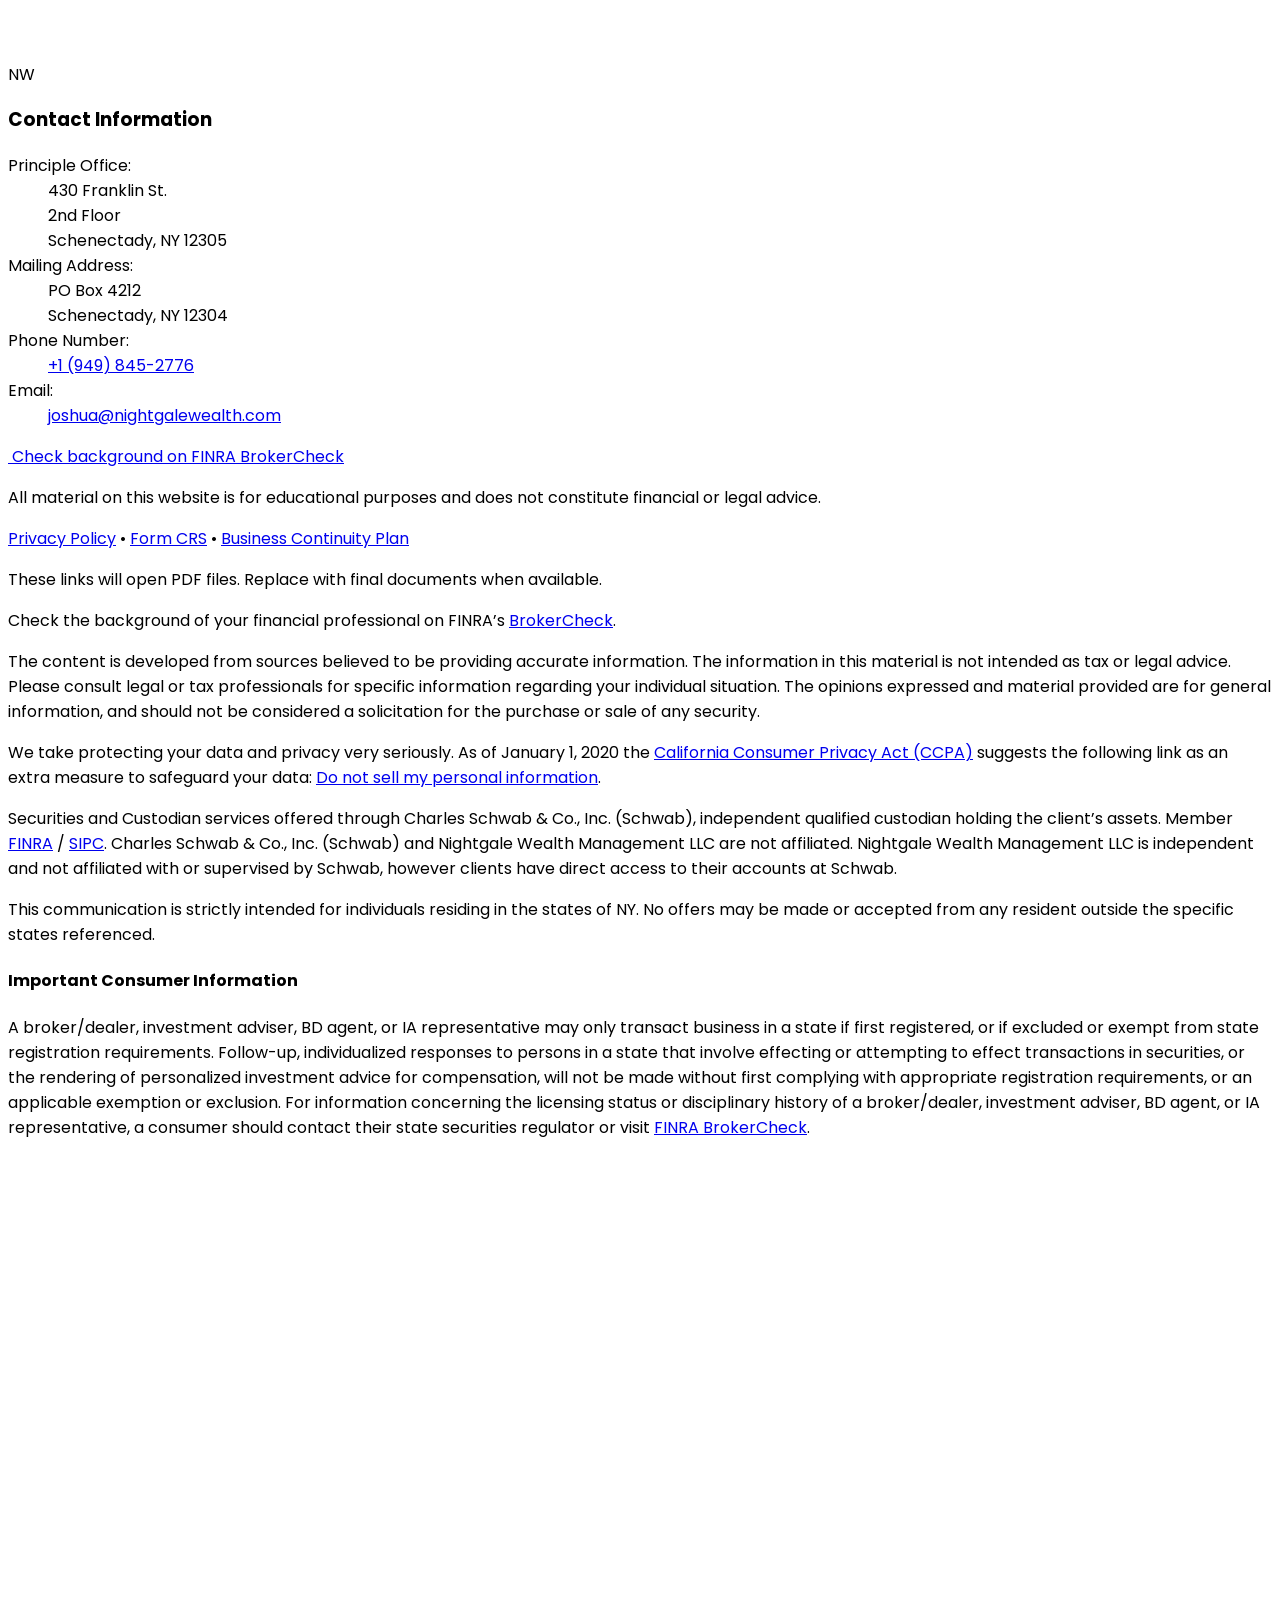
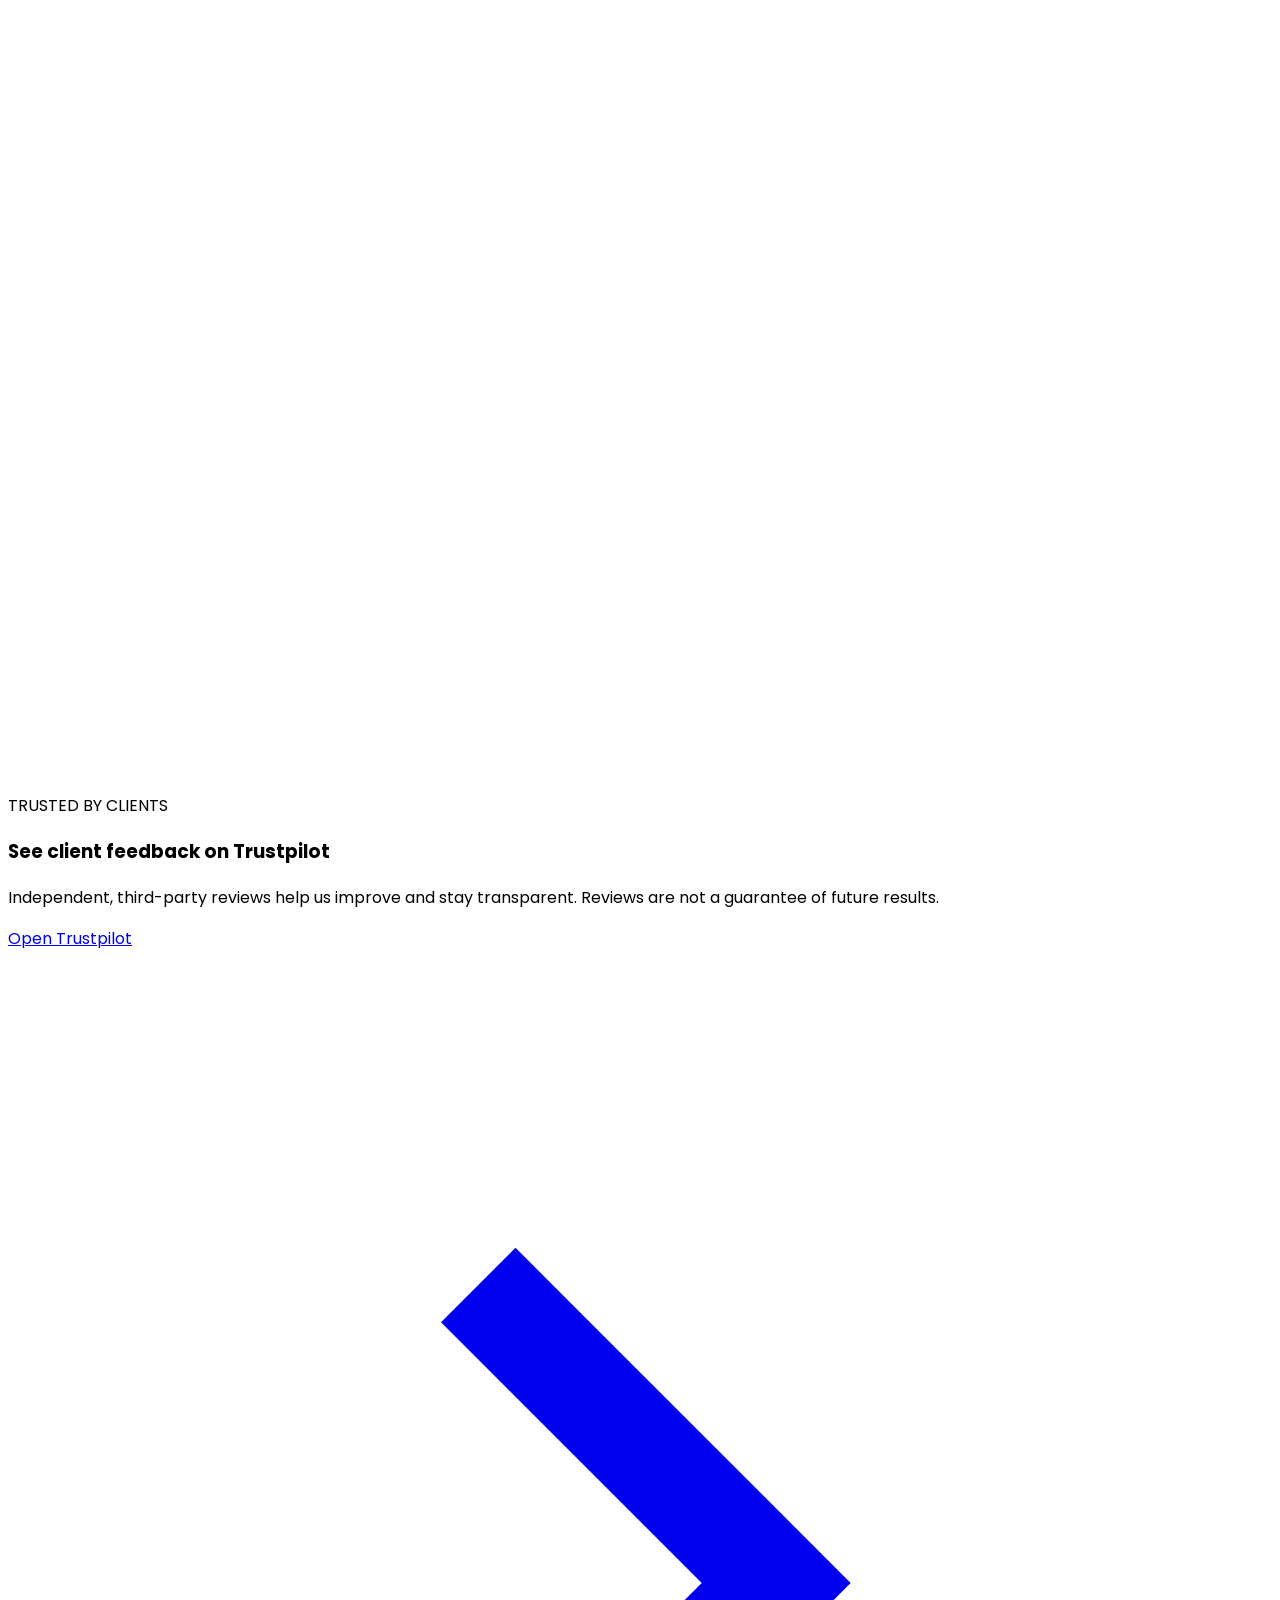
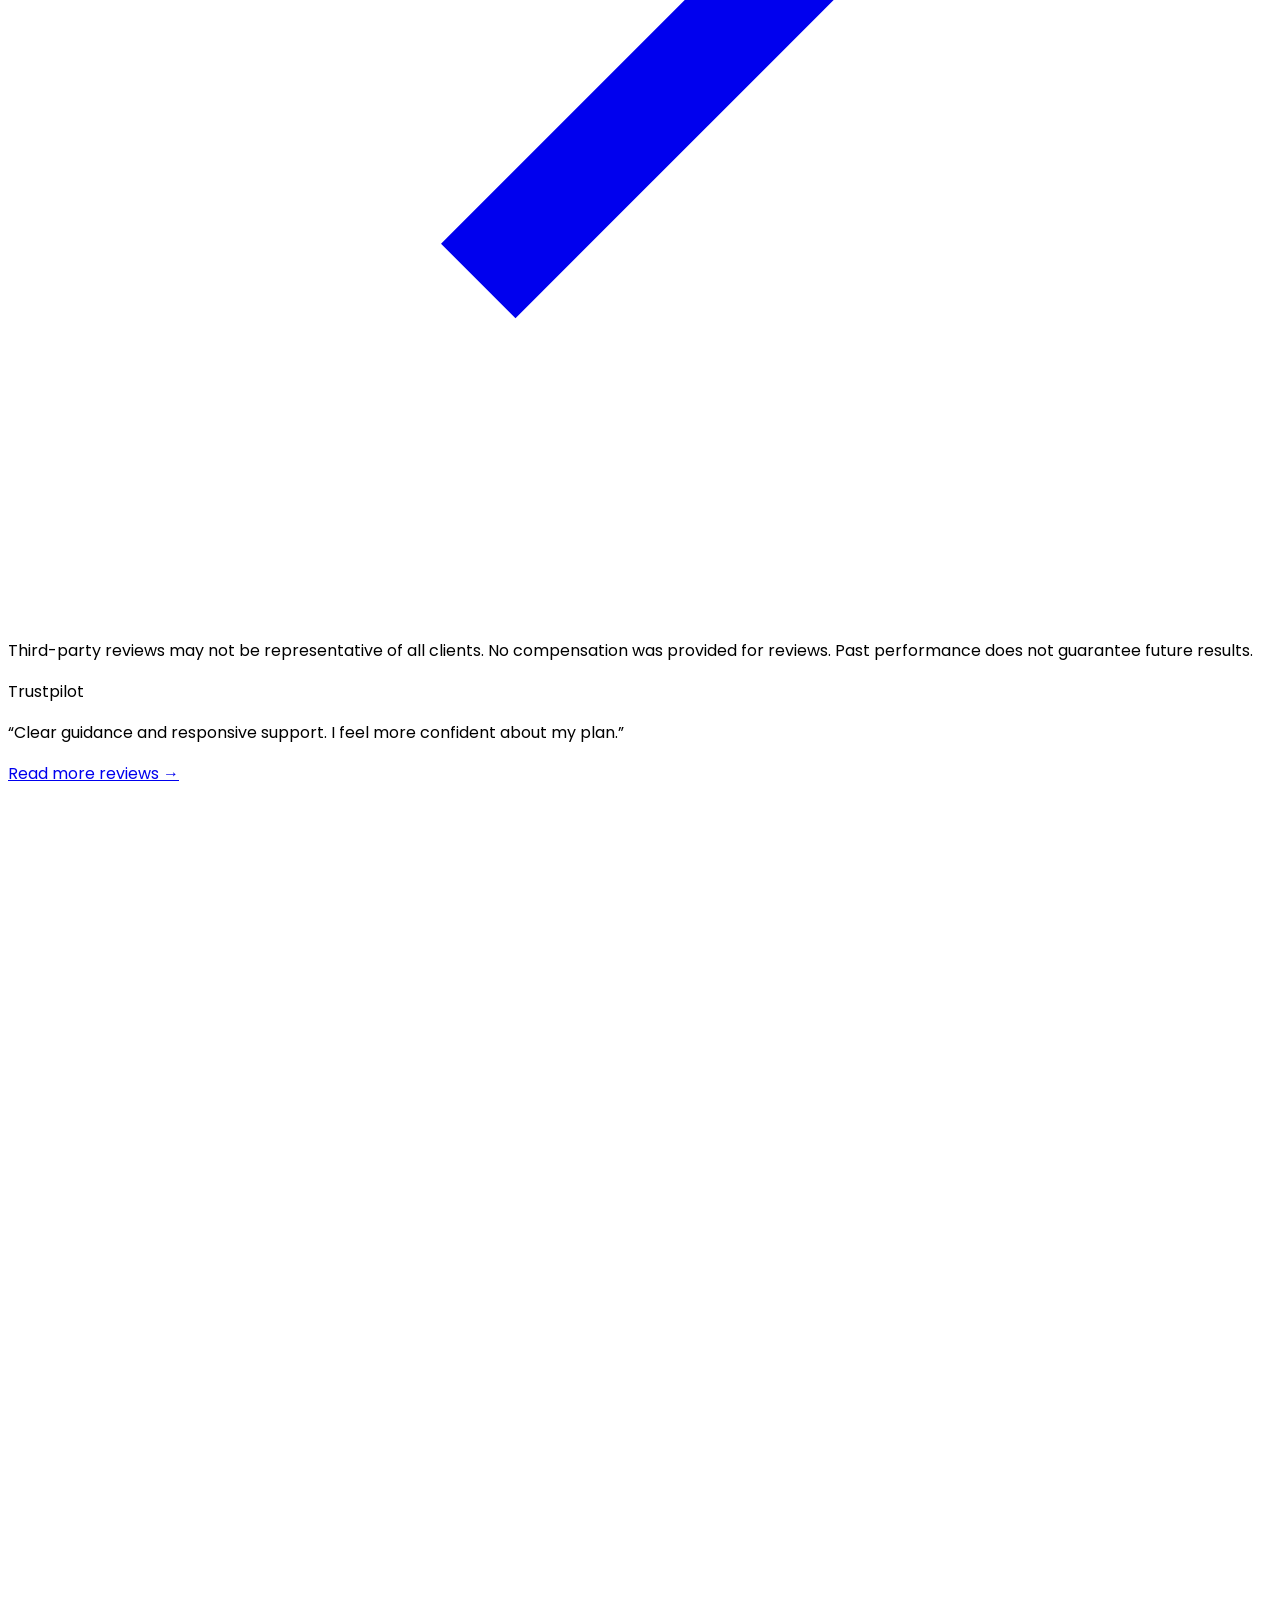
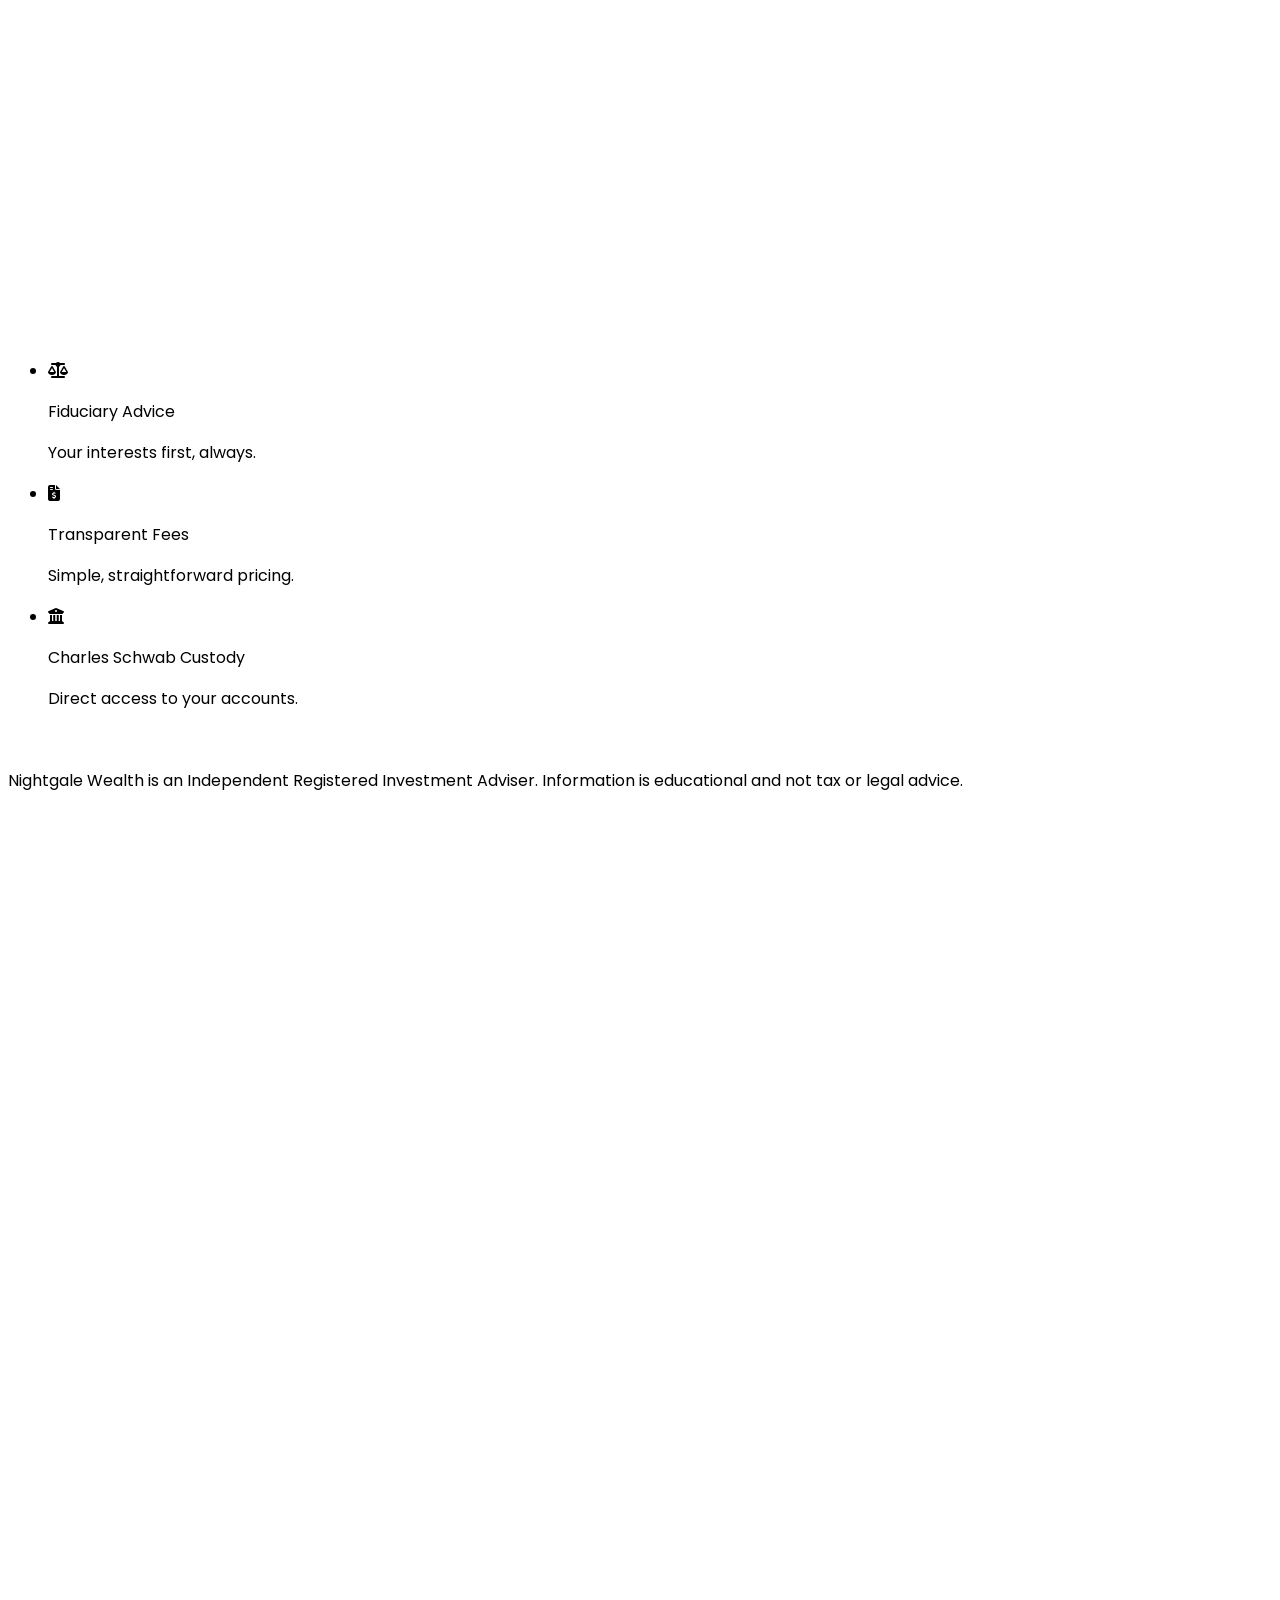
==== commit 6dd411c8: "Initial commit" ====
--- a/index.html
+++ b/index.html
@@ -267,7 +267,7 @@
 
     </section>
 
-    <div data-aos="fade-up" class="max-w-7xl w-full p-4 mx-auto md:mt-16 mt-10">
+    <div data-aos="fade-up" class="max-w-7xl overflow-hidden w-full p-4 mx-auto md:mt-16 mt-10">
         <div class="swiper mySwiper">
             <div class="swiper-wrapper ">
 
@@ -317,7 +317,7 @@
         </div>
     </div>
 
-    <section id="features" class="max-w-7xl w-full mx-auto md:mt-24 mt-10 p-5">
+    <section id="features" class="max-w-7xl w-full  overflow-hidden mx-auto md:mt-24 mt-10 p-5">
 
         <!-- Section Heading -->
         <p data-aos="fade-up" class="text-center text-[#8C6A1C] pb-2">
@@ -426,7 +426,7 @@
         </div>
     </section>
 
-    <section id="about" class="relative overflow-hidden md:mt-24 mt:16 px-5">
+    <section id="about" class="relative overflow-hidden  overflow-hidden md:mt-24 mt:16 px-5">
         <div class="max-w-7xl mx-auto">
             <!-- eyebrow -->
             <p data-aos="fade-up" class="text-center pb-2">
@@ -562,7 +562,7 @@
         </div>
     </section>
 
-    <section id="advisory-approach" class="relative overflow-hidden md:mt-24 mt-16 px-5">
+    <section id="advisory-approach" class="relative overflow-hidden  overflow-hidden md:mt-24 mt-16 px-5">
         <div class="max-w-7xl mx-auto">
             <!-- Eyebrow -->
             <p data-aos="fade-up" class="text-center pb-2">
@@ -709,7 +709,7 @@
         </div>
     </section>
 
-    <section class="py-20 md:mt-32 mt-12 bg-yellow-50">
+    <section class="py-20 md:mt-32 mt-12 overflow-hidden  bg-yellow-50">
         <div class="mx-auto max-w-7xl px-4 sm:px-6 lg:px-8">
             <div class="flex justify-between items-center md:gap-20 gap-6 flex-col lg:flex-row md:mt-20">
 
@@ -766,7 +766,7 @@
         </div>
     </section>
 
-    <section id="disclosures" class="relative bg-[#0B1220] py-16 md:py-20 text-zinc-200">
+    <section id="disclosures" class="relative overflow-hidden  bg-[#0B1220] py-16 md:py-20 text-zinc-200">
         <!-- soft gold glows -->
         <div class="pointer-events-none absolute inset-0 -z-10">
             <div class="absolute -top-24 -left-20 w-[28rem] h-[28rem] rounded-full blur-3xl opacity-10"
@@ -918,7 +918,7 @@
         </div>
     </section>
 
-    <section class="max-w-7xl w-full mx-auto md:mt-24 mt-10 p-5">
+    <section class="max-w-7xl w-full mx-auto md:mt-24 overflow-hidden  mt-10 p-5">
         <!-- Eyebrow -->
         <p data-aos="fade-up" class="text-center text-[#8C6A1C] pb-2">
             <span
@@ -971,7 +971,7 @@
         </div>
     </section>
 
-    <section class="max-w-7xl mx-auto px-4 sm:px-6 lg:px-8 md:mt-20 mt-12" id="trustpilot">
+    <section class="max-w-7xl mx-auto px-4 sm:px-6 overflow-hidden  lg:px-8 md:mt-20 mt-12" id="trustpilot">
         <div
             class="rounded-2xl border border-zinc-200 bg-white p-6 md:p-8 flex flex-col md:flex-row items-center gap-6">
             <div class="flex-1">
@@ -1023,7 +1023,7 @@
         </div>
     </section>
 
-    <section class="md:mt-32 mt-12" id="cta-banner">
+    <section class="md:mt-32 mt-12 overflow-hidden " id="cta-banner">
         <div class="mx-auto max-w-7xl px-4 sm:px-6 lg:px-8">
             <div
                 class="relative overflow-hidden rounded-2xl border border-zinc-800/60 bg-gradient-to-r from-[#121824] to-[#0B1220] p-10 md:p-12 xl:p-16 flex flex-col-reverse lg:flex-row justify-between md:gap-12">
@@ -1116,7 +1116,7 @@
         </div>
     </section>
 
-    <section id="faq" class="md:mt-32 mt-12">
+    <section id="faq" class="md:mt-32 overflow-hidden  mt-12">
         <div class="mx-auto max-w-7xl px-4 sm:px-6 lg:px-8">
             <div
                 class="flex flex-col justify-center items-center gap-y-5 xl:gap-12 gap-8 lg:flex-row lg:justify-between max-lg:max-w-2xl mx-auto max-w-full">
@@ -1275,7 +1275,7 @@
         </div>
     </section>
 
-    <section class="md:max-w-7xl lg:px-12 p-4 w-full mx-auto lg:mt-24 mt-12" id="testimonials">
+    <section class="md:max-w-7xl lg:px-12  overflow-hidden p-4 w-full mx-auto lg:mt-24 mt-12" id="testimonials">
         <h2 class="lg:text-5xl max-w-3xl mx-auto capitalize lg:leading-[3.5rem] text-center text-3xl font-semibold text-zinc-900"
             data-aos="fade-up">
             What clients say
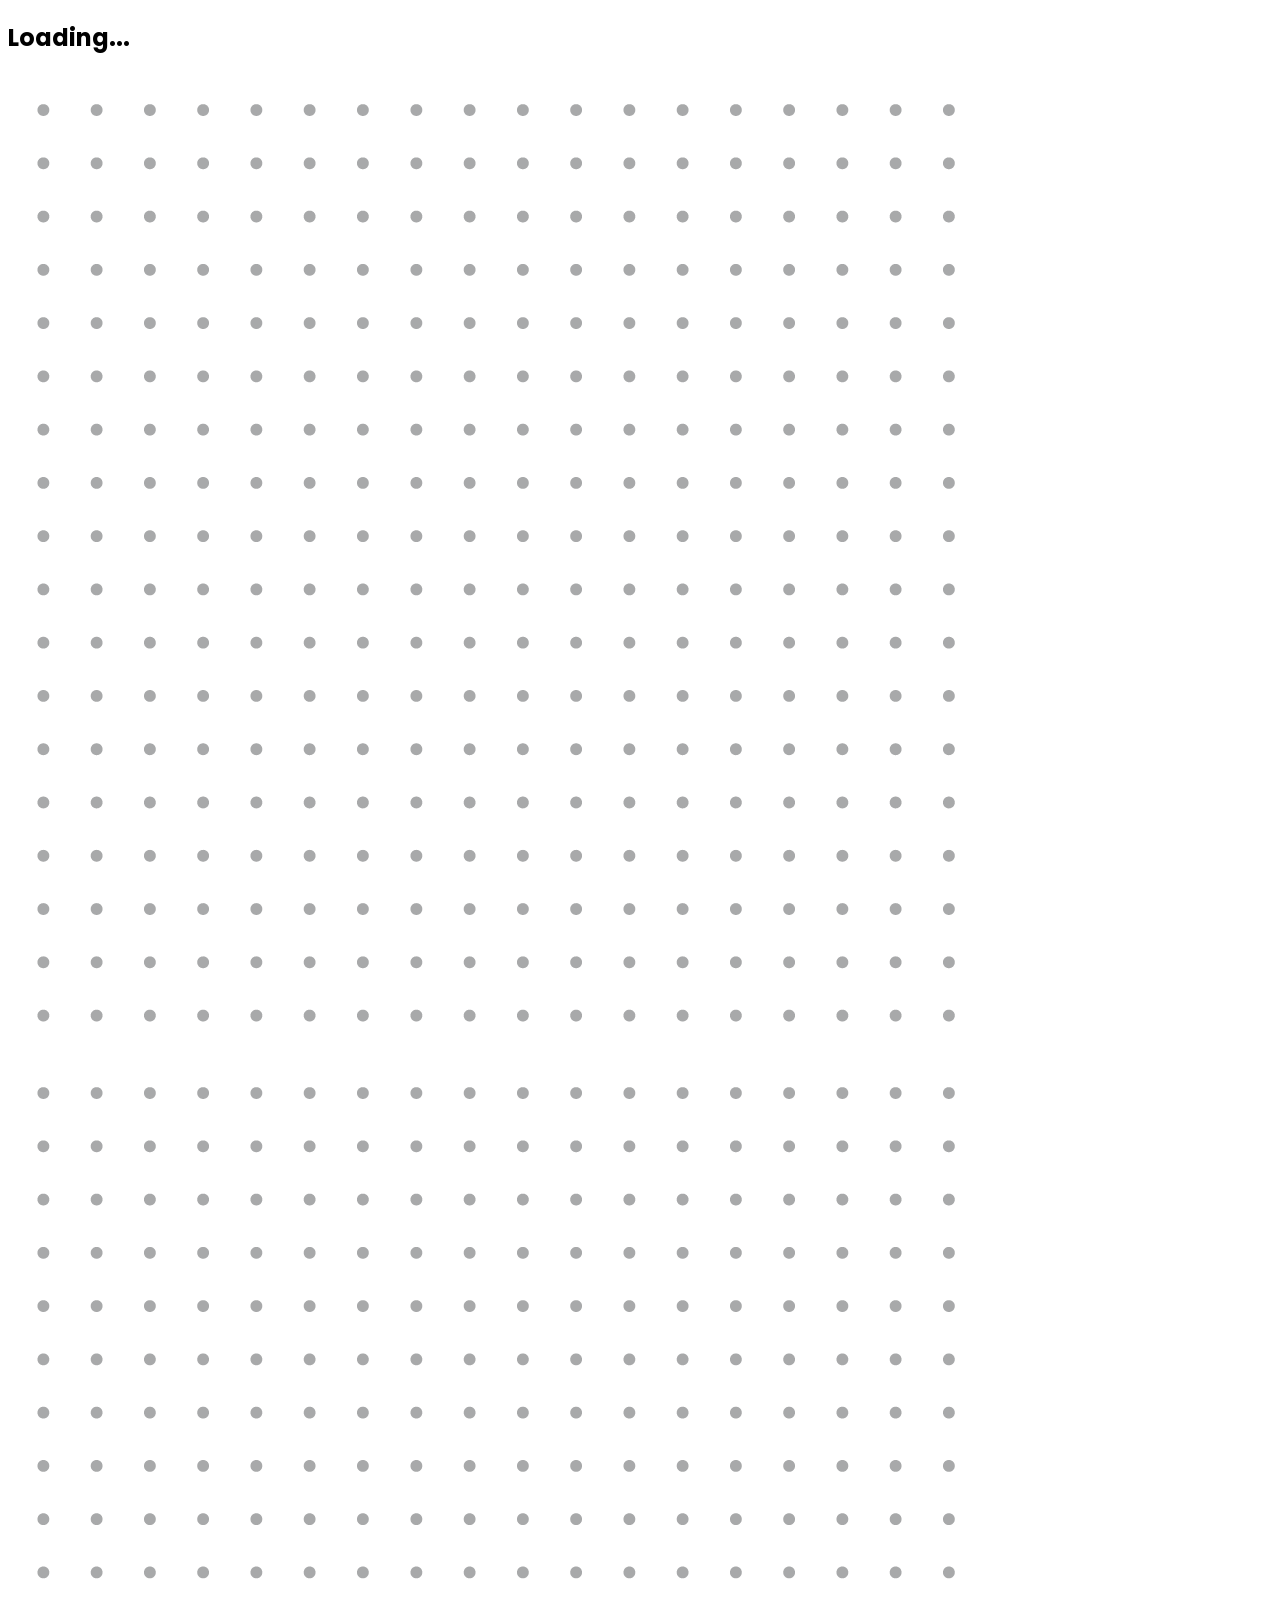
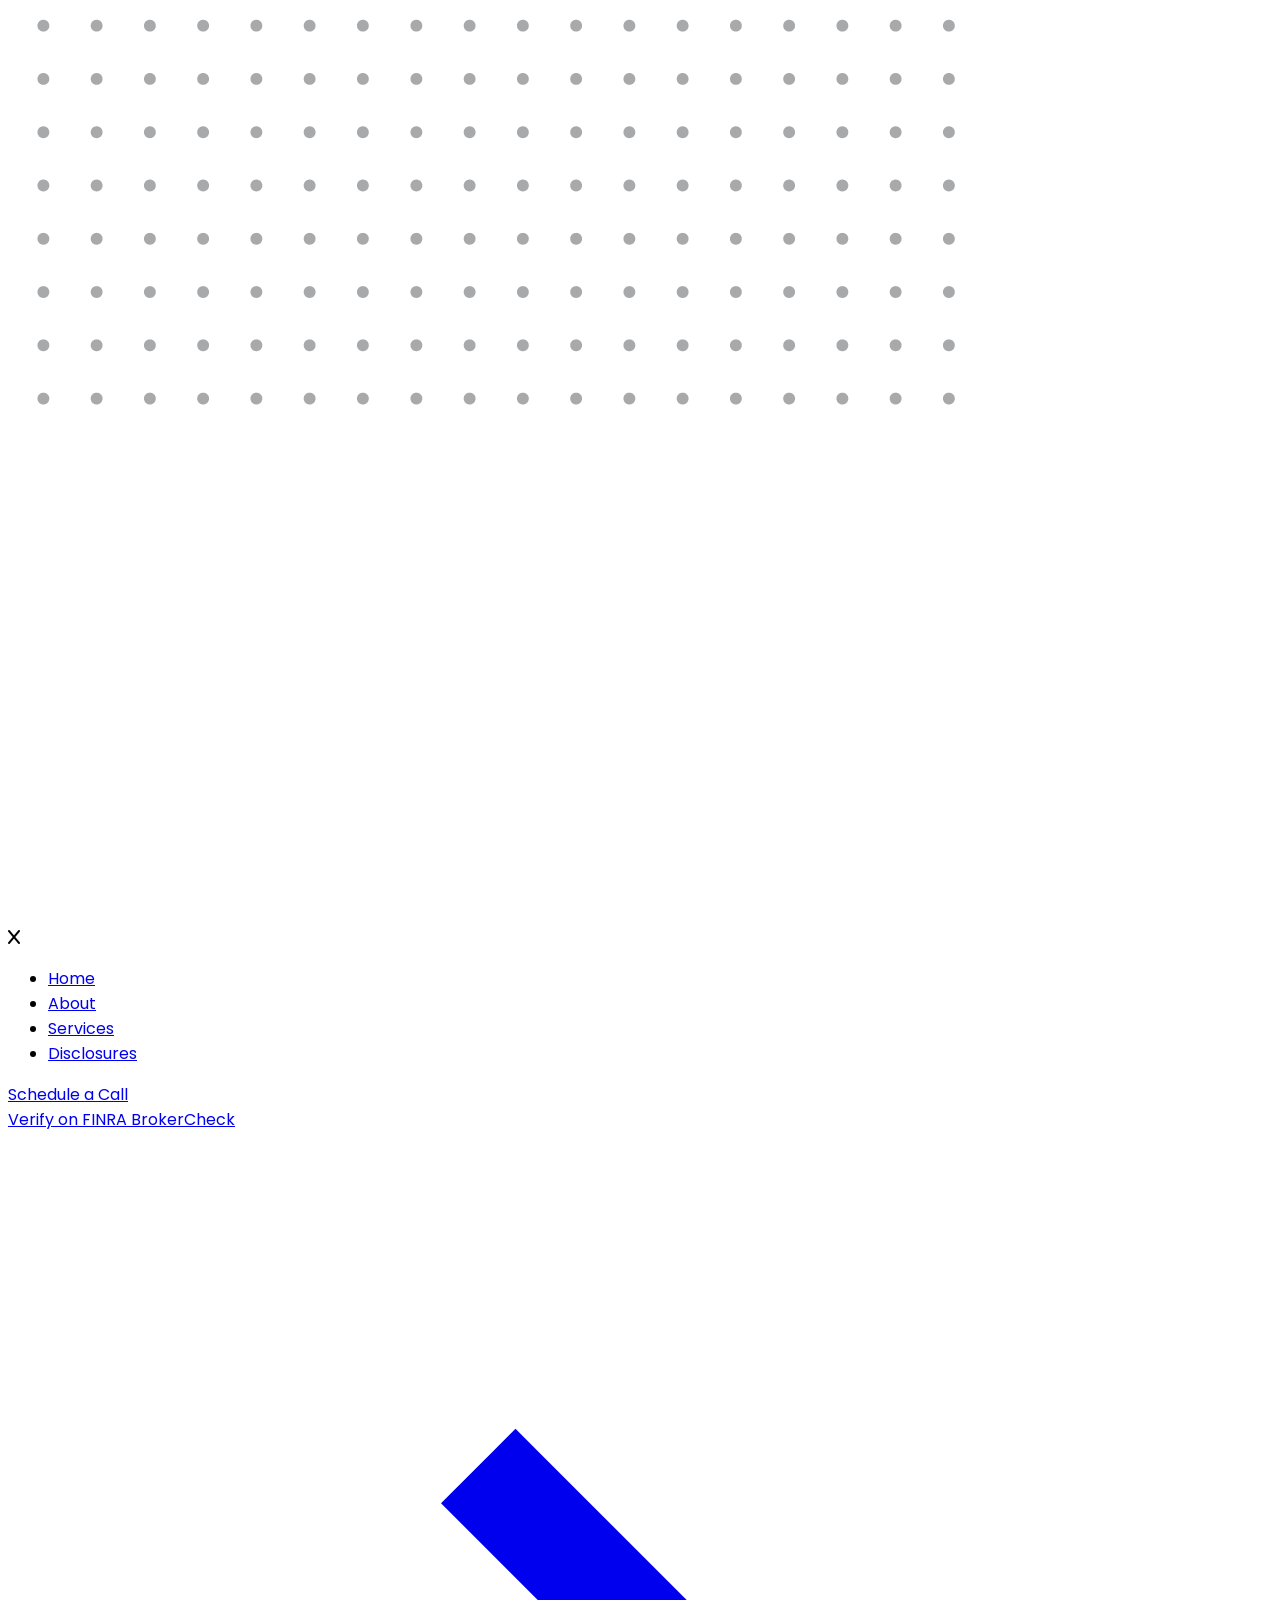
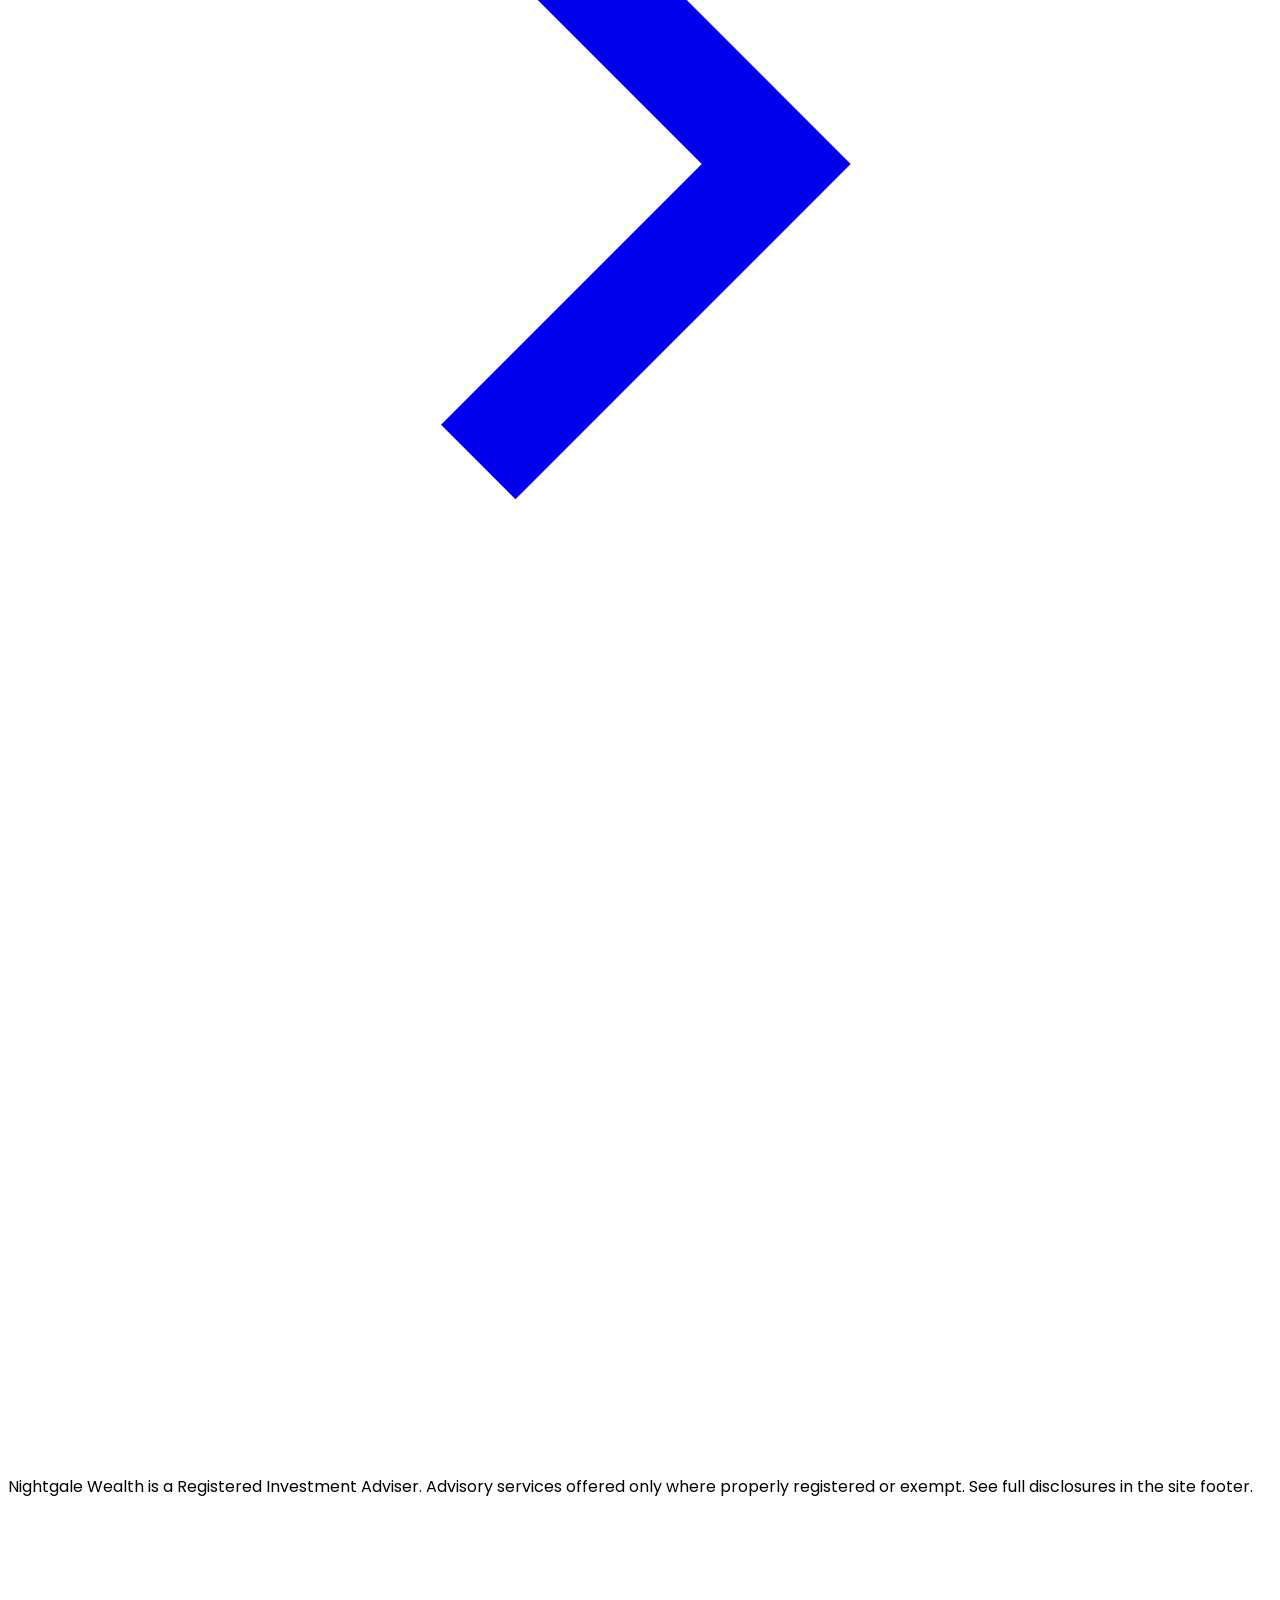
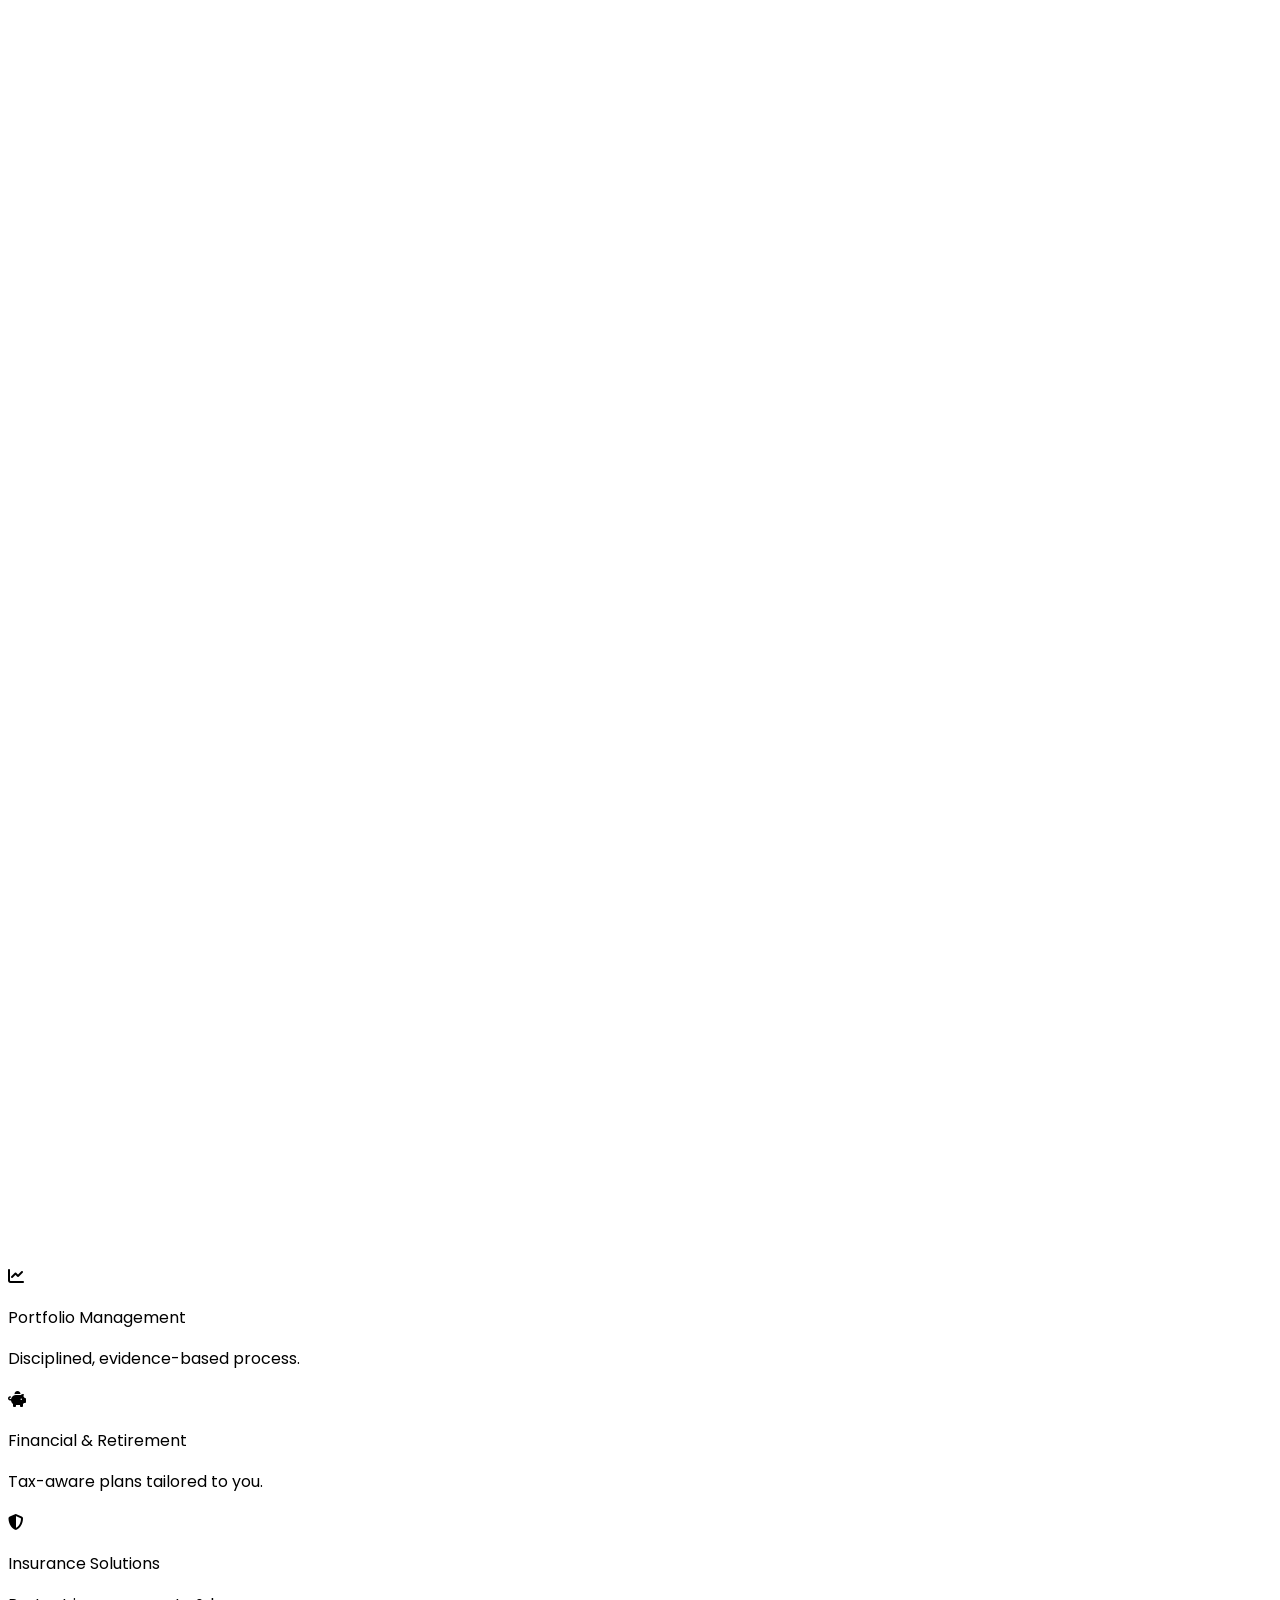
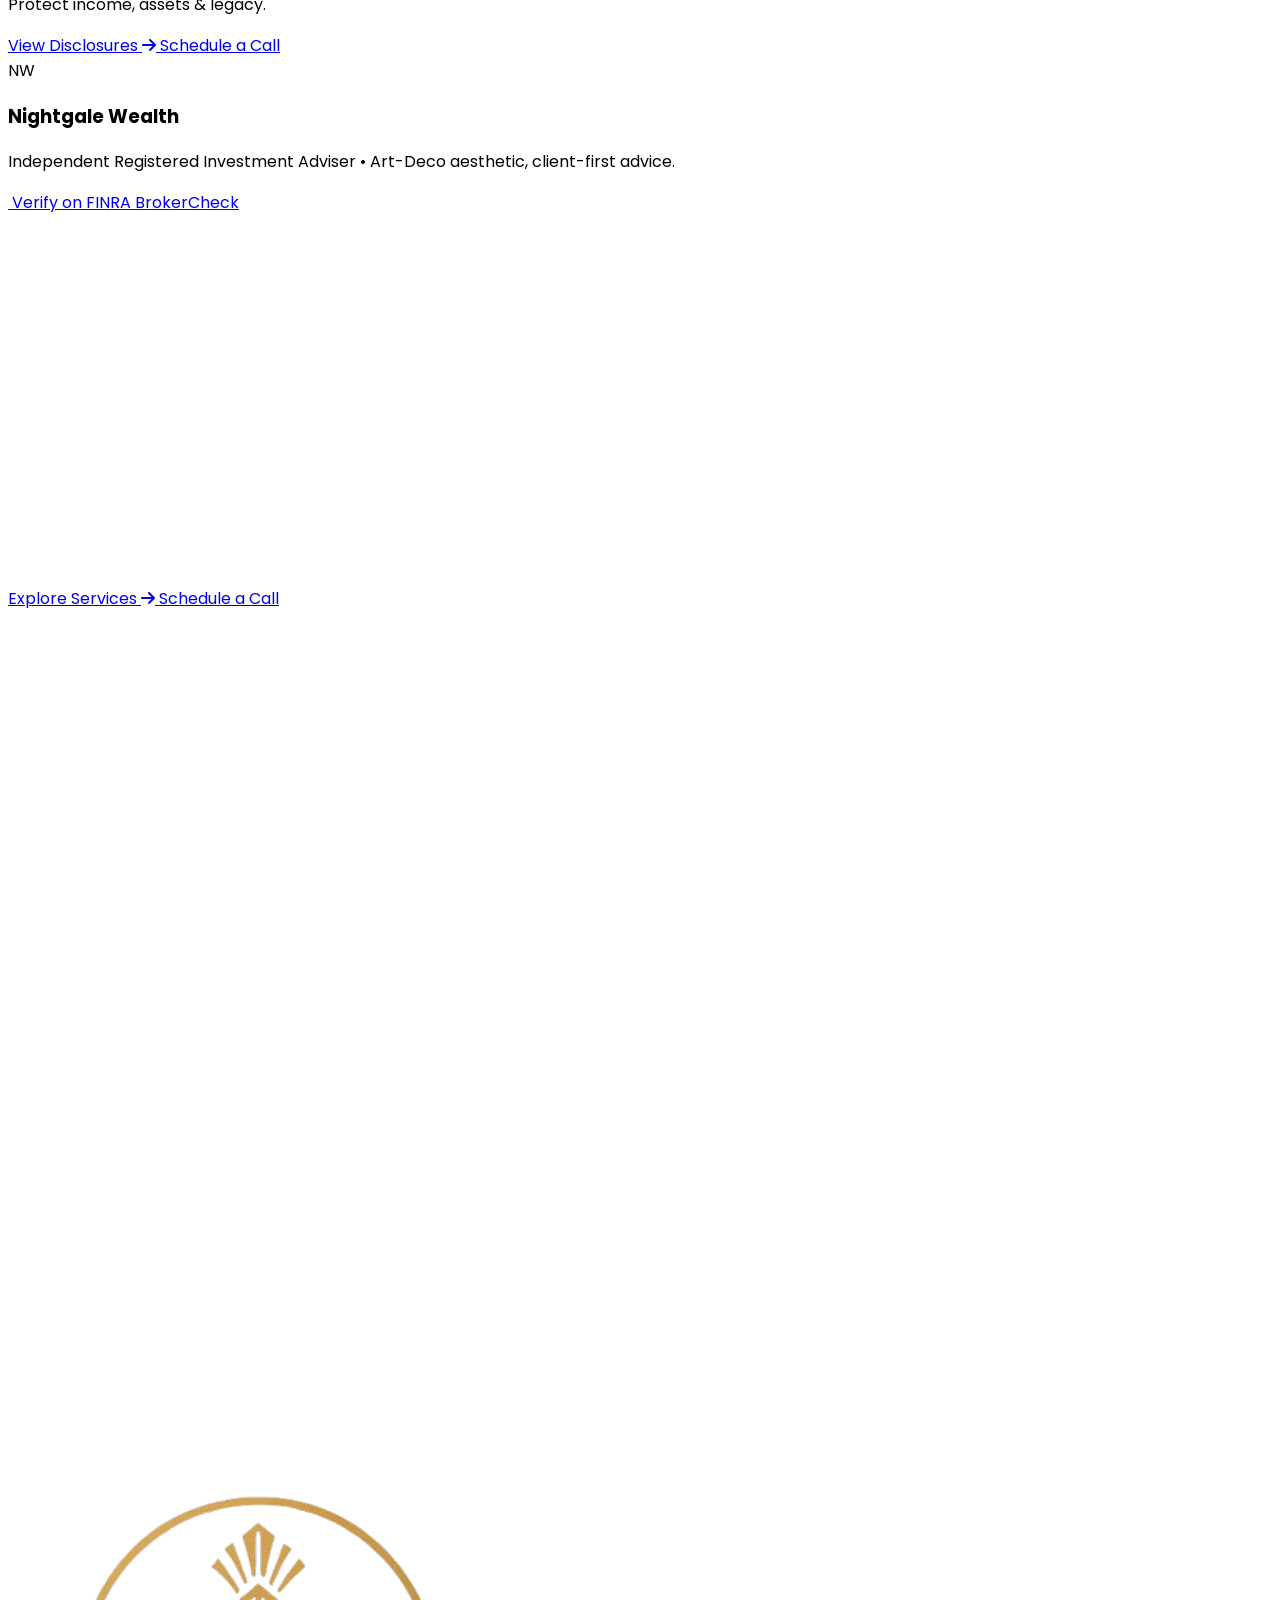
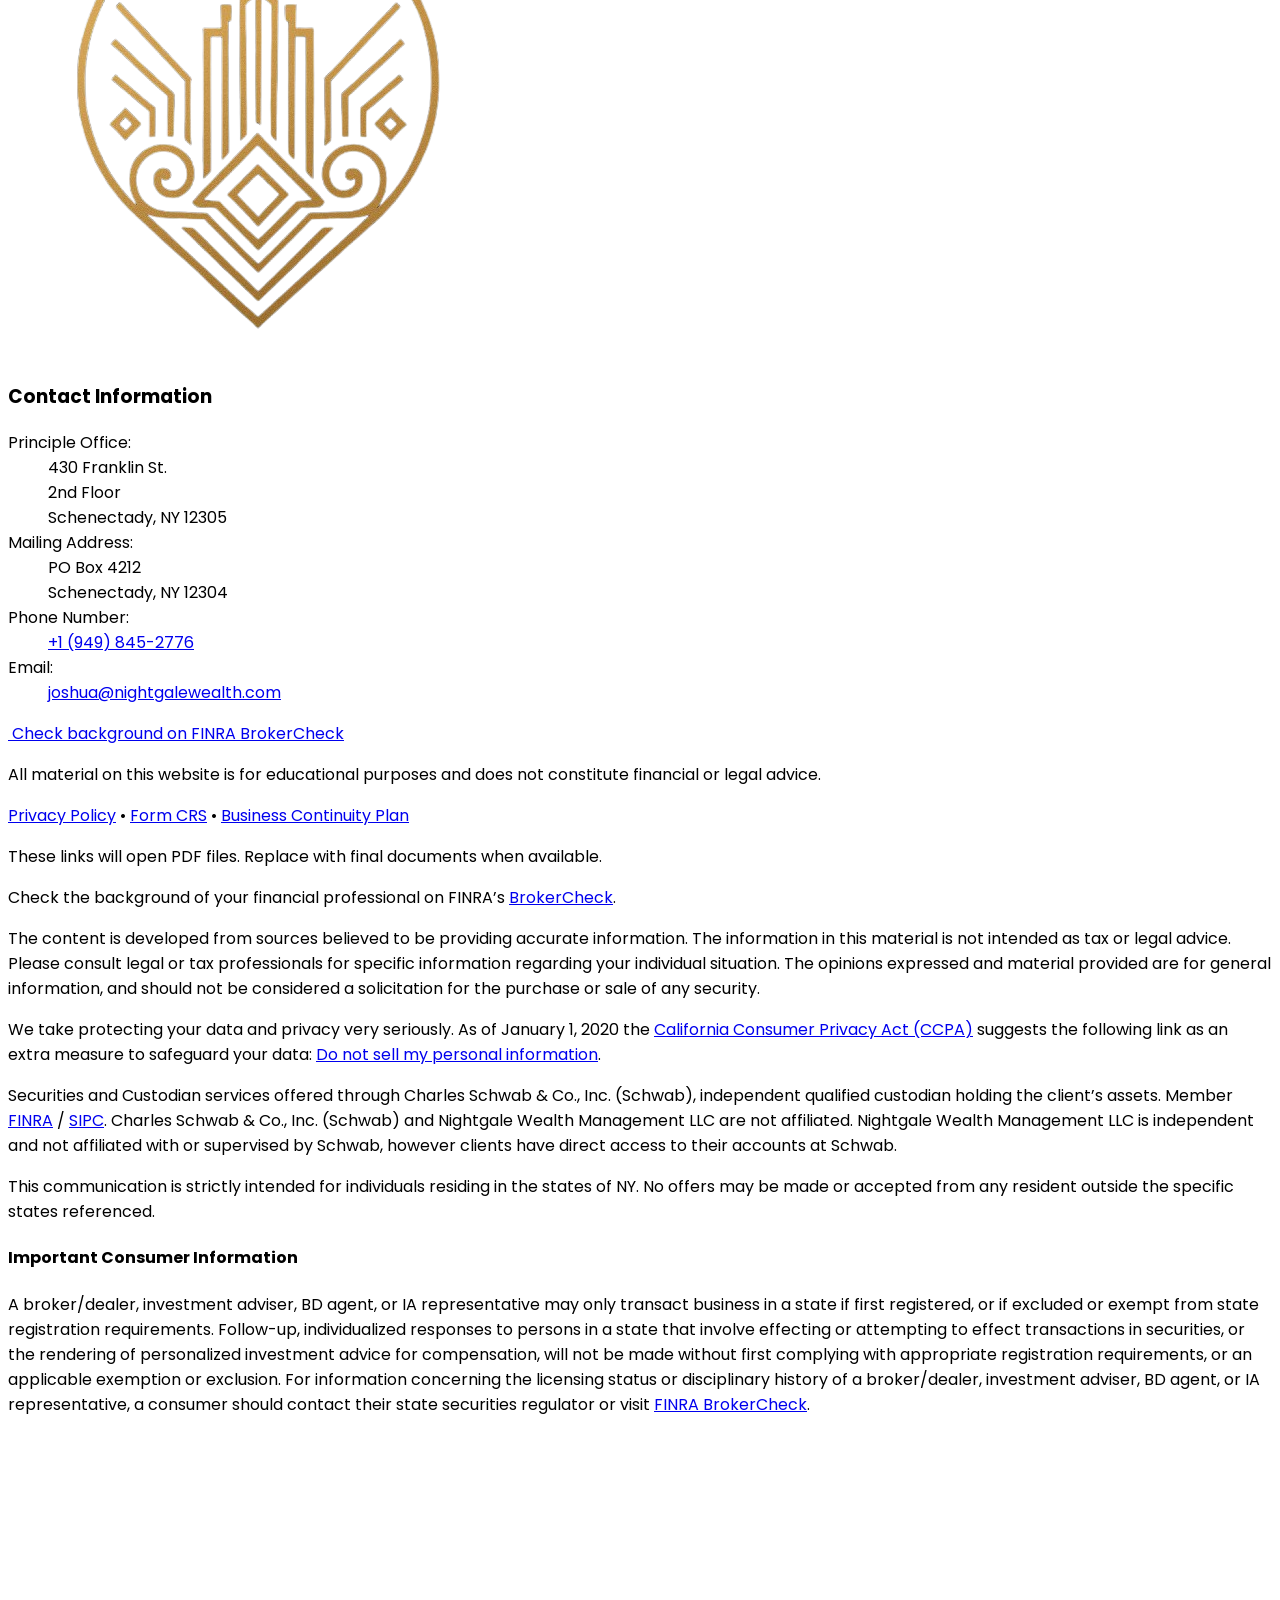
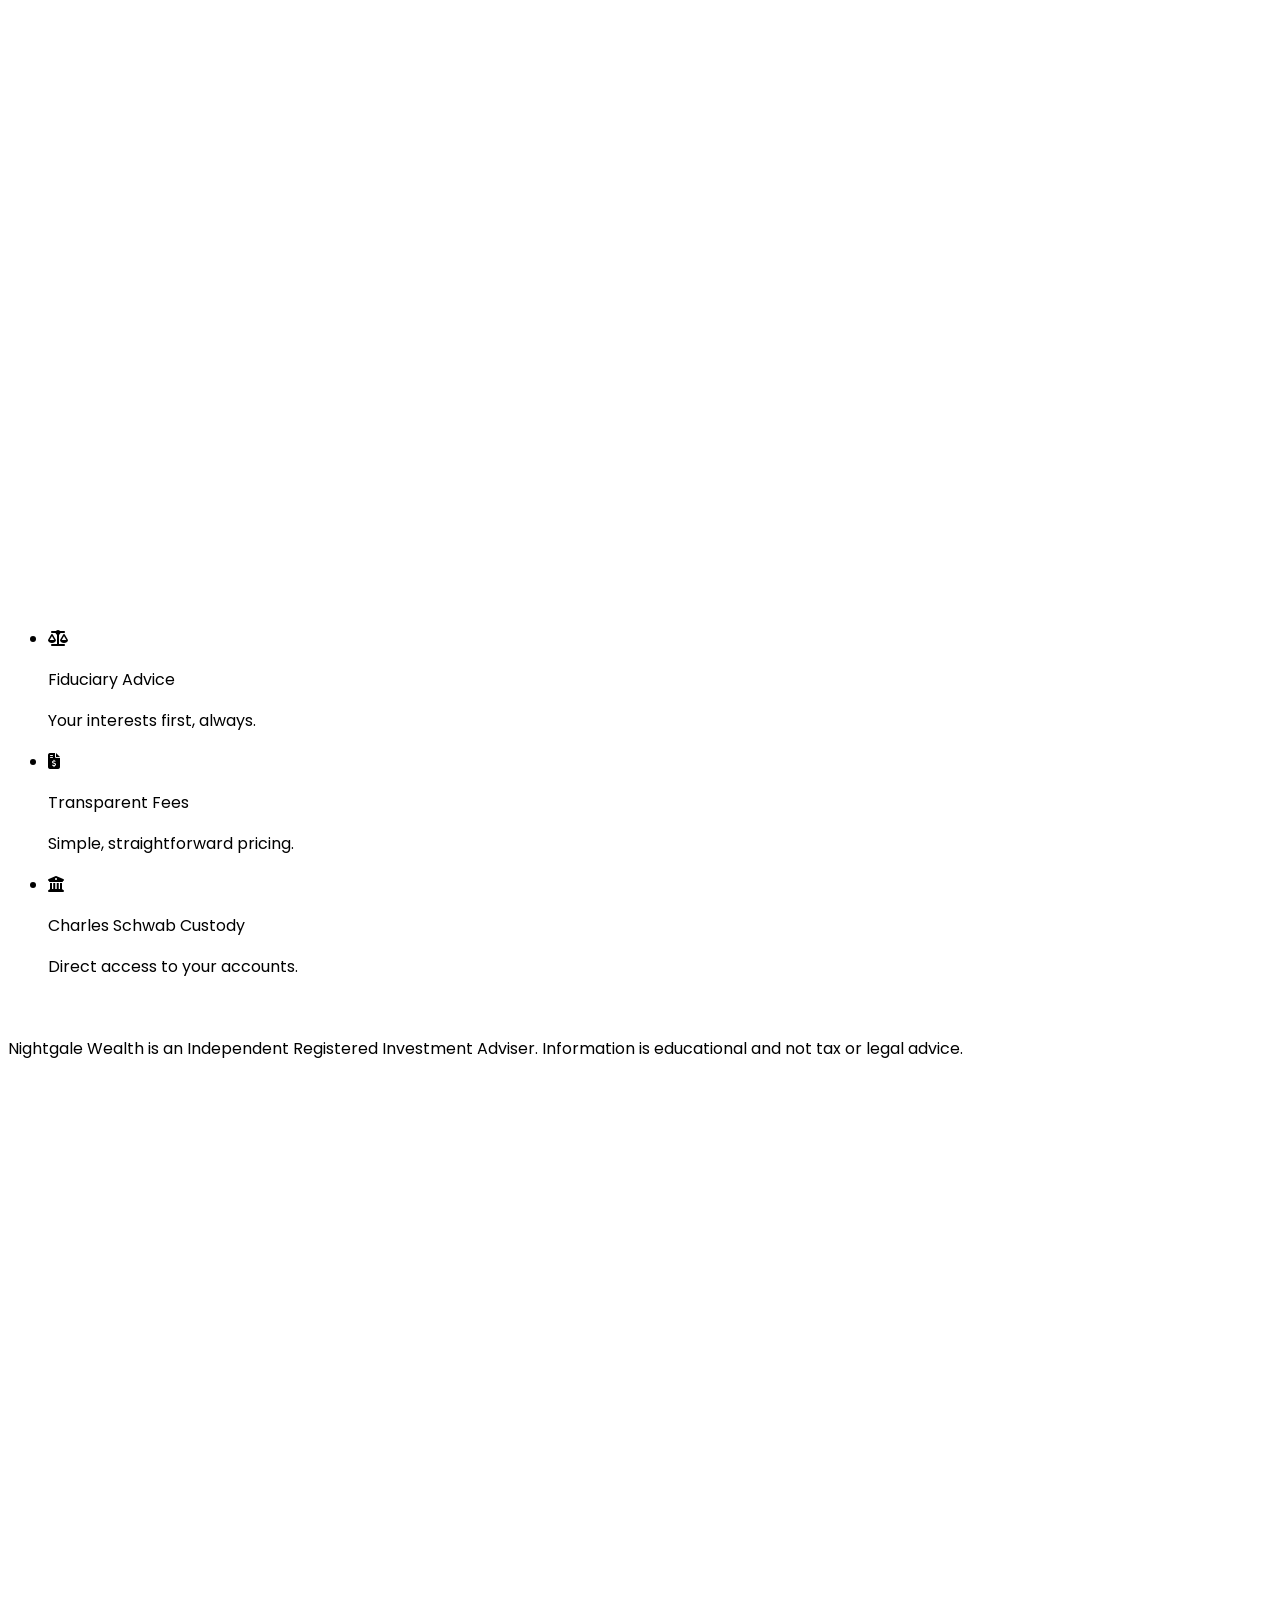
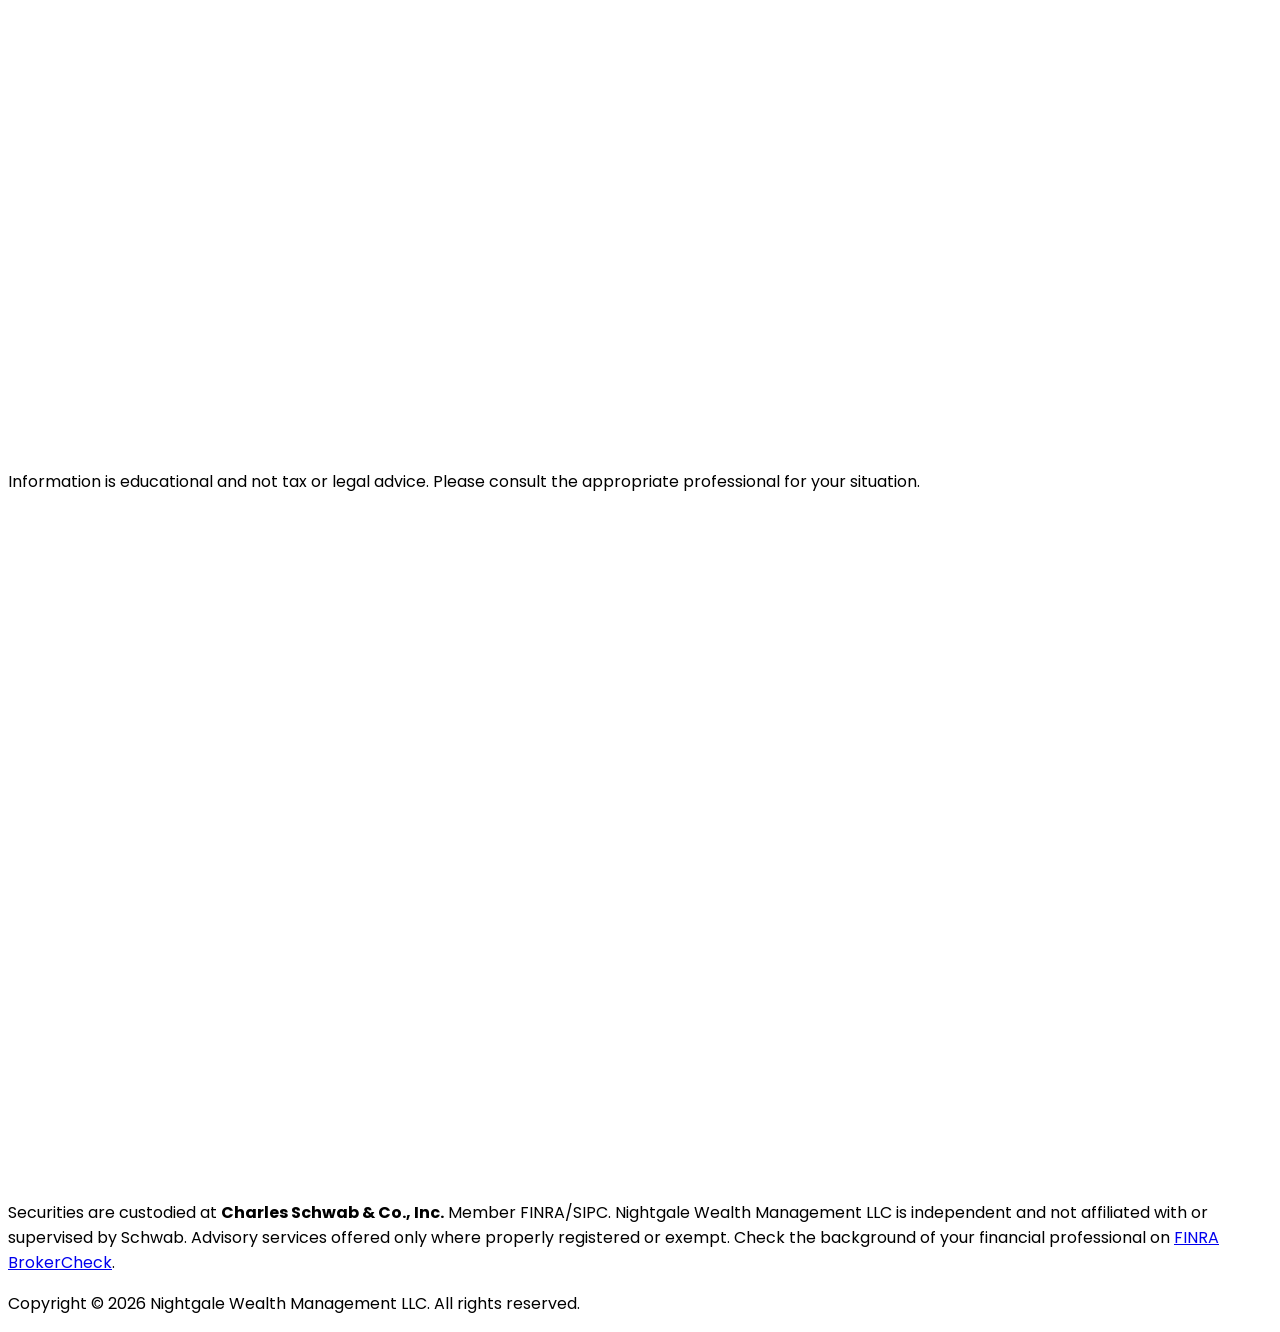
==== commit a4032aac: "Initial commit" ====
--- a/index.html
+++ b/index.html
@@ -781,10 +781,7 @@
                 <div class="rounded-2xl border border-zinc-800/60 bg-black/30 p-6 md:p-8">
                     <!-- Logo / Badge (optional) -->
                     <div class="mb-6">
-                        <div
-                            class="w-16 h-16 rounded-xl bg-gradient-to-br from-[#FFF3C4] via-[#D4AF37] to-[#8C6A1C] flex items-center justify-center">
-                            <span class="text-zinc-900 font-black tracking-[0.12em]">NW</span>
-                        </div>
+                        <img src="/docs/assets/images/logo1.png" class="h-36" alt="">
                     </div>
 
                     <h3 class="text-xl font-semibold text-zinc-100">Contact Information</h3>
@@ -971,58 +968,6 @@
         </div>
     </section>
 
-    <section class="max-w-7xl mx-auto px-4 sm:px-6 overflow-hidden  lg:px-8 md:mt-20 mt-12" id="trustpilot">
-        <div
-            class="rounded-2xl border border-zinc-200 bg-white p-6 md:p-8 flex flex-col md:flex-row items-center gap-6">
-            <div class="flex-1">
-                <p class="text-xs tracking-wider font-semibold text-[#8C6A1C]">TRUSTED BY CLIENTS</p>
-                <h3 class="mt-1 text-2xl md:text-3xl font-semibold text-zinc-900">See client feedback on Trustpilot</h3>
-                <p class="mt-2 text-zinc-600">
-                    Independent, third-party reviews help us improve and stay transparent. Reviews are not a guarantee
-                    of future results.
-                </p>
-
-                <a href="https://www.trustpilot.com/review/nightgalewealth.com" target="_blank" rel="noopener"
-                    class="inline-flex items-center gap-2 mt-5 rounded-lg bg-[#D4AF37] px-5 py-2.5 text-zinc-900 font-medium hover:opacity-90 transition border-2 border-[#D4AF37]">
-                    Open Trustpilot
-                    <svg class="w-4 h-4" viewBox="0 0 24 24" fill="currentColor">
-                        <path d="M13.172 12l-4.95-4.95 1.414-1.414L16 12l-6.364 6.364-1.414-1.414z" />
-                    </svg>
-                </a>
-
-                <!-- small disclosure -->
-                <p class="mt-3 text-[11px] leading-relaxed text-zinc-500">
-                    Third-party reviews may not be representative of all clients. No compensation was provided for
-                    reviews.
-                    Past performance does not guarantee future results.
-                </p>
-            </div>
-
-            <!-- Decorative rating tile (no script) -->
-            <div class="w-full md:w-80 rounded-xl border border-zinc-200 p-5 bg-white/70 backdrop-blur">
-                <div class="flex items-center justify-between">
-                    <span class="text-sm font-semibold text-zinc-900">Trustpilot</span>
-                    <div class="flex gap-1">
-                        <span class="inline-block w-4 h-4 rounded-sm" style="background:#D4AF37"></span>
-                        <span class="inline-block w-4 h-4 rounded-sm" style="background:#D4AF37"></span>
-                        <span class="inline-block w-4 h-4 rounded-sm" style="background:#D4AF37"></span>
-                        <span class="inline-block w-4 h-4 rounded-sm" style="background:#D4AF37"></span>
-                        <span class="inline-block w-4 h-4 rounded-sm" style="background:#D4AF37"></span>
-                    </div>
-                </div>
-
-                <p class="mt-3 text-sm text-zinc-700">
-                    “Clear guidance and responsive support. I feel more confident about my plan.”
-                </p>
-
-                <a href="https://www.trustpilot.com/review/nightgalewealth.com" target="_blank" rel="noopener"
-                    class="mt-4 inline-block text-sm font-medium text-[#8C6A1C] hover:opacity-80">
-                    Read more reviews →
-                </a>
-            </div>
-        </div>
-    </section>
-
     <section class="md:mt-32 mt-12 overflow-hidden " id="cta-banner">
         <div class="mx-auto max-w-7xl px-4 sm:px-6 lg:px-8">
             <div
@@ -1061,7 +1006,7 @@
                     <!-- Highlights -->
                     <ul class="grid sm:grid-cols-3 grid-cols-1 gap-4 mb-10">
                         <li class="flex items-start gap-3">
-                            <span class="inline-flex h-9 w-9 items-center justify-center rounded-xl bg-[#FFF3C4]">
+                            <span class="inline-flex shrink-0 h-9 w-9 items-center justify-center rounded-xl bg-[#FFF3C4]">
                                 <i class="fa-solid fa-scale-balanced text-[#8C6A1C]"></i>
                             </span>
                             <div>
@@ -1070,7 +1015,7 @@
                             </div>
                         </li>
                         <li class="flex items-start gap-3">
-                            <span class="inline-flex h-9 w-9 items-center justify-center rounded-xl bg-[#FFF3C4]">
+                            <span class="inline-flex shrink-0 h-9 w-9 items-center justify-center rounded-xl bg-[#FFF3C4]">
                                 <i class="fa-solid fa-file-invoice-dollar text-[#8C6A1C]"></i>
                             </span>
                             <div>
@@ -1079,7 +1024,7 @@
                             </div>
                         </li>
                         <li class="flex items-start gap-3">
-                            <span class="inline-flex h-9 w-9 items-center justify-center rounded-xl bg-[#FFF3C4]">
+                            <span class="inline-flex shrink-0 h-9 w-9 items-center justify-center rounded-xl bg-[#FFF3C4]">
                                 <i class="fa-solid fa-building-columns text-[#8C6A1C]"></i>
                             </span>
                             <div>
@@ -1275,79 +1220,6 @@
         </div>
     </section>
 
-    <section class="md:max-w-7xl lg:px-12  overflow-hidden p-4 w-full mx-auto lg:mt-24 mt-12" id="testimonials">
-        <h2 class="lg:text-5xl max-w-3xl mx-auto capitalize lg:leading-[3.5rem] text-center text-3xl font-semibold text-zinc-900"
-            data-aos="fade-up">
-            What clients say
-        </h2>
-        <p class="text-center text-zinc-700 mt-5 max-w-4xl mx-auto md:text-lg" data-aos="fade-up">
-            Real experiences from families, professionals, and business owners working with
-            <strong class="text-[#D4AF37]">Nightgale Wealth</strong>.
-        </p>
-
-        <div class="grid grid-cols-1 sm:grid-cols-2 md:grid-cols-3 gap-5 md:mt-16 mt-8">
-            <!-- Review 1 -->
-            <div data-aos="fade-up"
-                class="relative border border-zinc-200 rounded-2xl p-5 transition-all duration-500 xl:p-6 bg-white/80 backdrop-blur-sm">
-                <div class="flex items-center gap-1">
-                    <i class="fa-solid fa-star text-[#D4AF37] text-lg"></i>
-                    <i class="fa-solid fa-star text-[#D4AF37] text-lg"></i>
-                    <i class="fa-solid fa-star text-[#D4AF37] text-lg"></i>
-                    <i class="fa-solid fa-star text-[#D4AF37] text-lg"></i>
-                    <i class="fa-solid fa-star text-[#D4AF37] text-lg"></i>
-                </div>
-                <p class="text-zinc-700 mt-5">
-                    “They turned our scattered accounts into a clear retirement income plan. Transparent fees and
-                    proactive check-ins—
-                    we finally feel on track.”
-                </p>
-                <p class="mt-3 text-sm text-zinc-500">— S.M., Albany, NY</p>
-            </div>
-
-            <!-- Review 2 -->
-            <div data-aos="fade-up" data-aos-delay="100"
-                class="relative border border-zinc-200 rounded-2xl p-5 transition-all duration-500 xl:p-6 bg-white/80 backdrop-blur-sm">
-                <div class="flex items-center gap-1">
-                    <i class="fa-solid fa-star text-[#D4AF37] text-lg"></i>
-                    <i class="fa-solid fa-star text-[#D4AF37] text-lg"></i>
-                    <i class="fa-solid fa-star text-[#D4AF37] text-lg"></i>
-                    <i class="fa-solid fa-star text-[#D4AF37] text-lg"></i>
-                    <i class="fa-solid fa-star text-[#D4AF37] text-lg"></i>
-                </div>
-                <p class="text-zinc-700 mt-5">
-                    “Clear, disciplined portfolio management with risk controls that make sense. I appreciate the
-                    education along the way.”
-                </p>
-                <p class="mt-3 text-sm text-zinc-500">— D.R., Schenectady, NY</p>
-            </div>
-
-            <!-- Review 3 -->
-            <div data-aos="fade-up" data-aos-delay="200"
-                class="relative border border-zinc-200 rounded-2xl p-5 transition-all duration-500 xl:p-6 bg-white/80 backdrop-blur-sm">
-                <div class="flex items-center gap-1">
-                    <i class="fa-solid fa-star text-[#D4AF37] text-lg"></i>
-                    <i class="fa-solid fa-star text-[#D4AF37] text-lg"></i>
-                    <i class="fa-solid fa-star text-[#D4AF37] text-lg"></i>
-                    <i class="fa-solid fa-star text-[#D4AF37] text-lg"></i>
-                    <i class="fa-solid fa-star text-[#D4AF37] text-lg"></i>
-                </div>
-                <p class="text-zinc-700 mt-5">
-                    “They helped us right-size insurance and align investments with our goals. The plan is simple and we
-                    know what to do next.”
-                </p>
-                <p class="mt-3 text-sm text-zinc-500">— B.&nbsp;A., Saratoga Springs, NY</p>
-            </div>
-        </div>
-
-        <!-- tiny compliance note -->
-        <p class="text-[11px] text-zinc-500 mt-6 text-center max-w-4xl mx-auto">
-            Testimonials reflect the experiences of individual clients and may not be representative of all clients. No
-            compensation
-            was provided for these testimonials. Testimonials are not a guarantee of future performance or success.
-        </p>
-    </section>
-
-
 
     <div class="bg-zinc-100 pt-5 md:mt-20 mt-10" id="footer"></div>
 
